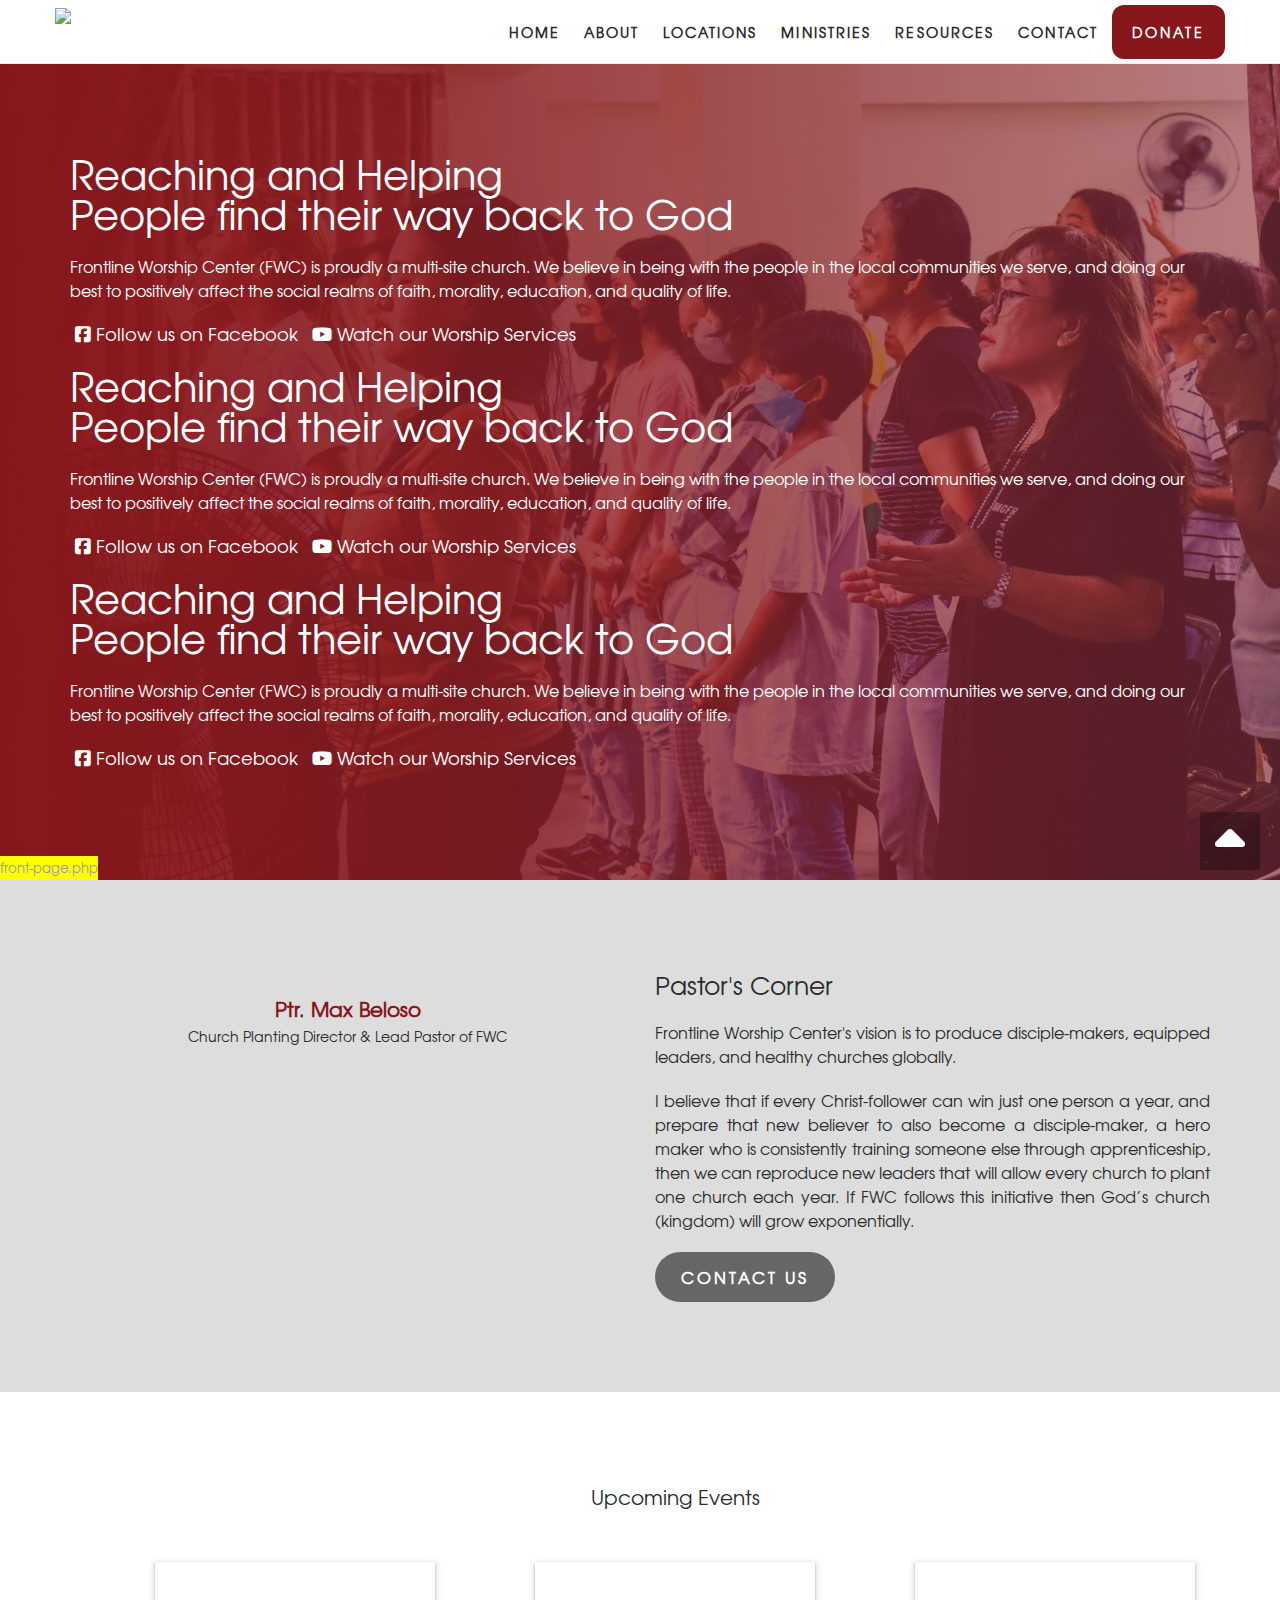
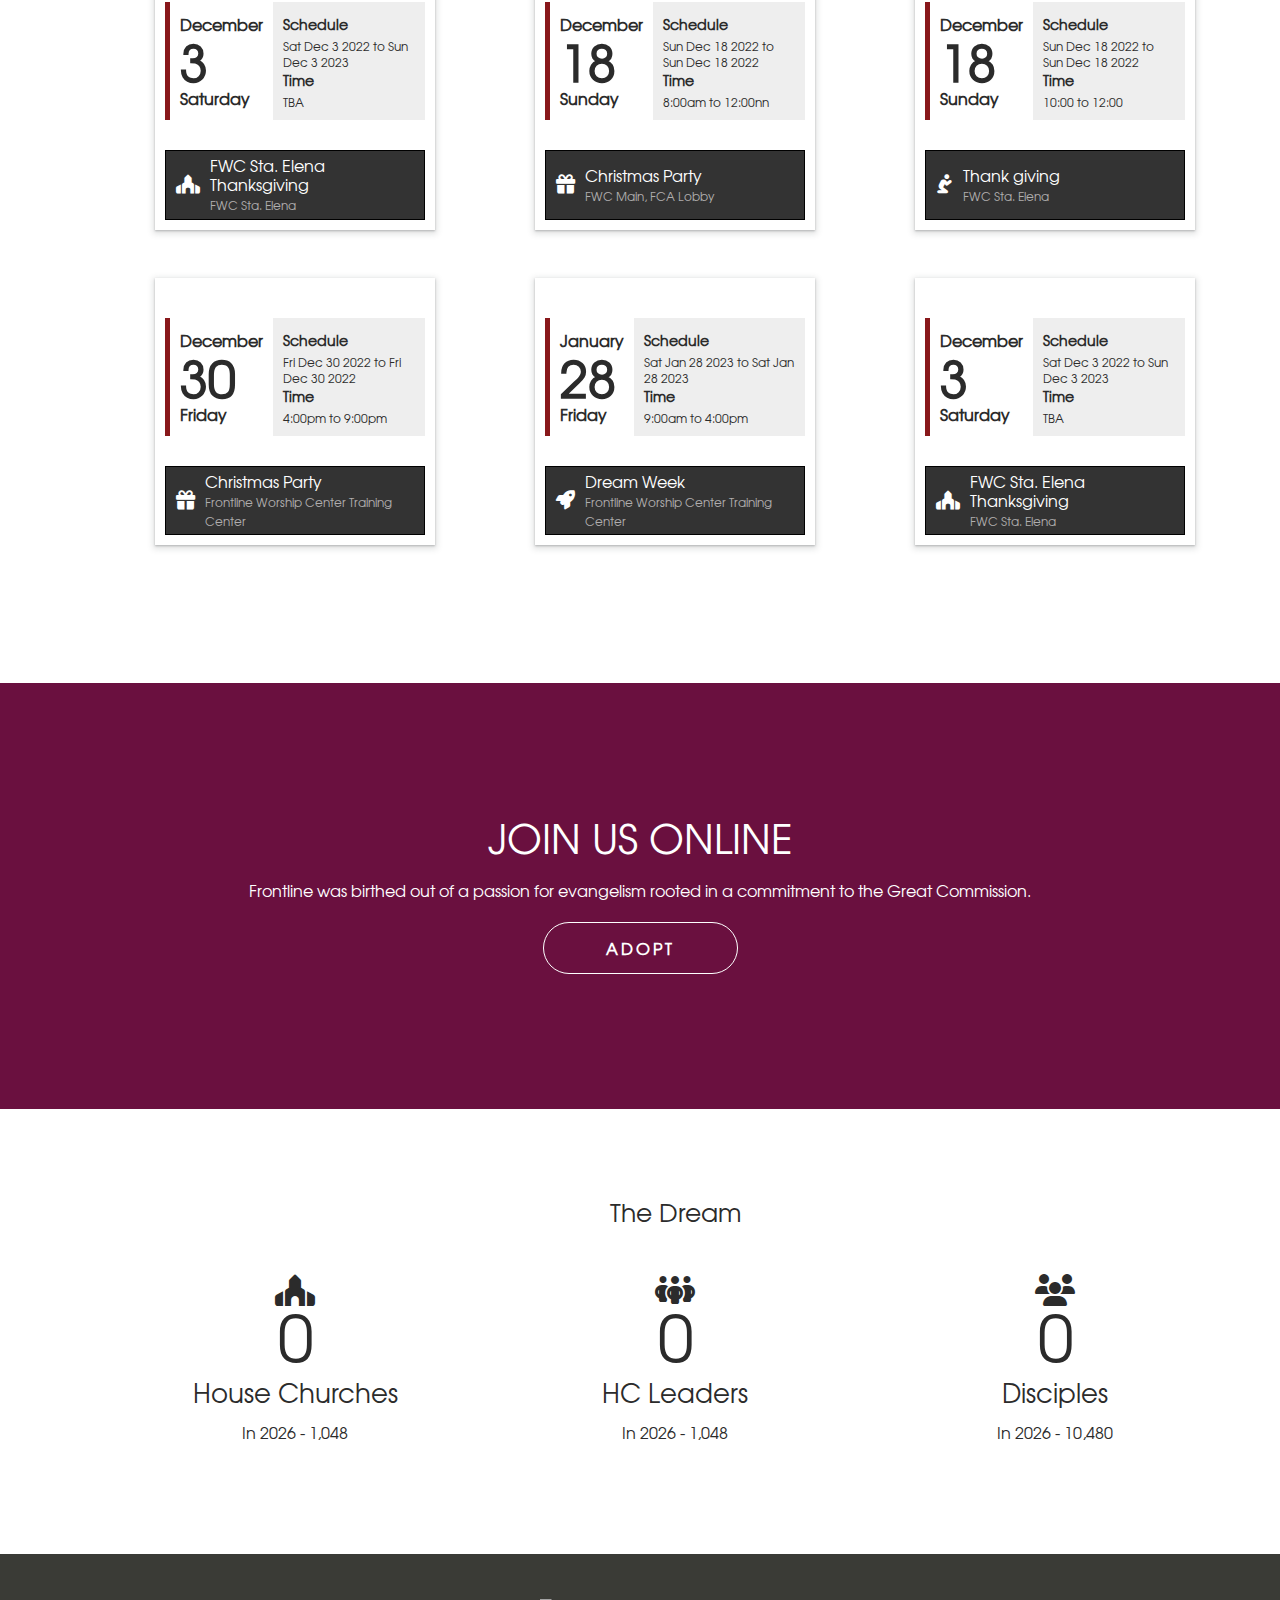
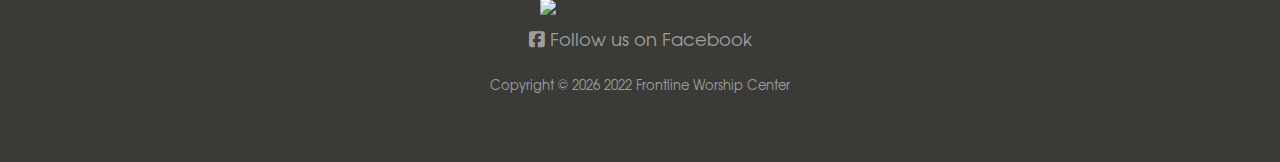
==== index.html @ 0ae0812d "first commit" ====
<!DOCTYPE html>
<html lang="en">
  <head>
    <meta charset="utf-8" />
    <meta http-equiv="X-UA-Compatible" content="IE=edge" />
    <meta name="viewport" content="width=device-width" />
    <title>Frontline Worship Center</title>
    <link rel="stylesheet" type="text/css" href="css/main.css" />
    <link
      rel="stylesheet"
      href="https://cdnjs.cloudflare.com/ajax/libs/font-awesome/6.2.1/css/all.min.css"
    />
    <link
      rel="stylesheet"
      href="https://cdnjs.cloudflare.com/ajax/libs/tiny-slider/2.9.4/tiny-slider.css"
    />
    <!--[if (lt IE 9)
      ]><script src="https://cdnjs.cloudflare.com/ajax/libs/tiny-slider/2.9.4/min/tiny-slider.helper.ie8.js"></script
    ><![endif]-->
  </head>

  <body
    id="top"
    class="home page-template-default page page-id-25 logged-in admin-bar customize-support"
    data-new-gr-c-s-check-loaded="14.1087.0"
    data-gr-ext-installed=""
  >
    <header>
      <div class="container no-pd">
        <nav>
          <div id="logo">
            <a href="http://frontlineworshipcenter.org/"
              ><img
                src="https://frontlineworshipcenter.org/wp-content/themes/practice/img/logo.png"
                id="logo"
            /></a>
          </div>

          <label for="drop" class="toggle toggle-btn t-right"
            ><span class="fa fa-bars fa-2x color--darkgray"></span
          ></label>
          <input type="checkbox" id="drop" />
          <div class="menu-main-menu-container">
            <ul id="menu-main-menu" class="menu">
              <li
                id="menu-item-27"
                class="menu-item menu-item-type-post_type menu-item-object-page menu-item-home current-menu-item page_item page-item-25 current_page_item menu-item-27"
              >
                <a
                  href="https://frontlineworshipcenter.org/"
                  aria-current="page"
                  >Home</a
                >
              </li>
              <li
                id="menu-item-14"
                class="menu-item menu-item-type-post_type menu-item-object-page menu-item-14"
              >
                <a href="https://frontlineworshipcenter.org/about/">About</a>
              </li>
              <li
                id="menu-item-32"
                class="menu-item menu-item-type-post_type menu-item-object-page menu-item-32"
              >
                <a href="https://frontlineworshipcenter.org/locations/"
                  >Locations</a
                >
              </li>
              <li
                id="menu-item-67"
                class="menu-item menu-item-type-post_type menu-item-object-page menu-item-67"
              >
                <a href="https://frontlineworshipcenter.org/ministries/"
                  >Ministries</a
                >
              </li>
              <li
                id="menu-item-634"
                class="menu-item menu-item-type-post_type menu-item-object-page menu-item-634"
              >
                <a href="https://frontlineworshipcenter.org/resources/"
                  >Resources</a
                >
              </li>
              <li
                id="menu-item-61"
                class="menu-item menu-item-type-post_type menu-item-object-page menu-item-61"
              >
                <a href="https://frontlineworshipcenter.org/contact/"
                  >Contact</a
                >
              </li>
              <li
                id="menu-item-142"
                class="menu-item menu-item-type-post_type menu-item-object-page menu-item-142"
              >
                <a href="https://frontlineworshipcenter.org/donate/">Donate</a>
              </li>
            </ul>
          </div>
        </nav>
      </div>
    </header>
    <section id="banner">
      <div class="container">
        <!-- <div class="wrapper">
          <div class="banner-content"> -->
            <div class="my-slider">
              <div>
                <h2 class="banner-title">Reaching and Helping</h2>
                <h2 class="banner-title mb--20">
                  People find their way back to God
                </h2>
                <p class="mb--20">
                  Frontline Worship Center (FWC) is proudly a multi-site church.
                  We believe in being with the people in the local communities
                  we serve, and doing our best to positively affect the social
                  realms of faith, morality, education, and quality of life.
                </p>
                <ul class="social-icons mb--20">
                  <li>
                    <a href="https://www.facebook.com/fwcmainofficial/"
                      ><i class="fab fa-facebook-square"></i> Follow us on
                      Facebook</a
                    >
                  </li>
                  <li>
                    <a
                      href="https://www.youtube.com/channel/UCAuFIMvtbm4wb6sWGf7-O2Q"
                      ><i class="fab fa-youtube"></i> Watch our Worship
                      Services</a
                    >
                  </li>
                </ul>
              </div>
              <div>
                <h2 class="banner-title">Reaching and Helping</h2>
                <h2 class="banner-title mb--20">
                  People find their way back to God
                </h2>
                <p class="mb--20">
                  Frontline Worship Center (FWC) is proudly a multi-site church.
                  We believe in being with the people in the local communities
                  we serve, and doing our best to positively affect the social
                  realms of faith, morality, education, and quality of life.
                </p>
                <ul class="social-icons mb--20">
                  <li>
                    <a href="https://www.facebook.com/fwcmainofficial/"
                      ><i class="fab fa-facebook-square"></i> Follow us on
                      Facebook</a
                    >
                  </li>
                  <li>
                    <a
                      href="https://www.youtube.com/channel/UCAuFIMvtbm4wb6sWGf7-O2Q"
                      ><i class="fab fa-youtube"></i> Watch our Worship
                      Services</a
                    >
                  </li>
                </ul>
              </div>
              <div>
                <h2 class="banner-title">Reaching and Helping</h2>
                <h2 class="banner-title mb--20">
                  People find their way back to God
                </h2>
                <p class="mb--20">
                  Frontline Worship Center (FWC) is proudly a multi-site church.
                  We believe in being with the people in the local communities
                  we serve, and doing our best to positively affect the social
                  realms of faith, morality, education, and quality of life.
                </p>
                <ul class="social-icons mb--20">
                  <li>
                    <a href="https://www.facebook.com/fwcmainofficial/"
                      ><i class="fab fa-facebook-square"></i> Follow us on
                      Facebook</a
                    >
                  </li>
                  <li>
                    <a
                      href="https://www.youtube.com/channel/UCAuFIMvtbm4wb6sWGf7-O2Q"
                      ><i class="fab fa-youtube"></i> Watch our Worship
                      Services</a
                    >
                  </li>
                </ul>
              </div>
            </div>
          </div>
        </div>
      </div>
    </section>

    <!-- <section id="services">
      <div class="container">
        <div class="wrapper">
          <div class="row">
            <div class="col-sm-4 col-md-4">
              <div class="service-box t-center">
                <a
                  href="http://frontlineworshipcenter.org/locations/"
                  class="mb--20"
                  ><img
                    src="https://frontlineworshipcenter.org/wp-content/themes/practice/img/locations.png"
                    alt=""
                /></a>
                <h2 class="color--red">Locations</h2>

              </div>
            </div>
            <div class="col-sm-4 col-md-4">
              <div class="service-box t-center">
                <a
                  href="http://frontlineworshipcenter.org/ministries/"
                  class="mb--20"
                  ><img
                    src="https://frontlineworshipcenter.org/wp-content/themes/practice/img/ministries.png"
                    alt=""
                /></a>
                <h2 class="color--red">Ministries</h2>

              </div>
            </div>
            <div class="col-sm-4 col-md-4">
              <div class="service-box t-center">
                <a
                  href="http://frontlineworshipcenter.org/donate/"
                  class="mb--20"
                  ><img
                    src="https://frontlineworshipcenter.org/wp-content/themes/practice/img/projects.png"
                    alt=""
                /></a>
                <h2 class="color--red">Projects</h2>

              </div>
            </div>
          </div>
        </div>
      </div>
      <img
        src="https://frontlineworshipcenter.org/wp-content/themes/practice/img/bottomcover.png"
        alt=""
        class="bottomborder"
      />
    </section> -->

    <section id="message">
      <div class="container">
        <div class="wrapper">
          <div class="row">
            <div class="col-md-6">
              <div class="t-center mb--20">
                <img
                  src="https://frontlineworshipcenter.org/wp-content/themes/practice/img/ptrmax.jpg"
                  alt=""
                  width="280"
                />
              
                  <h2 class="color--red"><strong>Ptr. Max Beloso</strong></h2>
                  <h4>Church Planting Director &amp; Lead Pastor of FWC</h4>
              
              </div>
            </div>
            <div class="col-md-6">
              <div class="t-justify">
                <h2 class="mb--20 title">Pastor's Corner</h2>
               
                <p>
                  Frontline Worship Center's vision is to produce
                  disciple-makers, equipped leaders, and healthy churches
                  globally.
                </p>
                <p>
                  I believe that if every Christ-follower can win just one
                  person a year, and prepare that new believer to also become a
                  disciple-maker, a hero maker who is consistently training
                  someone else through apprenticeship, then we can reproduce new
                  leaders that will allow every church to plant one church each
                  year. If FWC follows this initiative then God’s church
                  (kingdom) will grow exponentially.
                </p>
                <a id="smooth-scroll" href="#contact" class="btn--gray"
                  >CONTACT US</a
                >
              </div>
            </div>
          </div>
        </div>
      </div>
    </section>



    <!-- <section id="gallery" class="bg--yellow">
      <div class="container">
        <div class="wrapper">
          <h2 class="t-center mb--20 title">UPDATES</h2>
          <div class="row">
            <div class="col-lg-4 col-md-4 col-sm-12">
              <div class="gallery-box mb--20 t-center">
                <a
                  href="https://frontlineworshipcenter.org/galleries/go-together/"
                >
                  <img
                    width="360"
                    height="275"
                    src="https://frontlineworshipcenter.org/wp-content/uploads/2020/09/go-together-360x275.png"
                    class="attachment-card-thumbnail size-card-thumbnail wp-post-image"
                    alt=""
                    decoding="async"
                    loading="lazy"
                  />
                </a>

                <div class="overlay">
                  <div class="text">Go Together</div>
                </div>
              </div>
              <div class="t-center mb--60">
                <p class="t-center desc">
                  This global pandemic did not stop us from Dreaming Big for
                  God's Kingdom, and Going Together on our mission of Reaching
                  and helping People find their
                </p>
                <a
                  href="https://frontlineworshipcenter.org/galleries/go-together/"
                  class="btn btn--red"
                  >VIEW MORE</a
                >
              </div>
            </div>
            <div class="col-lg-4 col-md-4 col-sm-12">
              <div class="gallery-box mb--20 t-center">
                <a
                  href="https://frontlineworshipcenter.org/galleries/fwc-august-2020-newsletter/"
                >
                  <img
                    width="360"
                    height="275"
                    src="https://frontlineworshipcenter.org/wp-content/uploads/2020/09/fwc-august2020-newsletter-360x275.png"
                    class="attachment-card-thumbnail size-card-thumbnail wp-post-image"
                    alt=""
                    decoding="async"
                    loading="lazy"
                  />
                </a>

                <div class="overlay">
                  <div class="text">FWC August 2020 Newsletter</div>
                </div>
              </div>
              <div class="t-center mb--60">
                <p class="t-center desc">
                  The church was all caught by surprise by the COVID-19
                  Pandemic. Most would say it's one of the biggest challenges we
                  ever faced in the past decades,
                </p>
                <a
                  href="https://frontlineworshipcenter.org/galleries/fwc-august-2020-newsletter/"
                  class="btn btn--red"
                  >VIEW MORE</a
                >
              </div>
            </div>
            <div class="col-lg-4 col-md-4 col-sm-12">
              <div class="gallery-box mb--20 t-center">
                <a
                  href="https://frontlineworshipcenter.org/galleries/covid-19-frontline-relief-operation/"
                >
                  <img
                    width="360"
                    height="300"
                    src="https://frontlineworshipcenter.org/wp-content/uploads/2020/05/96286646_10216281516135284_6735137550584774656_o-360x300.jpg"
                    class="attachment-card-thumbnail size-card-thumbnail wp-post-image"
                    alt=""
                    decoding="async"
                    loading="lazy"
                  />
                </a>

                <div class="overlay">
                  <div class="text">Covid 19 – Frontline Relief Operation</div>
                </div>
              </div>
              <div class="t-center mb--60">
                <p class="t-center desc">
                  Philippine Frontline Ministries Inc. would like to thank
                  everyone who has given far for this campaign in order to help
                  people in need with food and
                </p>
                <a
                  href="https://frontlineworshipcenter.org/galleries/covid-19-frontline-relief-operation/"
                  class="btn btn--red"
                  >VIEW MORE</a
                >
              </div>
            </div>
            <div class="col-lg-4 col-md-4 col-sm-12">
              <div class="gallery-box mb--20 t-center">
                <a
                  href="https://frontlineworshipcenter.org/galleries/frontline-to-frontliners/"
                >
                  <img
                    width="360"
                    height="300"
                    src="https://frontlineworshipcenter.org/wp-content/uploads/2020/05/IMG_20200427_081750-360x300.jpg"
                    class="attachment-card-thumbnail size-card-thumbnail wp-post-image"
                    alt=""
                    decoding="async"
                    loading="lazy"
                  />
                </a>

                <div class="overlay">
                  <div class="text">Frontline to Frontliners</div>
                </div>
              </div>
              <div class="t-center mb--60">
                <p class="t-center desc">
                  They cannot QUARANTINE our Mission of Reaching and Helping
                  People Find their Way back to God! Even during the Enhance
                  Community Quarantine
                </p>
                <a
                  href="https://frontlineworshipcenter.org/galleries/frontline-to-frontliners/"
                  class="btn btn--red"
                  >VIEW MORE</a
                >
              </div>
            </div>
            <div class="col-lg-4 col-md-4 col-sm-12">
              <div class="gallery-box mb--20 t-center">
                <a
                  href="https://frontlineworshipcenter.org/galleries/one-weekend/"
                >
                  <img
                    width="360"
                    height="300"
                    src="https://frontlineworshipcenter.org/wp-content/uploads/2019/12/oneweekend-360x300.jpg"
                    class="attachment-card-thumbnail size-card-thumbnail wp-post-image"
                    alt=""
                    decoding="async"
                    loading="lazy"
                  />
                </a>

                <div class="overlay">
                  <div class="text">One Weekend</div>
                </div>
              </div>
              <div class="t-center mb--60">
                <p class="t-center desc">
                  This is a 2 day retreat designed for new believers who have
                  started FWC’s BeOneMakeOne process. This is a life changing
                  experience that helps new
                </p>
                <a
                  href="https://frontlineworshipcenter.org/galleries/one-weekend/"
                  class="btn btn--red"
                  >VIEW MORE</a
                >
              </div>
            </div>
            <div class="col-lg-4 col-md-4 col-sm-12">
              <div class="gallery-box mb--20 t-center">
                <a
                  href="https://frontlineworshipcenter.org/galleries/prayer-overflow/"
                >
                  <img
                    width="360"
                    height="300"
                    src="https://frontlineworshipcenter.org/wp-content/uploads/2019/12/prayer-overflow-7-360x300.jpg"
                    class="attachment-card-thumbnail size-card-thumbnail wp-post-image"
                    alt=""
                    decoding="async"
                    loading="lazy"
                  />
                </a>

                <div class="overlay">
                  <div class="text">Prayer Overflow</div>
                </div>
              </div>
              <div class="t-center mb--60">
                <p class="t-center desc">
                  Acts 4:31 “And when they had prayed, the place where they had
                  gathered together was shaken, and they were all filled with
                  the Holy Spirit and began
                </p>
                <a
                  href="https://frontlineworshipcenter.org/galleries/prayer-overflow/"
                  class="btn btn--red"
                  >VIEW MORE</a
                >
              </div>
            </div>
            <div class="col-lg-4 col-md-4 col-sm-12">
              <div class="gallery-box mb--20 t-center">
                <a
                  href="https://frontlineworshipcenter.org/galleries/anniversary-photos/"
                >
                  <img
                    width="360"
                    height="300"
                    src="https://frontlineworshipcenter.org/wp-content/uploads/2019/12/anniversary-360x300.jpg"
                    class="attachment-card-thumbnail size-card-thumbnail wp-post-image"
                    alt=""
                    decoding="async"
                    loading="lazy"
                  />
                </a>

                <div class="overlay">
                  <div class="text">Anniversary Photos</div>
                </div>
              </div>
              <div class="t-center mb--60">
                <p class="t-center desc">
                  During Frontline Worship Center 18th Anniversary held in May
                  2018 we commissioned 25 new church planters who are ready to
                  take the challenge of
                </p>
                <a
                  href="https://frontlineworshipcenter.org/galleries/anniversary-photos/"
                  class="btn btn--red"
                  >VIEW MORE</a
                >
              </div>
            </div>
      </div>
    </section> -->

    <section class="events reset-p pd-10vh">
      <div class="container">
        <h2 class="t-center mb--50">Upcoming Events</h2>
        <div class="events__wrapper">
          

          
          <div class="events__item p-10">
            <div class="eventDate-time d--flex py-30">
              <div class="theDate p-10">
                <p><b>December</b></p>
                <h2>3</h2>
                <p><b>Saturday</b></p>
              </div>
             <div class="theTime p-10">
              <p class="font-14px"><b>Schedule</b></p>
              <p class="line-h-1"><small>Sat Dec 3 2022 to Sun Dec 3 2023</small></p>
              <p class="font-14px"><b>Time</b></p>
              <p class="line-h-1"><small>TBA</small></p>
             </div>
            </div>
            <div class="eventDesc add-border-1">
              <ul class="d--flex align-center">
                <li><i class="fa-solid fa-place-of-worship"></i></li>
                <li>
                  <p class="line-h-1p2">
                    FWC Sta. Elena Thanksgiving <br>
                    <small class="t-address">FWC Sta. Elena</small>
                  </p>
                </li>
              </ul>
            </div>
          </div>

          
          <div class="events__item p-10">
            <div class="eventDate-time d--flex py-30">
              <div class="theDate p-10">
                <p><b>December</b></p>
                <h2>18</h2>
                <p><b>Sunday</b></p>
              </div>
             <div class="theTime p-10">
              <p class="font-14px"><b>Schedule</b></p>
              <p class="line-h-1"><small>Sun Dec 18 2022 to Sun Dec 18 2022</small></p>
              <p class="font-14px"><b>Time</b></p>
              <p class="line-h-1"><small>8:00am to 12:00nn</small></p>
             </div>
            </div>
            <div class="eventDesc add-border-1 d--flex align-center">
              <ul class="d--flex align-center">
                <li><i class="fa-solid fa-gift"></i></li>
                <li>
                  <p class="line-h-1p2">
                    Christmas Party <br>
                    <small class="t-address">FWC Main,
                      FCA Lobby</small>
                  </p>
                </li>
              </ul>
            </div>
          </div>

          
          <div class="events__item p-10">
            <div class="eventDate-time d--flex py-30">
              <div class="theDate p-10">
                <p><b>December</b></p>
                <h2>18</h2>
                <p><b>Sunday</b></p>
              </div>
             <div class="theTime p-10">
              <p class="font-14px"><b>Schedule</b></p>
              <p class="line-h-1"><small>Sun Dec 18 2022 to Sun Dec 18 2022</small></p>
              <p class="font-14px"><b>Time</b></p>
              <p class="line-h-1"><small>10:00 to 12:00</small></p>
             </div>
            </div>
            <div class="eventDesc add-border-1 d--flex align-center">
              <ul class="d--flex align-center">
                <i class="fa-solid fa-person-praying"></i>
                <li>
                  <p class="line-h-1p2">
                    Thank giving <br>
                    <small class="t-address">FWC Sta. Elena</small>
                  </p>
                </li>
              </ul>
            </div>
          </div>

          
          <div class="events__item p-10">
            <div class="eventDate-time d--flex py-30">
              <div class="theDate p-10">
                <p><b>December</b></p>
                <h2>30</h2>
                <p><b>Friday</b></p>
              </div>
             <div class="theTime p-10">
              <p class="font-14px"><b>Schedule</b></p>
              <p class="line-h-1"><small>Fri Dec 30 2022 to Fri Dec 30 2022</small></p>
              <p class="font-14px"><b>Time</b></p>
              <p class="line-h-1"><small>4:00pm to 9:00pm</small></p>
             </div>
            </div>
            <div class="eventDesc add-border-1">
              <ul class="d--flex align-center">
                <li><i class="fa-solid fa-gift"></i></li>
                <li>
                  <p class="line-h-1p2">
                    Christmas Party <br>
                    <small class="t-address">Frontline Worship Center
                      Training Center</small>
                  </p>
                </li>
              </ul>
            </div>
          </div>

          
          <div class="events__item p-10">
            <div class="eventDate-time d--flex py-30">
              <div class="theDate p-10">
                <p><b>January</b></p>
                <h2>28</h2>
                <p><b>Friday</b></p>
              </div>
             <div class="theTime p-10">
              <p class="font-14px"><b>Schedule</b></p>
              <p class="line-h-1"><small>Sat Jan 28 2023 to Sat Jan 28 2023</small></p>
              <p class="font-14px"><b>Time</b></p>
              <p class="line-h-1"><small>9:00am to 4:00pm</small></p>
             </div>
            </div>
            <div class="eventDesc add-border-1">
              <ul class="d--flex align-center">
                <i class="fa-solid fa-rocket"></i>
                <li>
                  <p class="line-h-1p2">
                    Dream Week <br>
                    <small class="t-address">Frontline Worship Center
                      Training Center</small>
                  </p>
                </li>
              </ul>
            </div>
          </div>

          <div class="events__item p-10">
            <div class="eventDate-time d--flex py-30">
              <div class="theDate p-10">
                <p><b>December</b></p>
                <h2>3</h2>
                <p><b>Saturday</b></p>
              </div>
             <div class="theTime p-10">
              <p class="font-14px"><b>Schedule</b></p>
              <p class="line-h-1"><small>Sat Dec 3 2022 to Sun Dec 3 2023</small></p>
              <p class="font-14px"><b>Time</b></p>
              <p class="line-h-1"><small>TBA</small></p>
             </div>
            </div>
            <div class="eventDesc add-border-1">
              <ul class="d--flex align-center">
                <li><i class="fa-solid fa-place-of-worship"></i></li>
                <li>
                  <p class="line-h-1p2">
                    FWC Sta. Elena Thanksgiving <br>
                    <small class="t-address">FWC Sta. Elena</small>
                  </p>
                </li>
              </ul>
            </div>
          </div>


        </div>
      </div>
    </section>

    <section id="call-to-action">
      <div class="container">
        <div class="row">
          <div class="col-lg-12 col-mg-12 col-sm-12">
            <div class="t-center">
              <h2 class="t-center mb--20 banner-title">JOIN US ONLINE</h2>
              <p>
                Frontline was birthed out of a passion for evangelism rooted in
                a commitment to the Great Commission.
              </p>
              <a
                id="smooth-scroll"
                href="http://frontlineworshipcenter.org/donate-form/"
                class="btn--trans"
                >ADOPT</a
              >
            </div>
          </div>
        </div>
      </div>
    </section>

    
    <section class="theDream counter-body t-center pd-10vh">
      <div class="container">
        <h3 class="mb--4 text--center mb--50">The Dream</h3>
        <div class="theDream__wrapper">
          <div class="theDream__card mb--4">
            <div class="cardContent">
              <div class="cardText">
                <i class="fa-solid fa-place-of-worship"></i>
                <h3 class="mb--2 counter" data-target="90">0</h3>
                <h4>House Churches</h4>
                <p>In 2026 - 1,048</p>
              </div>
            </div>
          </div>
          <div class="theDream__card mb--4">
            <div class="cardContent">
              <div class="cardText">
                <i class="fa-solid fa-people-group"></i>
                <h3 class="mb--2 counter" data-target="90">0</h3>
                <h4>HC Leaders</h4>
                <p>In 2026 - 1,048</p>
              </div>
            </div>
          </div>
          <div class="theDream__card">
            <div class="cardContent">
              <div class="cardText">
                <i class="fa-solid fa-users"></i>
                <h3 class="mb--2 counter" data-target="900">0</h3>
                <h4>Disciples</h4>
                <p>In 2026 - 10,480</p>
              </div>
            </div>
          </div>
        </div>
      </div>
    </section>

<!-- 
    <section id="contact">
      <div class="container">
        <div class="wrapper">
          <h2 class="t-center mb--20 title">GET IN TOUCH</h2>
          <div class="row">
            <div class="col-md-6">
              <h1 class="color--red">Address</h1>
              <p class="mb--40">
                202 Maharlika Highway, Brgy. San Francisco, San Pablo City,
                Laguna, Philipines
              </p>

              <h1 class="color--red">Contact Number</h1>
              <p class="mb--40">(+6349) 503-1559 | (+63)917 8951 224</p>

              <h1 class="color--red">Working Days</h1>
              <p class="mb--40">Monday-Friday (+8:00PHT) 7:00am - 4:30pm</p>

              <h1 class="color--red">Email Us</h1>
              <p class="mb--40">rolly.delmonte@thefrontline.asia</p>
            </div>
            <div class="col-md-6">
              <p class="mb--30">
                Please send us a message by filling out the form below and we
                will get back with you shortly.
              </p>
              <div
                role="form"
                class="wpcf7"
                id="wpcf7-f63-o1"
                lang="en-US"
                dir="ltr"
              >
                <div class="screen-reader-response">
                  <p role="status" aria-live="polite" aria-atomic="true"></p>
                  <ul></ul>
                </div>
                <form
                  action="/#wpcf7-f63-o1"
                  method="post"
                  class="wpcf7-form init"
                  novalidate="novalidate"
                  data-status="init"
                >
                  <div style="display: none">
                    <input type="hidden" name="_wpcf7" value="63" />
                    <input type="hidden" name="_wpcf7_version" value="5.6.4" />
                    <input type="hidden" name="_wpcf7_locale" value="en_US" />
                    <input
                      type="hidden"
                      name="_wpcf7_unit_tag"
                      value="wpcf7-f63-o1"
                    />
                    <input
                      type="hidden"
                      name="_wpcf7_container_post"
                      value="0"
                    />
                    <input
                      type="hidden"
                      name="_wpcf7_posted_data_hash"
                      value=""
                    />
                    <input
                      type="hidden"
                      name="_wpcf7_recaptcha_response"
                      value=""
                    />
                  </div>
                  <div>
                    <label for="fullname">Your Name * </label>
                    <span class="wpcf7-form-control-wrap" data-name="fullname"
                      ><input
                        type="text"
                        name="fullname"
                        value=""
                        size="40"
                        class="wpcf7-form-control wpcf7-text wpcf7-validates-as-required input required mb--20"
                        aria-required="true"
                        aria-invalid="false"
                        placeholder="Please enter your name."
                    /></span>
                  </div>
                  <div>
                    <label for="email">Your Email *</label>
                    <span class="wpcf7-form-control-wrap" data-name="email"
                      ><input
                        type="email"
                        name="email"
                        value=""
                        size="40"
                        class="wpcf7-form-control wpcf7-text wpcf7-email wpcf7-validates-as-required wpcf7-validates-as-email input required mb--20"
                        aria-required="true"
                        aria-invalid="false"
                        placeholder="Enter your email."
                    /></span>
                  </div>
                  <div>
                    <label for="phone">Contact Number *</label>
                    <span class="wpcf7-form-control-wrap" data-name="phone"
                      ><input
                        type="tel"
                        name="phone"
                        value=""
                        size="40"
                        class="wpcf7-form-control wpcf7-text wpcf7-tel wpcf7-validates-as-required wpcf7-validates-as-tel input required mb--20"
                        aria-required="true"
                        aria-invalid="false"
                        placeholder="Please enter your phone number."
                    /></span>
                  </div>
                  <div>
                    <label for="subject">Subject * </label>
                    <span class="wpcf7-form-control-wrap" data-name="subject"
                      ><input
                        type="text"
                        name="subject"
                        value=""
                        size="40"
                        class="wpcf7-form-control wpcf7-text wpcf7-validates-as-required input required mb--20"
                        aria-required="true"
                        aria-invalid="false"
                        placeholder="Say Hi!."
                    /></span>
                  </div>
                  <div>
                    <label for="message">Message *</label>
                    <span class="wpcf7-form-control-wrap" data-name="message">
                      <textarea
                        name="message"
                        cols="40"
                        rows="10"
                        class="wpcf7-form-control wpcf7-textarea wpcf7-validates-as-required textarea required mb--20"
                        aria-required="true"
                        aria-invalid="false"
                        placeholder="Whats On Your Mind"
                      ></textarea>
                    </span>
                  </div>
                  <div class="t-center">
                    <input
                      type="submit"
                      value="SUBMIT"
                      class="wpcf7-form-control has-spinner wpcf7-submit btn--red"
                    /><span class="wpcf7-spinner"></span>
                  </div>
                  <div class="wpcf7-response-output" aria-hidden="true"></div>
                </form>
              </div>
            </div>
          </div>
        </div>
      </div>
    </section> -->

    <footer>
      <div class="container">
        <div class="wrapper">
          <div class="row">
            <div class="col-sm-12 t-center">
              <img
                src="https://frontlineworshipcenter.org/wp-content/themes/practice/img/logo-white.png"
                class="aligncenter"
                id="logo"
              />
              <ul class="social-icons mb--20">
                <li>
                  <a href="https://www.facebook.com/fwcmainofficial/"
                    ><i class="fab fa-facebook-square"></i> Follow us on
                    Facebook</a
                  >
                </li>
              </ul>
              <p>
                Copyright ©
                <script>
                  document.write(new Date().getFullYear());
                </script>
                2022 Frontline Worship Center
              </p>
            </div>
          </div>
        </div>
      </div>
      <p class="page-name">front-page.php</p>
    </footer>
    <a href="#top" id="smooth-scroll" class="bck-top" style="display: block"
      ><span class="fa fa-3x fa-caret-up"></span
    ></a>
    <script src="https://cdnjs.cloudflare.com/ajax/libs/tiny-slider/2.9.2/min/tiny-slider.js"></script>
    <script>
      var slider = tns({
        container: ".my-slider",
        items: 1,
        slideBy: "page",
        autoplay: true,
        autoplayButtonOutput: false,
        axis: "vertical",
        // controls: "true",
        controlsPosition: "bottom",
        speed: 400,
        nav: false,
      });

    

    </script>

<script>
  let section_counter = document.querySelector(".counter-body");
  let counter = document.querySelectorAll(".counter");

  // console.log(section_counter)

  let counterObserver = new IntersectionObserver(
    (entries, observer) => {
      let [entry] = entries;
      if (!entry.isIntersecting) return;

      //let divider = 250;

      counter.forEach((counter) => {
        function updateCounter() {
          const targetNumber = +counter.dataset.target;
          const initialNumber = +counter.innerText;
          //const incrementPerNumber = targetNumber / divider;

          const incrementPerNumber = 1;

          console.log(incrementPerNumber);

          if (initialNumber < targetNumber) {
            counter.innerText = Math.ceil(
              initialNumber + incrementPerNumber
            );
            setTimeout(updateCounter, 10);
          } else {
            counter.innerText = targetNumber;
          }
        }
        updateCounter();
      });
      observer.unobserve(section_counter);
    },
    {
      root: null,
      threshold: window.innerWidth > 768 ? 0.4 : 0.3,
    }
  );

  counterObserver.observe(section_counter);
</script>
  </body>
</html>
---- css/main.css ----
/**
 * Frontline Business Solutions, Inc.
 * Author : FBS Team
 * ===================================================================
 * Table of Contents
 *
 * 1.0 - Resets
 * 2.0 - Repeatable Patterns
 * 3.0 - Structure / Grid / Column
 * 4.0 - Header
 * 5.0 - Main Content
 * 6.0 - Footer
 * 7.0 - Clearing
 * 8.0 - Mobile CSS / Media Queries
 * 9.0 - Font
 */
/* =================================================================== 
 * 1.0 :: Resets
 * ===================================================================
 */
@font-face {
  font-family: "tex_gyre_adventorregular";
  src: url("../font/texgyreadventor-regular-webfont.woff") format("woff");
  font-weight: normal;
  font-style: normal;
  font-display: swap;
}
@font-face {
  font-family: "FontAwesome";
  src: url("../font/fontawesome-webfont.eot?v=4.7.0");
  src: url("../font/fontawesome-webfont.eot?#iefix&v=4.7.0")
      format("embedded-opentype"),
    url("../font/fontawesome-webfont.woff2?v=4.7.0") format("woff2"),
    url("../font/fontawesome-webfont.woff?v=4.7.0") format("woff"),
    url("../font/fontawesome-webfont.ttf?v=4.7.0") format("truetype"),
    url("../fonts/fontawesome-webfont.svg?v=4.7.0#fontawesomeregular")
      format("svg");
  font-weight: normal;
  font-style: normal;
}

html,
body,
div,
span,
applet,
object,
iframe,
h1,
h2,
h3,
h4,
h5,
h6,
p,
blockquote,
pre,
a,
abbr,
acronym,
address,
big,
cite,
code,
del,
dfn,
em,
font,
ins,
kbd,
q,
s,
samp,
small,
strike,
strong,
sub,
sup,
tt,
var,
dl,
dt,
dd,
ol,
ul,
li,
fieldset,
form,
label,
legend,
table,
caption,
tbody,
tfoot,
thead,
tr,
th,
td {
  border: 0;
  font-family: inherit;
  font-size: 100%;
  font-style: inherit;
  font-weight: inherit;
  margin: 0;
  outline: 0;
  padding: 0;
  vertical-align: baseline;
}

body {
  line-height: 1;
  color: #2b2b2b;
  font: 16px/24px tex_gyre_adventorregular, Helvetica, sans-serif;
  overflow: hidden;
}

table {
  border-collapse: collapse;
  border-spacing: 0;
}

html {
  font-size: 100%;
  overflow-y: scroll;
  -webkit-text-size-adjust: 100%;
  -ms-text-size-adjust: 100%;
}

article,
aside,
footer,
header,
nav,
section,
time {
  display: block;
}

/* =================================================================== 
* 2.0 :: Repeatable Patterns
* ===================================================================
*/

/* Links */

:focus {
  outline: 0;
}

a {
  color: inherit;
  text-decoration: none;
}

/* Formating */
b,
strong {
  font-weight: bold !important;
}

em {
  font-style: italic !important;
}

small {
  font-size: 75% !important;
}

sub,
sup {
  font-size: 75%;
  line-height: 0;
  position: relative;
  vertical-align: baseline;
}

sup {
  top: -0.5em;
}

sub {
  bottom: -0.25em;
}

h1,
h2,
h3,
h4,
h5,
h6 {
  clear: both;
  font-weight: normal;
}

h1 {
  font-size: 25px;
  line-height: 35px;
}

h2 {
  font-size: 20px;
  line-height: 30px;
}

h3 {
  font-size: 18px;
  line-height: 25px;
}

h4 {
  font-size: 14px;
  margin-bottom: 0;
}

h5 {
  font-size: 12px;
  line-height: 18px;
  margin-bottom: 0;
}

h6 {
  font-size: 9px;
  line-height: 15px;
  margin-bottom: 0;
}

p {
  margin-bottom: 20px;
}

/* p:last-child {
  margin-bottom: 0!important
}
*/
.color--red {
  color: #88171b !important;
}

.color--blue {
  color: #2a276b !important;
}

.color--gold {
  color: #a67a41 !important;
}

.color--black {
  color: #2b2b2b !important;
}

.color--white {
  color: #fff !important;
}

.color--darkgray {
  color: #3a3b36 !important;
}

.color--lightgray {
  color: #ddd !important;
}
/* Alignment */

.left {
  float: left !important;
}

.right {
  float: right !important;
}

.t-center {
  text-align: center !important;
}

.t-left {
  text-align: left !important;
}

.t-right {
  text-align: right !important;
}

.t-justify {
  text-align: justify !important;
}

/* Images */

img {
  border: 0;
  -ms-interpolation-mode: bicubic;
  max-width: 100%;
}

img.alignleft {
  float: left;
  margin: 0 12px 12px 0;
}

figure.alignleft {
  float: left;
  margin: 0 20px 15px 0;
}

img.alignright {
  float: right;
  margin: 0 0 12px 25px;
}

img.aligncenter {
  display: block;
  margin-left: auto;
  margin-right: auto;
  margin-bottom: 12px;
}

img.img-absolute {
  position: absolute;
}
/* UL, OL */

.list-text {
  margin: 0 20px 20px;
}

/* Margin */

.mb--10 {
  margin-bottom: 10px !important;
}

.mb--20 {
  margin-bottom: 20px !important;
}

.mb--30 {
  margin-bottom: 30px !important;
}

.mb--40 {
  margin-bottom: 40px !important;
}

.mb--50 {
  margin-bottom: 50px !important;
}

.mb--60 {
  margin-bottom: 60px !important;
}

.no-pd {
  padding: 0 !important;
}

.no-mg {
  margin: 0 !important;
}

button,
input[type="submit"],
input[type="button"],
input[type="reset"] {
  border: 0;
  cursor: pointer;
  display: inline-block;
}

input[disabled] {
  cursor: default;
}

input[type="checkbox"]:focus,
input[type="radio"]:focus,
input[type="file"]:focus,
input[type="hidden"]:focus {
  border: none;
  outline: 0;
}

input[type="checkbox"],
input[type="radio"],
input[type="file"],
input[type="hidden"],
input[type="image"],
input[type="color"] {
  border: 0 !important;
  border-radius: 0 !important;
  padding: 0 !important;
}

button,
input,
textarea {
  font-family: inherit;
}

button,
input {
  line-height: normal;
}

textarea {
  font-size: 100%;
  overflow: auto;
  vertical-align: top;
}

input[type="text"],
input[type="email"],
input[type="tel"],
input[type="number"],
select,
textarea {
  background: #fff;
  border: 1px solid #c4c4c4;
  padding: 10px;
}

input[type="password"]:focus,
input[type="text"]:focus,
input[type="email"]:focus,
input[type="number"]:focus,
input[type="tel"]:focus,
select:focus,
textarea:focus {
  -webkit-box-shadow: inset 0 1px 5px #d6d6d6 !important;
  -moz-box-shadow: inset 0 1px 5px #d6d6d6 !important;
  box-shadow: inset 0 1px 5px #d6d6d6 !important;
}

form label {
  color: #88171b;
  display: block;
  font-weight: bold;
}

form textarea,
select,
form input[type="text"],
form input[type="tel"],
form input[type="number"],
form input[type="email"] {
  width: 100%;
}

form textarea {
  height: 250px;
}

.btn--gray,
.btn--red,
.btn--trans {
  min-width: 195px;
  text-align: center;
}
.btn--gray {
  background: #666;
  color: #fff;
  display: inline-block;
  padding: 13px 25px !important;
  text-decoration: none;
  border-radius: 30px !important;
  font-weight: bold;
  letter-spacing: 3px;
  min-width: 180px;
  text-align: center;
}
.btn--trans:hover {
  background-color: #fff;
  color: #6a103f;
  transition: all 0.5s;
}

.btn--gray:hover {
  background: #333;
}

.btn--big {
  display: block;
  font-size: 18px;
  margin-left: auto;
  margin-right: auto;
  padding: 10px 0;
  width: 100%;
  max-width: 200px;
}

.btn--white {
  background: #f2f2f2;
  color: #222;
  padding: 8px 25px;
}

.btn--red {
  background: linear-gradient(90deg, rgba(165, 30, 34, 1), rgb(94, 17, 19));
  color: #fff;
  display: inline-block;
  padding: 13px 25px !important;
  text-decoration: none;
  letter-spacing: 3px;
  border-radius: 30px;
  font-weight: bold;
  transition: all 0.5s;
  min-width: 180px;
  text-align: center;
}

.btn--red:hover {
  background: linear-gradient(-90deg, rgba(165, 30, 34, 1), rgb(94, 17, 19));
}

.btn--white:hover {
  background: #ddd;
}

.bg--blue {
  background: #2a276b;
  color: #fff;
  padding: 20px;
}

.bg--gold {
  background: #a67a41;
  color: #fff;
  padding: 20px;
}

.bg--red {
  background: linear-gradient(
    90deg,
    rgba(165, 30, 34, 1),
    rgb(94, 17, 19)
  ) !important;
  color: #fff !important;
  /* padding: 20px; */
}

.bg--gray {
  background: #ddd;
  padding: 10vh 0;
}

.bg--darkgray {
  background: #3a3b36;
  padding: 20px;
}

.bg--lightgray {
  background: #ddd;
  padding: 20px;
}

.bg--yellow {
  background: #f5efe3;
  padding: 20px;
}

.bg--highlight {
  box-shadow: 0px 0px 8px #b1b1b1;
}

.bg--white {
  background: #fff;
  padding: 40px;
}

.flex {
  display: flex;
  align-items: center;
  justify-content: center;
}

.disabled {
  pointer-events: none;
  cursor: default;
  background: #dddddd;
}

/* ===================================================================
* 3.0 :: Structure / Grid/ Column
* ===================================================================
*/

/* Uncomment and set these variables to customize the grid. */
* {
  -webkit-box-sizing: border-box;
  -moz-box-sizing: border-box;
  box-sizing: border-box;
}
*:before,
*:after {
  -webkit-box-sizing: border-box;
  -moz-box-sizing: border-box;
  box-sizing: border-box;
}

.container {
  margin-right: auto;
  margin-left: auto;
  padding-left: 15px;
  padding-right: 15px;
}
@media (min-width: 768px) {
  .container {
    width: 100%;
  }
}
@media (min-width: 992px) {
  .container {
    width: 970px;
  }
}
@media (min-width: 1200px) {
  .container {
    width: 1170px;
  }
}
.container-fluid {
  margin-right: auto;
  margin-left: auto;
  padding-left: 15px;
  padding-right: 15px;
}
.row {
  margin-left: -15px;
  margin-right: -15px;
}
.col-xs-1,
.col-sm-1,
.col-md-1,
.col-lg-1,
.col-xs-2,
.col-sm-2,
.col-md-2,
.col-lg-2,
.col-xs-3,
.col-sm-3,
.col-md-3,
.col-lg-3,
.col-xs-4,
.col-sm-4,
.col-md-4,
.col-lg-4,
.col-xs-5,
.col-sm-5,
.col-md-5,
.col-lg-5,
.col-xs-6,
.col-sm-6,
.col-md-6,
.col-lg-6,
.col-xs-7,
.col-sm-7,
.col-md-7,
.col-lg-7,
.col-xs-8,
.col-sm-8,
.col-md-8,
.col-lg-8,
.col-xs-9,
.col-sm-9,
.col-md-9,
.col-lg-9,
.col-xs-10,
.col-sm-10,
.col-md-10,
.col-lg-10,
.col-xs-11,
.col-sm-11,
.col-md-11,
.col-lg-11,
.col-xs-12,
.col-sm-12,
.col-md-12,
.col-lg-12 {
  position: relative;
  min-height: 1px;
  padding-left: 15px;
  padding-right: 15px;
}
.col-xs-1,
.col-xs-2,
.col-xs-3,
.col-xs-4,
.col-xs-5,
.col-xs-6,
.col-xs-7,
.col-xs-8,
.col-xs-9,
.col-xs-10,
.col-xs-11,
.col-xs-12 {
  float: left;
}
.col-xs-12 {
  width: 100%;
}
.col-xs-11 {
  width: 91.66666667%;
}
.col-xs-10 {
  width: 83.33333333%;
}
.col-xs-9 {
  width: 75%;
}
.col-xs-8 {
  width: 66.66666667%;
}
.col-xs-7 {
  width: 58.33333333%;
}
.col-xs-6 {
  width: 50%;
}
.col-xs-5 {
  width: 41.66666667%;
}
.col-xs-4 {
  width: 33.33333333%;
}
.col-xs-3 {
  width: 25%;
}
.col-xs-2 {
  width: 16.66666667%;
}
.col-xs-1 {
  width: 8.33333333%;
}
@media (min-width: 768px) {
  .col-sm-1,
  .col-sm-2,
  .col-sm-3,
  .col-sm-4,
  .col-sm-5,
  .col-sm-6,
  .col-sm-7,
  .col-sm-8,
  .col-sm-9,
  .col-sm-10,
  .col-sm-11,
  .col-sm-12 {
    float: left;
  }
  .col-sm-12 {
    width: 100%;
  }
  .col-sm-11 {
    width: 91.66666667%;
  }
  .col-sm-10 {
    width: 83.33333333%;
  }
  .col-sm-9 {
    width: 75%;
  }
  .col-sm-8 {
    width: 66.66666667%;
  }
  .col-sm-7 {
    width: 58.33333333%;
  }
  .col-sm-6 {
    width: 50%;
  }
  .col-sm-5 {
    width: 41.66666667%;
  }
  .col-sm-4 {
    width: 33.33333333%;
  }
  .col-sm-3 {
    width: 25%;
  }
  .col-sm-2 {
    width: 16.66666667%;
  }
  .col-sm-1 {
    width: 8.33333333%;
  }
}
@media (min-width: 992px) {
  .col-md-1,
  .col-md-2,
  .col-md-3,
  .col-md-4,
  .col-md-5,
  .col-md-6,
  .col-md-7,
  .col-md-8,
  .col-md-9,
  .col-md-10,
  .col-md-11,
  .col-md-12 {
    float: left;
  }
  .col-md-12 {
    width: 100%;
  }
  .col-md-11 {
    width: 91.66666667%;
  }
  .col-md-10 {
    width: 83.33333333%;
  }
  .col-md-9 {
    width: 75%;
  }
  .col-md-8 {
    width: 66.66666667%;
  }
  .col-md-7 {
    width: 58.33333333%;
  }
  .col-md-6 {
    width: 50%;
  }
  .col-md-5 {
    width: 41.66666667%;
  }
  .col-md-4 {
    width: 33.33333333%;
  }
  .col-md-3 {
    width: 25%;
  }
  .col-md-2 {
    width: 16.66666667%;
  }
  .col-md-1 {
    width: 8.33333333%;
  }
}
@media (min-width: 1200px) {
  .col-lg-1,
  .col-lg-2,
  .col-lg-3,
  .col-lg-4,
  .col-lg-5,
  .col-lg-6,
  .col-lg-7,
  .col-lg-8,
  .col-lg-9,
  .col-lg-10,
  .col-lg-11,
  .col-lg-12 {
    float: left;
  }
  .col-lg-12 {
    width: 100%;
  }
  .col-lg-11 {
    width: 91.66666667%;
  }
  .col-lg-10 {
    width: 83.33333333%;
  }
  .col-lg-9 {
    width: 75%;
  }
  .col-lg-8 {
    width: 66.66666667%;
  }
  .col-lg-7 {
    width: 58.33333333%;
  }
  .col-lg-6 {
    width: 50%;
  }
  .col-lg-5 {
    width: 41.66666667%;
  }
  .col-lg-4 {
    width: 33.33333333%;
  }
  .col-lg-3 {
    width: 25%;
  }
  .col-lg-2 {
    width: 16.66666667%;
  }
  .col-lg-1 {
    width: 8.33333333%;
  }
}
.clearfix:before,
.clearfix:after,
.container:before,
.container:after,
.container-fluid:before,
.container-fluid:after,
.row:before,
.row:after {
  content: " ";
  display: table;
}
.clearfix:after,
.container:after,
.container-fluid:after,
.row:after {
  clear: both;
}

/* =================================================================== 
* 4.0 :: Header
* ===================================================================
*/

header {
  background-color: #fff;
  width: 100%;
  z-index: 9999;
  border-bottom: 1px solid #eee;
  height: 64px;
}
header #logo {
  float: left;
  width: 220px;
  padding: 4px 0;
}
.toggle,
[id^="drop"] {
  display: none;
}

/* Giving a background-color to the nav container. */
nav {
  margin: 0;
  padding: 0;
}

/* Since we'll have the "ul li" "float:left"
* we need to add a clear after the container. */
nav:after {
  content: "";
  display: table;
  clear: both;
}

/* Removing padding, margin and "list-style" from the "ul",
* and adding "position:reltive" */
nav ul {
  float: right;
  padding: 0;
  list-style: none;
  position: relative;
}

/* Positioning the navigation items inline */
nav ul li {
  display: inline-block;
}

/* Styling the links */
/* nav a { display: block; padding: 20px; color: #2b2b2b; font-size: 14px; text-decoration: none; } */
/* nav a.btn--action { background: #88171b; color: #fff; display: inline-block; text-decoration: none; letter-spacing: 3px; border-radius: 12px; padding: 15px 20px; margin: 5px; } */

nav ul li:last-child a {
  background: #88171b;
  color: #fff;
  display: inline-block;
  text-decoration: none;
  letter-spacing: 3px;
  border-radius: 12px;
  padding: 15px 20px;
}

nav ul li:last-child a:hover {
  background: #6d1316 !important;
}
nav ul li:last-child a:after {
  background: transparent !important;
}
/* 
nav a.btn--action:hover { background: #6d1316!important; }
nav a.btn--action:after { background: transparent!important; } */

/* Background color change on Hover */
nav li a {
  font-size: 14px;
  font-weight: bold;
  text-transform: uppercase;
  text-decoration: none;
  letter-spacing: 0.15em;
  display: inline-block;
  padding: 20px 10px;
  position: relative;
}

nav li a:after {
  background: none repeat scroll 0 0 transparent;
  bottom: -1px;
  content: "";
  display: block;
  height: 7px;
  left: 50%;
  position: absolute;
  background: #6d1316;
  transition: width 0.3s ease 0s, left 0.3s ease 0s;
  width: 0;
}

.active:after {
  background: none repeat scroll 0 0 transparent;
  bottom: -1px;
  content: "";
  display: block;
  height: 7px;
  left: 0;
  position: absolute;
  background: #6d1316;
  transition: width 0.3s ease 0s, left 0.3s ease 0s;
  width: 100%;
}
nav li a:hover:after {
  width: 100%;
  left: 0;
}

/* nav a:hover { background-color: #6d1316; color: #fff; } */

/* Hide Dropdowns by Default
* and giving it a position of absolute */
nav ul ul {
  display: none;
  position: absolute; /* has to be the same number as the "line-height" of "nav a" */
  top: 64px;
  background-color: #e3e3e3;
}

/* Display Dropdowns on Hover */
nav ul li:hover > ul {
  display: inherit;
}

/* Fisrt Tier Dropdown */
nav ul ul li {
  float: none;
  display: list-item;
  position: relative;
}

/* Second, Third and more Tiers 
* We move the 2nd and 3rd etc tier dropdowns to the left
* by the amount of the width of the first tier.
*/
nav ul ul ul li {
  position: relative;
  top: -60px;
  left: 170px; /* has to be the same number as the "width" of "nav ul ul li" */
}

/* Change ' +' in order to change the Dropdown symbol */
li > a:after {
  content: " \25bc";
}
li > a:only-child:after {
  content: "";
}

.social-icons li {
  display: inline-block;
  font-size: 18px;
  margin: 0 5px;
}
/*  .social-icons i {font-size: 34px;} */
.btn--trans {
  background: transparent;
  color: #fff;
  display: inline-block;
  padding: 13px 25px !important;
  text-decoration: none;
  border: 1px solid #fff;
  border-radius: 30px !important;
  font-weight: bold;
  letter-spacing: 3px;
}
.btn--trans:hover {
  background-color: #fff;
  color: #6a103f;
  transition: all 0.5s;
}
#banner {
  padding: 10vh 0 10vh;
  color: #fff;
  background: linear-gradient(
      90deg,
      rgba(136, 23, 27, 1),
      rgba(136, 23, 27, 0.5)
    ),
    url(../img/bg4.jpg) rgb(106, 16, 63);
  background-size: cover;
  background-position: center center;
  background-repeat: no-repeat;
  background-attachment: fixed;
}

.banner-content {
  width: 70%;
  /* height: 300px; */
  text-align: left;
  top: 0;
  bottom: 0;
  /* position: absolute; */
  /* margin: auto; */
}
.banner-title {
  font-size: 40px;
  line-height: 40px;
  text-align: left;
}
.social-icons li {
  display: inline-block;
  font-size: 18px;
  margin: 0 5px;
}
.cls-1,
.cls-2 {
  font-size: 27px;
}

.cls-2 {
  fill: #fff;
  font-family: "FontAwesome";
}

@media (max-width: 1000px) {
  .banner-content {
    width: 75%;
    height: auto;
    margin: auto;
  }
  header {
    display: inline-block;
  }
  nav {
    margin: 0;
  }
  nav a {
    color: #fff;
    width: 100%;
    text-align: center;
  }
  nav ul {
    float: none;
  }

  /* Hide the navigation menu by default */
  /* Also hide the  */
  .toggle + a,
  .menu {
    display: none;
  }

  /* Stylinf the toggle lable */
  .toggle {
    display: block;
    padding: 15px;
    color: #fff;
    font-size: 17px;
    text-decoration: none;
    border: none;
  }

  li > label:after {
    content: " \25bc";
    color: #fff !important;
  }

  .toggle:hover {
    background-color: #757575;
  }

  .toggle-btn:hover {
    background-color: #eee !important;
  }

  /* Display Dropdown when clicked on Parent Lable */
  [id^="drop"]:checked + div ul {
    display: block;
  }

  /* Change menu item's width to 100% */
  nav ul li {
    display: block;
    width: 100%;
    background: #2b2b2b;
    border-bottom: 1px solid #4a4a4a;
  }

  nav ul ul .toggle,
  nav ul ul a {
    padding: 0 40px;
  }

  nav ul ul ul a {
    padding: 0 80px;
  }

  nav a:hover,
  nav ul ul ul a {
    background-color: #757575;
  }

  nav ul li ul li .toggle,
  nav ul ul a,
  nav ul ul ul a {
    padding: 14px 20px 14px 40px;
    color: #fff;
    font-size: 17px;
  }

  nav ul li ul li .toggle,
  nav ul ul a {
    background-color: #212121;
  }

  nav ul li:last-child a {
    border-radius: 0;
  }
  nav a:after {
    background: transparent;
  }

  /* Hide Dropdowns by Default */
  nav ul ul {
    float: none;
    position: static;
    color: #ffffff;
    /* has to be the same number as the "line-height" of "nav a" */
  }

  /* Hide menus on hover */
  nav ul ul li:hover > ul,
  nav ul li:hover > ul {
    display: none;
  }

  /* Fisrt Tier Dropdown */
  nav ul ul li {
    display: block;
    width: 100%;
  }

  nav ul ul ul li {
    position: static;
    /* has to be the same number as the "width" of "nav ul ul li" */
  }

  nav a.btn--action {
    border-radius: 0;
    margin: 0;
    text-align: center;
    width: 100%;
  }
}
@media (max-width: 768px) {
  #logo {
    display: block;
    padding: 0;
    width: 100%;
    text-align: center;
    float: none;
  }

  #banner,
  .single-blog-banner {
    padding: 5vh 0 5vh !important;
  }
  .banner-content {
    position: relative;
    width: 95%;
  }
  figure.alignleft {
    text-align: center;
    margin: 0 0 20px;
  }
  figure.alignleft img {
    width: 100%;
  }
  #message .btn--gray,
  #message .btn--red {
    margin: auto;
    display: block;
  }
  #services .btn--red {
    margin: auto;
    display: block;
  }
  #services .banner-title {
    text-align: center;
  }
  .desc {
    height: auto !important;
  }
  #resources .bg--highlight > [class*="col-"] {
    text-align: center;
  }
  #resources .bg--highlight > [class*="col-"] .btn--red {
    float: none !important;
  }
}
@media (max-width: 400px) {
  .banner-content {
    height: auto;
  }
  .banner-title {
    font-size: 30px;
    line-height: 30px;
  }
}
@media all and (max-width: 330px) {
  nav ul li {
    display: block;
  }
  header #logo {
    width: 200px;
  }
}

/* =================================================================== 
* 5.0 :: Main Content
* ===================================================================
*/

#banner .banner-content p {
  margin: 0;
}

#services,
#career,
#activity,
#schedule,
#adopt {
  padding: 8vh 0 10vh;
  min-height: auto;
  position: relative;
}
#services .btn--red {
  width: 265px;
}
#message {
  background-color: #ddd;
  padding: 10vh 0;
}

#call-to-action {
  padding: 15vh 0;
  color: #fff;
  background: linear-gradient(
      90deg,
      rgba(136, 23, 27, 0.6),
      rgba(136, 23, 27, 0.6)
    ),
    url(../img/bg3.jpg) rgb(106, 16, 63);
  background-size: cover;
  background-position: center;
  background-repeat: no-repeat;
  background-attachment: fixed;
}

#call-to-action h1 {
  font-size: 30px;
}
#contact {
  background-color: #eee;
  color: #3a3b36;
  padding: 10vh 0;
  min-height: 100vh;
}

.title {
  font-size: 25px;
}

.service-box {
  padding: 20px;
}

.service-box:hover {
  box-shadow: 0px 0px 8px #b1b1b1;
}

.service-box a img {
  height: 110px;
  display: inline-block;
  text-align: center;
}

.testi-box {
  padding: 20px;
}
.videoWrapper {
  position: relative;
  padding-bottom: 56.25%; /* 16:9 */
  padding-top: 25px;
  height: 0;
}
.videoWrapper iframe {
  position: absolute;
  top: 0;
  left: 0;
  width: 100%;
  height: 100%;
}

#gallery {
  color: #3a3b36;
  padding: 10vh 0;
}

.gallery-box {
  position: relative;
  width: 100%;
  box-shadow: 0px 0px 8px #b1b1b1;
}

.image {
  display: block;
  width: 100%;
  height: auto;
  box-shadow: 0px 0px 8px #b1b1b1;
}

.overlay {
  position: absolute;
  bottom: 0;
  left: 0;
  right: 0;
  background-color: rgba(255, 255, 255, 0.9);
  overflow: hidden;
  width: 100%;
  height: 0;
  transition: 0.5s ease;
}

.overlay .text a {
  width: 200px;
}

.gallery-box:hover .overlay {
  height: 100%;
}
.text {
  color: #88171b;
  /*     font-weight: bold; */
  font-size: 20px;
  position: absolute;
  top: 50%;
  left: 50%;
  width: 100%;
  -webkit-transform: translate(-50%, -50%);
  -ms-transform: translate(-50%, -50%);
  transform: translate(-50%, -50%);
  text-align: center;
}

.text p {
  font-size: 16px;
}

.desc {
  height: 125px;
}

.location-name {
  height: 150px;
  background: #fff;
  font-size: 20px;
}

.location-address {
  height: 100px;
}
.webservice-box {
  text-align: center;
}
.webservice-box img {
  padding: 5px;
}

ul.list-items {
  margin-left: 20px;
  list-style-type: none;
}

ul.list-items li span.fa {
  margin-left: -20px;
}

.bck-top {
  position: fixed;
  bottom: 30px;
  right: 20px;
  z-index: 9999;
  display: none;
  text-align: center;
  padding: 5px 15px;
  text-decoration: none;
  color: #fff;
  background-color: rgba(0, 0, 0, 0.3);
  border-radius: 3px;
}

.bck-top:hover {
  background-color: rgba(0, 0, 0, 0.5);
}

/* .active {
background-color: rgba(43, 43, 43, .1);
pointer-events: none;
cursor: default;
} */

/* Accordion */
.tab {
  position: relative;
  margin-bottom: 2px;
  width: 100%;
  color: #fff;
  overflow: hidden;
}
.tab input {
  position: absolute;
  opacity: 0;
  z-index: -1;
}
.tab label {
  position: relative;
  display: block;
  padding: 0 0 0 1em;
  background: #6a103f;
  /*   background: rgba(255, 255, 255, .8); */
  /*   font-weight: bold; */
  line-height: 3;
  cursor: pointer;
}
.tab-content {
  max-height: 0;
  overflow: hidden;
  background: rgba(255, 255, 255, 0.2);
  -webkit-transition: max-height 0.35s;
  -o-transition: max-height 0.35s;
  transition: max-height 0.35s;
}
.tab-content div {
  margin: 1em;
}
.tab input:checked ~ .tab-content {
  max-height: 100vh;
}
.tab label::after {
  position: absolute;
  right: 0;
  top: 0;
  display: block;
  width: 3em;
  height: 3em;
  line-height: 2.8;
  text-align: center;
  -webkit-transition: all 0.35s;
  -o-transition: all 0.35s;
  transition: all 0.35s;
}
.tab input[type="checkbox"] + label::after {
  content: "+";
}
.tab input[type="radio"] + label::after {
  content: "\25BC";
}
.tab input[type="checkbox"]:checked + label::after {
  transform: rotate(315deg);
}
.tab input[type="radio"]:checked + label::after {
  transform: rotateX(180deg);
}

/* Blog */
.blog-content {
  padding: 20px;
  overflow: hidden;
  margin-right: 10px;
  margin-top: 20px;
  border: 2px solid #444444;
  -webkit-transition: 0.5s ease;
  transition: 0.5s ease;
  height: 500px;
}
.blog-content:hover {
  box-shadow: 1px 5px 20px rgba(0, 0, 0, 0.2);
  background-color: #6a6a6a;
  border: 2px solid #ccc;
  color: #fff;
  outline: 1px solid white;
  outline-offset: -14px;
}

.ministries-section img,
.ministries-section-single .thumbnail img,
.gallery-box img {
  object-fit: cover;
  width: 100%;
  height: 300px;
  display: block;
}

.single-blog-banner {
  padding: 20vh 0 10vh;
  color: #fff;
  background-size: cover;
  background-position: 10% center;
  background-repeat: no-repeat;
  background-attachment: fixed;
}

.bottomborder {
  position: absolute;
  bottom: 0;
  width: 100%;
}

#map iframe {
  width: 100%;
  display: block;
}

.hide {
  display: none;
}

.show {
  display: inline-block;
}

/* ===================================================================
* 6.0 :: Footer
* ===================================================================
*/
footer {
  background: #3a3b36;
  color: #9e9e9e;
  font-size: 13px;
  padding: 5vh 0;
}

footer #logo {
  width: 200px;
}

footer ul li {
  list-style-type: none;
}

footer .partners a:hover {
  color: #b2226f;
}
/* ===================================================================
* 7.0 :: Clearing
* ===================================================================
*/
*,
*:before,
*:after {
  -webkit-box-sizing: border-box;
  -moz-box-sizing: border-box;
  box-sizing: border-box;
}

.clearfix:after,
.inside:after,
li:after,
form:after,
article:after {
  content: " ";
  clear: both;
  display: block;
  font-size: 0;
  height: 0;
  visibility: hidden;
}

.half-container {
  min-height: 600px;
}

.half-container .content {
  width: 75%;
}
.bg-half-city {
  background: url(../img/atisan.jpg);
  min-height: 600px;
  background-size: cover;
}

.donation-content {
  padding: 40px;
  font-size: 18px;
}

.donation-content label {
  margin-bottom: 10px;
}

.donation-content input,
select {
  border-radius: 5px;
  font-size: 18px;
  color: #757575;
  font-family: inherit;
}
.payment-method {
  width: 100%;
  display: inline-block;
  border-radius: 5px;
  transition: all 0.3s;
}

.payment-method:hover {
  background: #88171b !important;
  color: #fff !important;
}

.active-payment {
  background: #88171b !important;
  color: #fff !important;
}

/* ===================================================================
* 8.0 :: Mobile CSS
* ===================================================================
*/

@media (max-width: 992px) {
  #message,
  #services,
  #gallery,
  #call-to-action,
  #contact {
    padding: 10vh 0 !important;
  }
}

/* ===================================================================
* 9.0 :: Font
* ===================================================================
*/

.fa {
  display: inline-block;
  font: normal normal normal 14px/1 FontAwesome;
  font-size: inherit;
  text-rendering: auto;
  -webkit-font-smoothing: antialiased;
  -moz-osx-font-smoothing: grayscale;
}
.fa-youtube-square:before {
  content: "\f166";
}
.fa-youtube:before {
  content: "\f167";
}
.fa-twitter-square:before {
  content: "\f081";
}
.fa-facebook-square:before {
  content: "\f082";
}
.fa-instagram:before {
  content: "\f16d";
}
.fa-globe:before {
  content: "\f0ac";
}
.fa-globe:hover:before {
  color: #6a103f;
  transition: all linear 0.5s;
}
.fa-search:before {
  content: "\f002";
}
.fa-calculator:before {
  content: "\f1ec";
}
.fa-server:before {
  content: "\f233";
}
.fa-yelp:before {
  content: "\f1e9";
}
.fa-linkedin-square:before {
  content: "\f08c";
}
.fa-bars:before {
  content: "\f0c9";
}
.fa-check-circle:before {
  content: "\f058";
}
.fa-phone:before {
  content: "\f095";
}
.fa-home:before {
  content: "\f015";
}
.fa-envelope:before {
  content: "\f0e0";
}
.fa-arrow-circle-o-up:before {
  content: "\f01b";
}
.fa-caret-up:before {
  content: "\f0d8";
}
.fa-globe:hover:before,
.fa-search:hover:before,
.fa-calculator:hover:before,
.fa-server:hover:before {
  color: #6a103f;
  transition: all linear 0.5s;
}

.fa-facebook-square:hover:before {
  color: #9e9e9e;
  transition: all linear 0.5s;
}

.fa-1x {
  font-size: 1.33333333em;
  line-height: 0.75em;
  vertical-align: -15%;
}
.fa-2x {
  font-size: 2em;
}
.fa-3x {
  font-size: 3em;
}
.fa-4x {
  font-size: 4em;
}
.fa-5x {
  font-size: 5em;
}
.fa-6x {
  font-size: 6.5em;
}
.fa-7x {
  font-size: 7em;
}
.fa-8x {
  font-size: 8em;
}

/* ===================================================================
* 10.0 :: Slider
* ===================================================================
*/

.slider {
  min-height: 550px;
  position: relative;
  overflow: hidden;
  display: -webkit-box;
  display: -webkit-flex;
  display: -ms-flexbox;
  display: flex;
  -webkit-flex-flow: row nowrap;
  -ms-flex-flow: row nowrap;
  flex-flow: row nowrap;
  -webkit-box-align: end;
  -webkit-align-items: flex-end;
  -ms-flex-align: end;
  align-items: flex-end;
  -webkit-box-pack: center;
  -webkit-justify-content: center;
  -ms-flex-pack: center;
  justify-content: center;
}
.slider__nav {
  width: 12px;
  height: 12px;
  margin: 2rem 12px;
  border-radius: 50%;
  z-index: 10;
  outline: 6px solid #ccc;
  outline-offset: -6px;
  box-shadow: 0 0 0 0 #333, 0 0 0 0 rgba(51, 51, 51, 0);
  cursor: pointer;
  -webkit-appearance: none;
  -moz-appearance: none;
  appearance: none;
  -webkit-backface-visibility: hidden;
  backface-visibility: hidden;
}
.slider__nav:checked {
  -webkit-animation: check 0.4s linear forwards;
  animation: check 0.4s linear forwards;
}
.slider__nav:checked:nth-of-type(1) ~ .slider__inner {
  left: 0%;
}
.slider__nav:checked:nth-of-type(2) ~ .slider__inner {
  left: -100%;
}
.slider__nav:checked:nth-of-type(3) ~ .slider__inner {
  left: -200%;
}
.slider__nav:checked:nth-of-type(4) ~ .slider__inner {
  left: -300%;
}
.slider__nav:checked:nth-of-type(5) ~ .slider__inner {
  left: -400%;
}
.slider__inner {
  position: absolute;
  top: 0;
  left: 0;
  width: 500%;
  height: auto;
  -webkit-transition: left 0.4s;
  transition: left 0.4s;
  display: -webkit-box;
  display: -webkit-flex;
  display: -ms-flexbox;
  display: flex;
  -webkit-flex-flow: row nowrap;
  -ms-flex-flow: row nowrap;
  flex-flow: row nowrap;
}
.slider__contents {
  height: 100%;
  padding: 2rem;
  text-align: center;
  display: -webkit-box;
  display: -webkit-flex;
  display: -ms-flexbox;
  display: flex;
  -webkit-box-flex: 1;
  -webkit-flex: 1;
  -ms-flex: 1;
  flex: 1;
  -webkit-flex-flow: column nowrap;
  -ms-flex-flow: column nowrap;
  flex-flow: column nowrap;
  -webkit-box-align: center;
  -webkit-align-items: center;
  -ms-flex-align: center;
  align-items: center;
  -webkit-box-pack: center;
  -webkit-justify-content: center;
  -ms-flex-pack: center;
  justify-content: center;
}
.slider__image {
  border-radius: 50%;
}
.slider__caption {
  font-weight: 500;
  margin: 2rem 0 1rem;
  text-shadow: 0 1px 1px rgba(0, 0, 0, 0.1);
  text-transform: capitalize;
}
.slider__txt {
  color: #fff;
  margin-bottom: 3rem;
  max-width: 80%;
}

@-webkit-keyframes check {
  50% {
    outline-color: #333;
    box-shadow: 0 0 0 12px #333, 0 0 0 36px rgba(51, 51, 51, 0.2);
  }
  100% {
    outline-color: #333;
    box-shadow: 0 0 0 0 #333, 0 0 0 0 rgba(51, 51, 51, 0);
  }
}

@keyframes check {
  50% {
    outline-color: #333;
    box-shadow: 0 0 0 12px #333, 0 0 0 36px rgba(51, 51, 51, 0.2);
  }
  100% {
    outline-color: #333;
    box-shadow: 0 0 0 0 #333, 0 0 0 0 rgba(51, 51, 51, 0);
  }
}

.page-name {
  position: fixed;
  background: yellow;
  bottom: 0;
  left: 0;
}

/* ===================================================================
* 11.0 :: STRIPE
* ===================================================================
*/

.StripeElement {
  font-size: 18px;
  box-sizing: border-box;
  /* height: 40px; */
  padding: 12px;
  border: 1px solid #c4c4c4;
  border-radius: 5px;
  background-color: white;
  /* box-shadow: 0 1px 3px 0 #e6ebf1;
-webkit-transition: box-shadow 150ms ease;
transition: box-shadow 150ms ease; */
}

.StripeElement--focus {
  -webkit-box-shadow: inset 0 1px 5px #d6d6d6 !important;
  -moz-box-shadow: inset 0 1px 5px #d6d6d6 !important;
  box-shadow: inset 0 1px 5px #d6d6d6 !important;
}

.StripeElement--invalid {
  border-color: #fa755a;
}

.StripeElement--webkit-autofill {
  background-color: #fefde5 !important;
}

/* ===================================================================
* 12.0 :: CONTACT FORM
* ===================================================================
*/

div.wpcf7-response-output {
  border: 2px solid #398f14;
  background: #398f14;
  text-align: center;
  color: #fff;
}

/* VIDEOS */

.btn-videos {
  background: #88171b;
  color: #fff;
  display: inline-block;
  padding: 13px 25px !important;
  text-decoration: none;
  border: 1px solid #fff;
  border-radius: 30px !important;
  font-weight: bold;
  text-align: center;
  margin: 10px auto;
}
.btn-videos:hover {
  background: #660c0f;
}

.videos .wrapper {
  padding: 50px 0;
}

.pagination {
  padding: 10px 0;
  margin-bottom: 10px;
}

.pagination > * {
  display: inline-block;
  margin-right: 2px;
  color: #88171b;
  font-size: 12px;
}

.pagination .current {
  font-weight: bolder;
  color: #fff;
  background: #88171b;
  padding: 0px 5px;
  border-radius: 50%;
  width: 25px;
  height: 25px;
  text-align: center;
}

/* CSS - MC */
ul {
  list-style: none;
}

.pd-10vh {
  padding: 10vh;
}

.d--flex {
  display: flex;
}

.align-center {
  align-items: center;
}

.text-left {
  text-align: left;
}
.reset-p p{
  margin-bottom: 0;
}

.py-10 {
  padding: 10px 0;
}

.py-20 {
  padding: 20px 0;
}

.py-30 {
  padding: 30px 0;
}

.py-50 {
  padding: 50px 0;
}

.p-10 {
  padding: 10px;
}

.p-20 {
  padding: 20px;
}

.p-30 {
  padding: 30px;
}

.add-border-1 {
  border: 1px solid black;
}

.mb-8{
  margin-bottom: 8px;
}
.line-h-1 {
  line-height: 1;
}

.line-h-1p2 {
  line-height: 1.2;
}
.t-address {
  color: rgb(176, 174, 174);
}

.font-14px {
  font-size: 14px;
}

.events .events__item {
  box-shadow: rgba(60, 64, 67, 0.3) 0px 1px 2px 0px, rgba(60, 64, 67, 0.15) 0px 2px 6px 2px;
}

.events .events__item {
  width: 280px !important;
  margin: 0 auto;
  margin-bottom: 3rem;
}

.eventDesc {
  background-color: #333333;
  color: white;
  min-height: 69.56px;
}

.eventDesc i {
  color: white;
  padding: 10px;
  font-size: larger;
}

.eventDesc p {
  padding:5px 5px 5px 0px;
}

.eventDate-time {
  justify-content: space-between;
}

.eventDate-time .theDate{
  border-left: 5px solid #88181b;
}

.eventDate-time .theDate h2{
  font-size: 50px;
  display: block;
  font-weight: 600;
  margin: 10px 0;
}
.eventDate-time .theDate p{
  display: block;
}

.eventDate-time .theTime {
  background-color: #eeeeee;
}

.events__wrapper{
  display: grid;
  grid-template-columns: 1fr 1fr 1fr ;
}

#tns2-mw {
  overflow: visible;
}

.tns-controls {
  display: none !important;
}

.tns-nav {
  display: none;
}

.theDream .theDream__wrapper {
  display: grid;
  grid-template-columns: repeat(3,1fr);
}

.theDream .theDream__card {
  text-align: center;
}

.theDream .cardContent h3 {
  font-size: 4rem;
  padding: 1rem 0;
}

.theDream .cardContent h4 {
  font-size: 1.6rem;
  padding: 1rem 0;
}

.theDream .cardContent i {
  font-size: 2rem;
}

.theDream h3 {
  font-size: 25px;
}
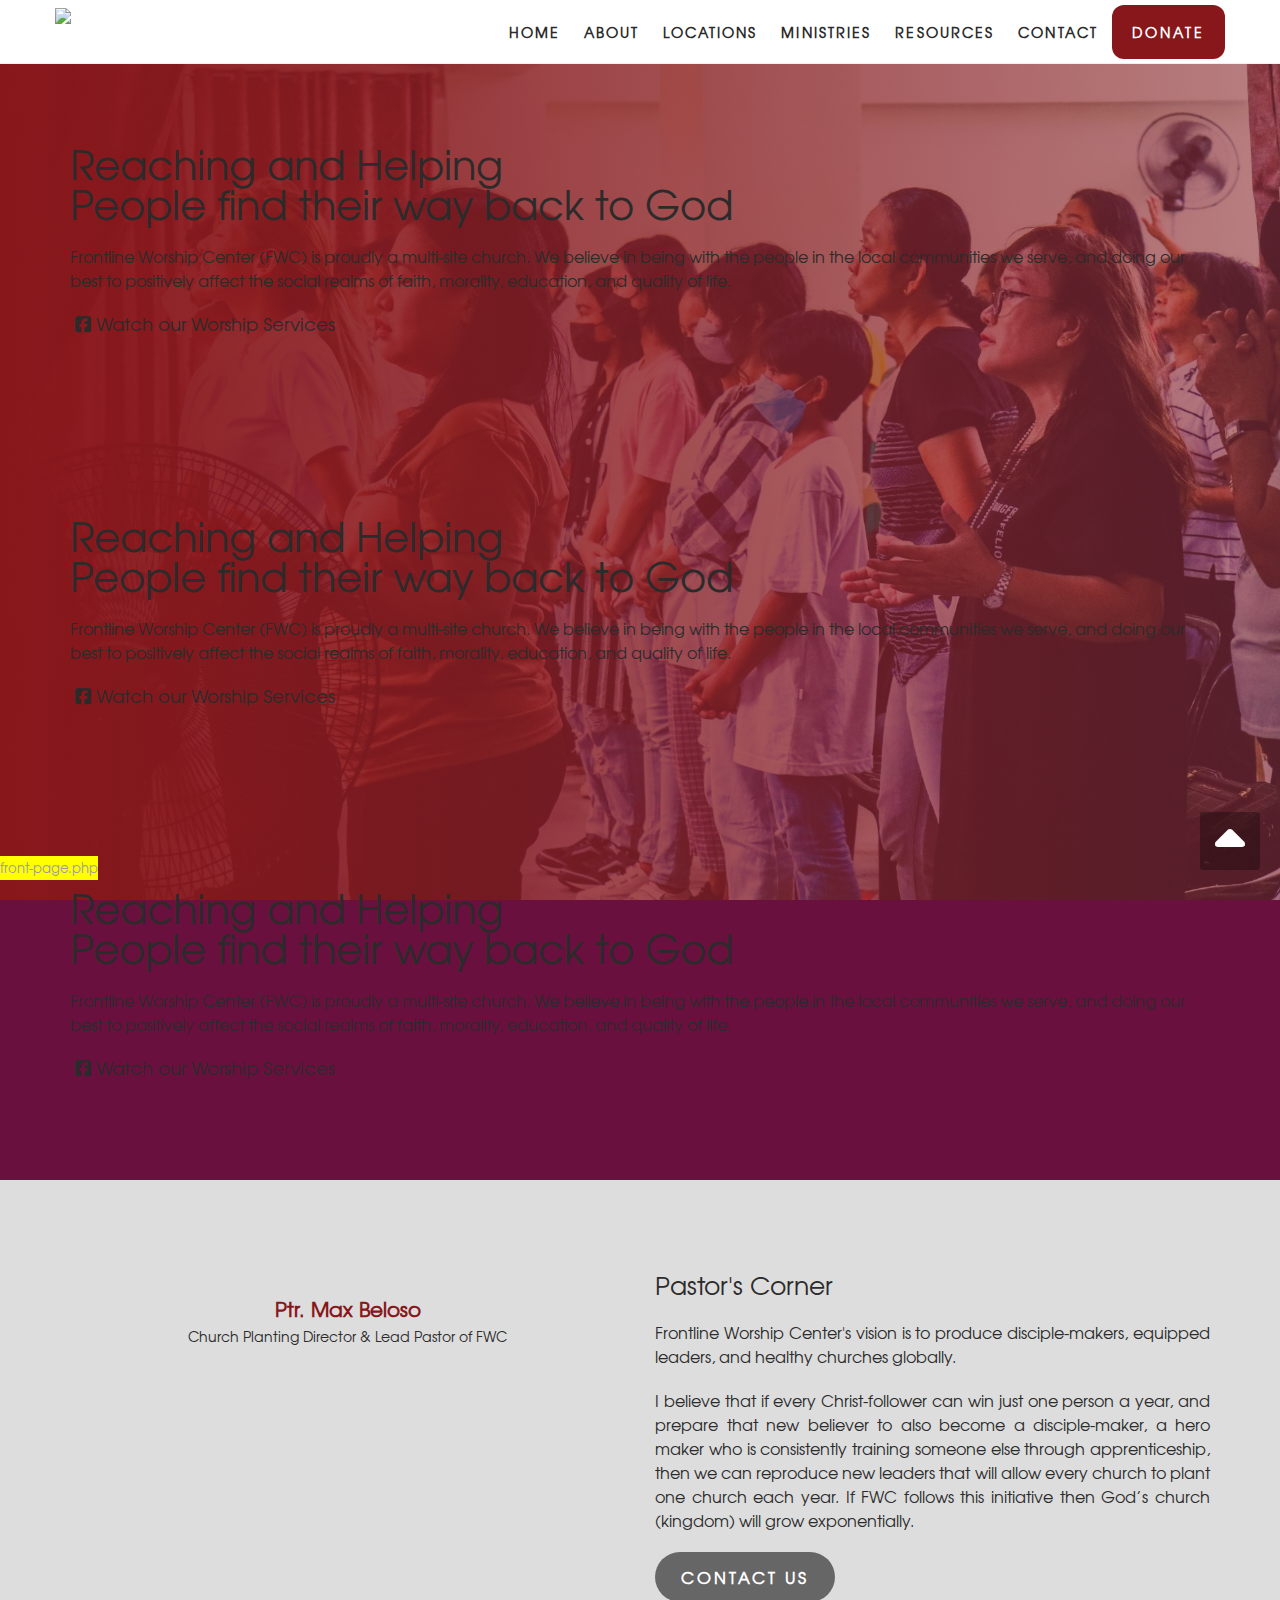
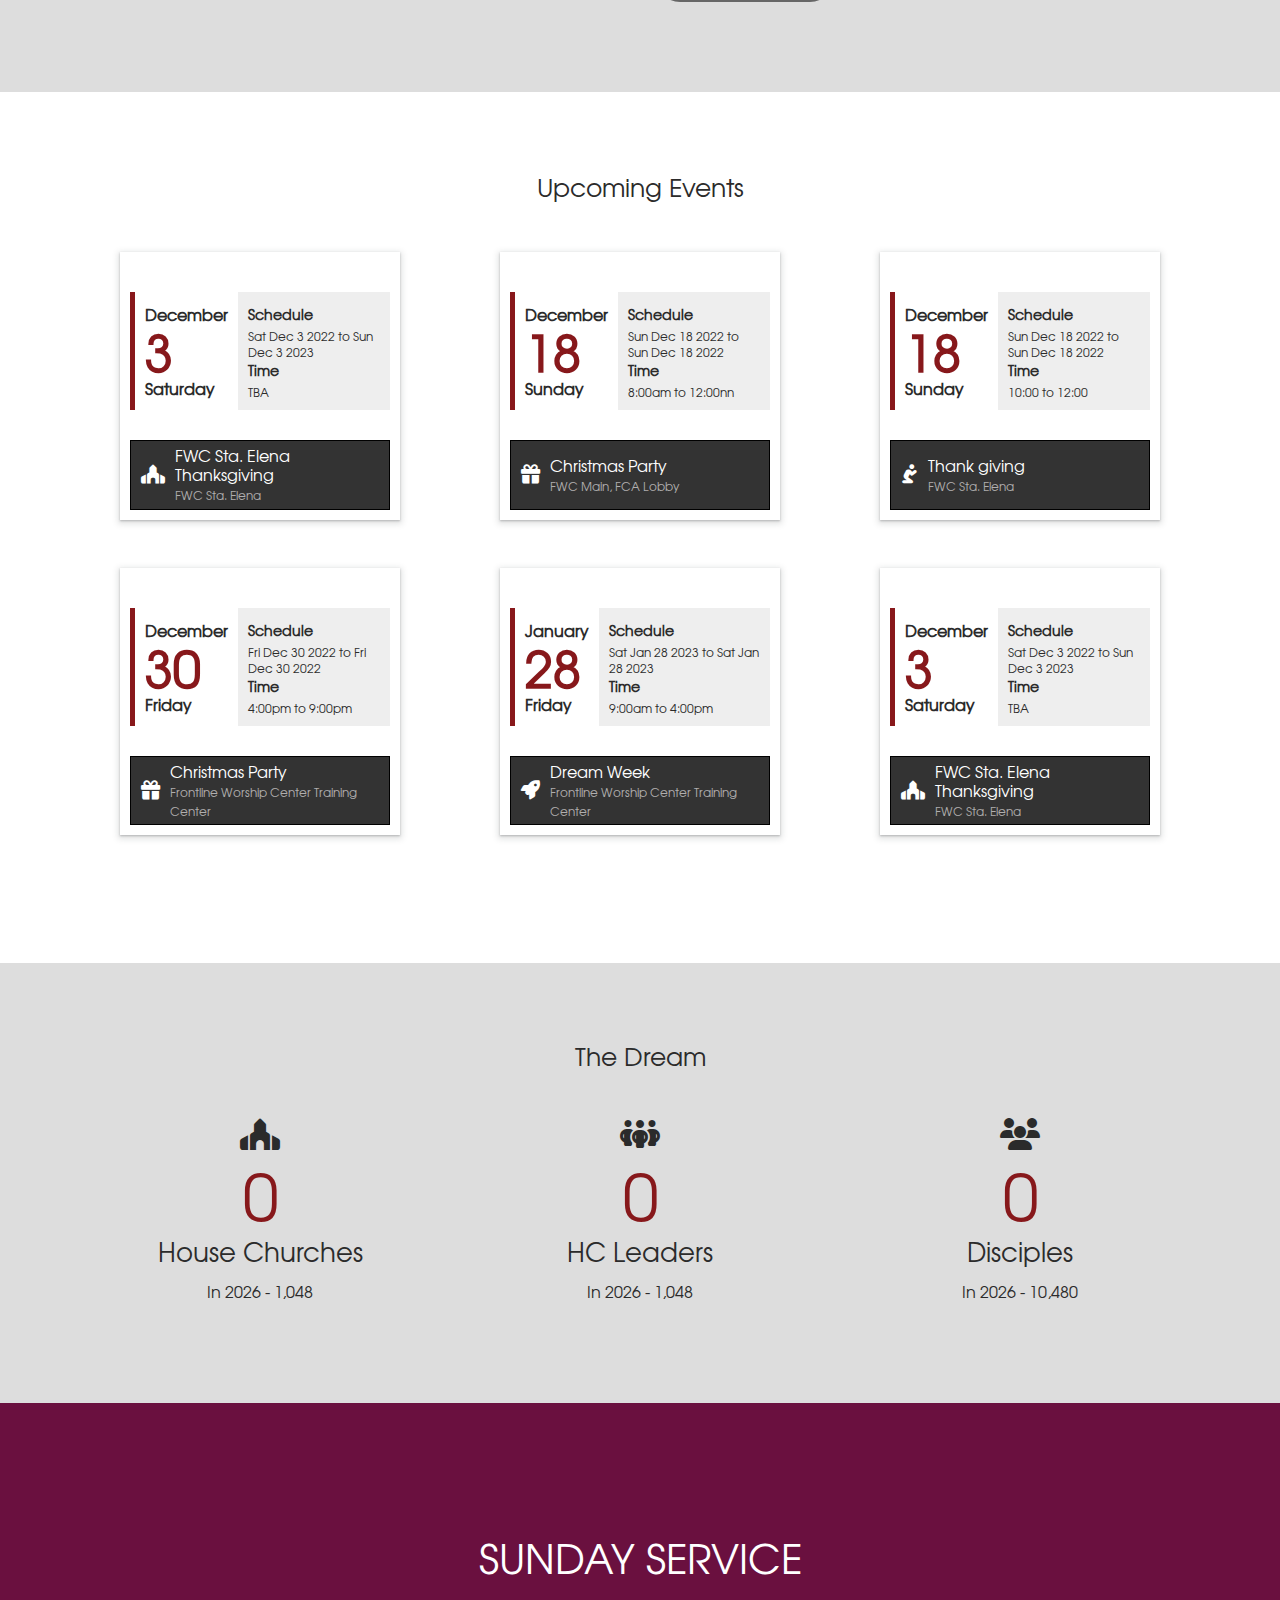
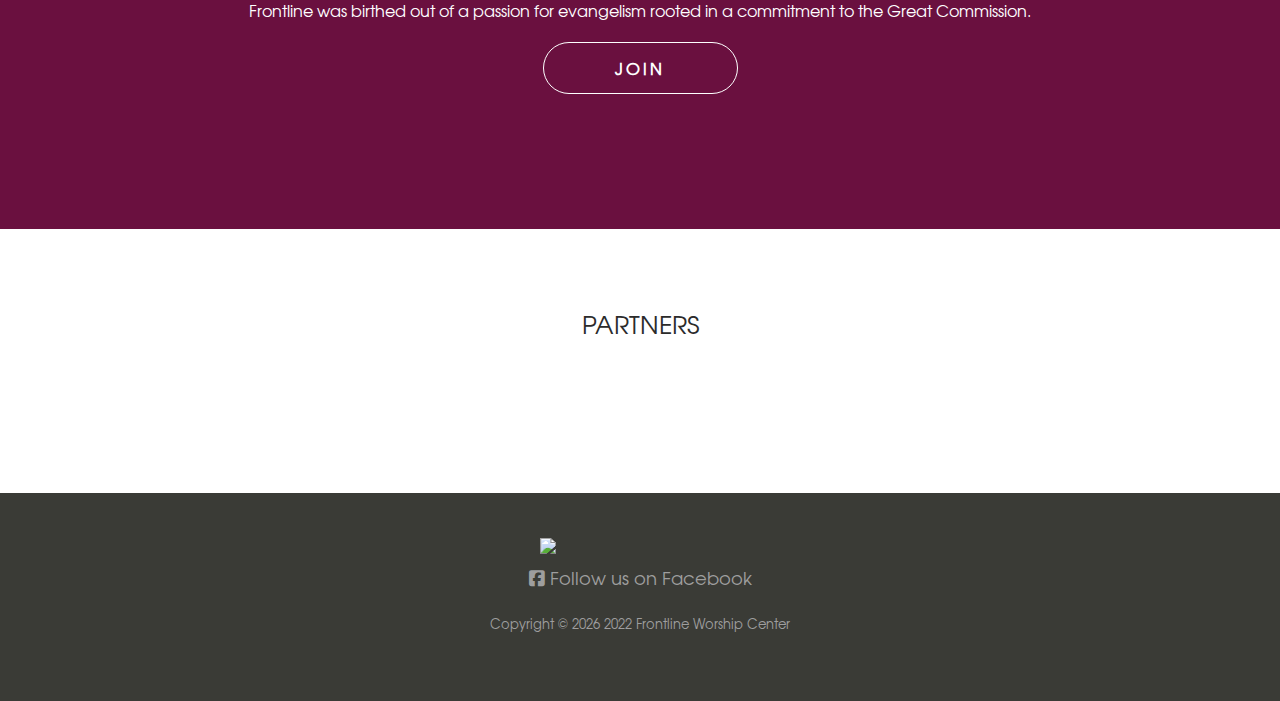
==== commit 7bfcd364: "Initiate This" ====
--- a/index.html
+++ b/index.html
@@ -101,12 +101,21 @@
         </nav>
       </div>
     </header>
-    <section id="banner">
-      <div class="container">
+
         <!-- <div class="wrapper">
           <div class="banner-content"> -->
             <div class="my-slider">
-              <div>
+              <div class="pdy--10r" style="background: linear-gradient(
+                90deg,
+                rgba(136, 23, 27, 1),
+                rgba(136, 23, 27, 0.5)
+              ),
+              url(../img/bg4.jpg) rgb(106, 16, 63);
+            background-size: cover;
+            background-position: center center;
+            background-repeat: no-repeat;
+            background-attachment: fixed;">
+                <div class="container">
                 <h2 class="banner-title">Reaching and Helping</h2>
                 <h2 class="banner-title mb--20">
                   People find their way back to God
@@ -120,20 +129,24 @@
                 <ul class="social-icons mb--20">
                   <li>
                     <a href="https://www.facebook.com/fwcmainofficial/"
-                      ><i class="fab fa-facebook-square"></i> Follow us on
-                      Facebook</a
-                    >
-                  </li>
-                  <li>
-                    <a
-                      href="https://www.youtube.com/channel/UCAuFIMvtbm4wb6sWGf7-O2Q"
-                      ><i class="fab fa-youtube"></i> Watch our Worship
+                      ><i class="fab fa-facebook-square"></i> Watch our Worship
                       Services</a
                     >
                   </li>
                 </ul>
-              </div>
-              <div>
+                </div>
+              </div>
+              <div class="pdy--10r" style="background: linear-gradient(
+                90deg,
+                rgba(136, 23, 27, 1),
+                rgba(136, 23, 27, 0.5)
+              ),
+              url(../img/bg4.jpg) rgb(106, 16, 63);
+            background-size: cover;
+            background-position: center center;
+            background-repeat: no-repeat;
+            background-attachment: fixed;">
+                <div class="container">
                 <h2 class="banner-title">Reaching and Helping</h2>
                 <h2 class="banner-title mb--20">
                   People find their way back to God
@@ -147,20 +160,24 @@
                 <ul class="social-icons mb--20">
                   <li>
                     <a href="https://www.facebook.com/fwcmainofficial/"
-                      ><i class="fab fa-facebook-square"></i> Follow us on
-                      Facebook</a
-                    >
-                  </li>
-                  <li>
-                    <a
-                      href="https://www.youtube.com/channel/UCAuFIMvtbm4wb6sWGf7-O2Q"
-                      ><i class="fab fa-youtube"></i> Watch our Worship
+                      ><i class="fab fa-facebook-square"></i> Watch our Worship
                       Services</a
                     >
                   </li>
                 </ul>
-              </div>
-              <div>
+                </div>
+              </div>
+              <div class="pdy--10r banner" style="background: linear-gradient(
+                90deg,
+                rgba(136, 23, 27, 1),
+                rgba(136, 23, 27, 0.5)
+              ),
+              url(../img/bg4.jpg) rgb(106, 16, 63);
+            background-size: cover;
+            background-position: center center;
+            background-repeat: no-repeat;
+            background-attachment: fixed;">
+                <div class="container">
                 <h2 class="banner-title">Reaching and Helping</h2>
                 <h2 class="banner-title mb--20">
                   People find their way back to God
@@ -174,24 +191,17 @@
                 <ul class="social-icons mb--20">
                   <li>
                     <a href="https://www.facebook.com/fwcmainofficial/"
-                      ><i class="fab fa-facebook-square"></i> Follow us on
-                      Facebook</a
-                    >
-                  </li>
-                  <li>
-                    <a
-                      href="https://www.youtube.com/channel/UCAuFIMvtbm4wb6sWGf7-O2Q"
-                      ><i class="fab fa-youtube"></i> Watch our Worship
+                      ><i class="fab fa-facebook-square"></i> Watch our Worship
                       Services</a
                     >
                   </li>
                 </ul>
               </div>
-            </div>
-          </div>
-        </div>
-      </div>
-    </section>
+              </div>
+            </div>
+          <!-- </div>
+        </div> -->
+
 
     <!-- <section id="services">
       <div class="container">
@@ -532,9 +542,9 @@
       </div>
     </section> -->
 
-    <section class="events reset-p pd-10vh">
+    <section class="events reset-p pdy--10r">
       <div class="container">
-        <h2 class="t-center mb--50">Upcoming Events</h2>
+        <h2 class="t-center mb--50 title">Upcoming Events</h2>
         <div class="events__wrapper">
           
 
@@ -543,7 +553,7 @@
             <div class="eventDate-time d--flex py-30">
               <div class="theDate p-10">
                 <p><b>December</b></p>
-                <h2>3</h2>
+                <h2 class="color-primary">3</h2>
                 <p><b>Saturday</b></p>
               </div>
              <div class="theTime p-10">
@@ -571,7 +581,7 @@
             <div class="eventDate-time d--flex py-30">
               <div class="theDate p-10">
                 <p><b>December</b></p>
-                <h2>18</h2>
+                <h2 class="color-primary">18</h2>
                 <p><b>Sunday</b></p>
               </div>
              <div class="theTime p-10">
@@ -600,7 +610,7 @@
             <div class="eventDate-time d--flex py-30">
               <div class="theDate p-10">
                 <p><b>December</b></p>
-                <h2>18</h2>
+                <h2 class="color-primary">18</h2>
                 <p><b>Sunday</b></p>
               </div>
              <div class="theTime p-10">
@@ -628,7 +638,7 @@
             <div class="eventDate-time d--flex py-30">
               <div class="theDate p-10">
                 <p><b>December</b></p>
-                <h2>30</h2>
+                <h2 class="color-primary">30</h2>
                 <p><b>Friday</b></p>
               </div>
              <div class="theTime p-10">
@@ -657,7 +667,7 @@
             <div class="eventDate-time d--flex py-30">
               <div class="theDate p-10">
                 <p><b>January</b></p>
-                <h2>28</h2>
+                <h2 class="color-primary">28</h2>
                 <p><b>Friday</b></p>
               </div>
              <div class="theTime p-10">
@@ -685,7 +695,7 @@
             <div class="eventDate-time d--flex py-30">
               <div class="theDate p-10">
                 <p><b>December</b></p>
-                <h2>3</h2>
+                <h2 class="color-primary">3</h2>
                 <p><b>Saturday</b></p>
               </div>
              <div class="theTime p-10">
@@ -713,12 +723,50 @@
       </div>
     </section>
 
+    <section class="theDream counter-body t-center pdy--10r">
+      <div class="container">
+        <h3 class="mb--4 text--center mb--50 title">The Dream</h3>
+        <div class="theDream__wrapper">
+          <div class="theDream__card mb--4">
+            <div class="cardContent">
+              <div class="cardText">
+                <i class="fa-solid fa-place-of-worship"></i>
+                <h3 class="mb--2 counter color-primary" data-target="90">0</h3>
+                <h4>House Churches</h4>
+                <p>In 2026 - 1,048</p>
+              </div>
+            </div>
+          </div>
+          <div class="theDream__card mb--4">
+            <div class="cardContent">
+              <div class="cardText">
+                <i class="fa-solid fa-people-group"></i>
+                <h3 class="mb--2 counter color-primary" data-target="90">0</h3>
+                <h4>HC Leaders</h4>
+                <p>In 2026 - 1,048</p>
+              </div>
+            </div>
+          </div>
+          <div class="theDream__card">
+            <div class="cardContent">
+              <div class="cardText">
+                <i class="fa-solid fa-users"></i>
+                <h3 class="mb--2 counter color-primary" data-target="900">0</h3>
+                <h4>Disciples</h4>
+                <p>In 2026 - 10,480</p>
+              </div>
+            </div>
+          </div>
+        </div>
+      </div>
+    </section>
+
     <section id="call-to-action">
       <div class="container">
         <div class="row">
           <div class="col-lg-12 col-mg-12 col-sm-12">
             <div class="t-center">
-              <h2 class="t-center mb--20 banner-title">JOIN US ONLINE</h2>
+              <h2 class="t-center mb--20 banner-title">SUNDAY SERVICE</h2>
               <p>
                 Frontline was birthed out of a passion for evangelism rooted in
                 a commitment to the Great Commission.
@@ -727,7 +775,7 @@
                 id="smooth-scroll"
                 href="http://frontlineworshipcenter.org/donate-form/"
                 class="btn--trans"
-                >ADOPT</a
+                >JOIN</a
               >
             </div>
           </div>
@@ -736,40 +784,34 @@
     </section>
 
     
-    <section class="theDream counter-body t-center pd-10vh">
+
+
+    <section class="partners pdy--10r">
       <div class="container">
-        <h3 class="mb--4 text--center mb--50">The Dream</h3>
-        <div class="theDream__wrapper">
-          <div class="theDream__card mb--4">
-            <div class="cardContent">
-              <div class="cardText">
-                <i class="fa-solid fa-place-of-worship"></i>
-                <h3 class="mb--2 counter" data-target="90">0</h3>
-                <h4>House Churches</h4>
-                <p>In 2026 - 1,048</p>
-              </div>
-            </div>
-          </div>
-          <div class="theDream__card mb--4">
-            <div class="cardContent">
-              <div class="cardText">
-                <i class="fa-solid fa-people-group"></i>
-                <h3 class="mb--2 counter" data-target="90">0</h3>
-                <h4>HC Leaders</h4>
-                <p>In 2026 - 1,048</p>
-              </div>
-            </div>
-          </div>
-          <div class="theDream__card">
-            <div class="cardContent">
-              <div class="cardText">
-                <i class="fa-solid fa-users"></i>
-                <h3 class="mb--2 counter" data-target="900">0</h3>
-                <h4>Disciples</h4>
-                <p>In 2026 - 10,480</p>
-              </div>
-            </div>
-          </div>
+        <h2 class="title t-center mb--50">PARTNERS</h2>
+        <div class="partners__wrapper">
+          <ul class="d--flex">
+            <li>
+              <a href="">
+                <img src="http://frontlineworshipcenter.org/wp-content/uploads/2020/07/CCC.jpg" alt="">
+              </a>
+            </li>
+            <li>
+              <a href="">
+                <img src="http://frontlineworshipcenter.org/wp-content/uploads/2020/07/Kazoo.jpg" alt="">
+              </a>
+            </li>
+            <li>
+              <a href="">
+                <img src="http://frontlineworshipcenter.org/wp-content/uploads/2020/07/grace.jpg" alt="">
+              </a>
+            </li>
+            <li>
+              <a href="">
+                <img src="http://frontlineworshipcenter.org/wp-content/uploads/2020/07/newthing.jpg" alt="">
+              </a>
+            </li>
+          </ul>
         </div>
       </div>
     </section>
@@ -972,11 +1014,12 @@
         slideBy: "page",
         autoplay: true,
         autoplayButtonOutput: false,
-        axis: "vertical",
+        axis: "horizontal",
         // controls: "true",
         controlsPosition: "bottom",
         speed: 400,
-        nav: false,
+        nav: true,
+        navPosition: "bottom",
       });
 
     
@@ -1002,7 +1045,7 @@
           const initialNumber = +counter.innerText;
           //const incrementPerNumber = targetNumber / divider;
 
-          const incrementPerNumber = 1;
+          const incrementPerNumber = 4;
 
           console.log(incrementPerNumber);
 
--- a/css/main.css
+++ b/css/main.css
@@ -2222,10 +2222,6 @@
   display: none !important;
 }
 
-.tns-nav {
-  display: none;
-}
-
 .theDream .theDream__wrapper {
   display: grid;
   grid-template-columns: repeat(3,1fr);
@@ -2247,8 +2243,62 @@
 
 .theDream .cardContent i {
   font-size: 2rem;
+  margin-bottom: 1rem;
 }
 
 .theDream h3 {
   font-size: 25px;
+}
+
+.theDream {
+  background-color: #dddddd;
+}
+
+.color-primary {
+  color: #87181b;
+}
+
+.partners ul li img {
+  width: 200px;
+}
+
+.partners ul {
+  justify-content: space-between;
+}
+@media screen and (max-width: 780px) {
+  .theDream .theDream__wrapper {
+    grid-template-columns: 1fr;
+  }
+  .theDream__card {
+    margin: 2rem 0;
+  }
+  .events .events__wrapper {
+    grid-template-columns: 1fr;
+  }
+}
+@media screen and (max-width: 580px) {
+  .partners ul {
+    flex-direction: column;
+    margin: 0 auto;
+  }
+  .partners ul li {
+    margin: 0 auto;
+  }
+  .partners ul li img {
+    margin: 1rem;
+  }
+}
+
+.pdy--10r {
+  padding: 5rem 0;
+}
+.tns-nav button {
+  position: absolute;
+  width: 2rem;
+  height: 0.3rem;
+  border:  1px solid #87181a;
+  left: 10%;
+}
+.tns-nav button.tns-nav-active {
+   background-color: #333333;
 }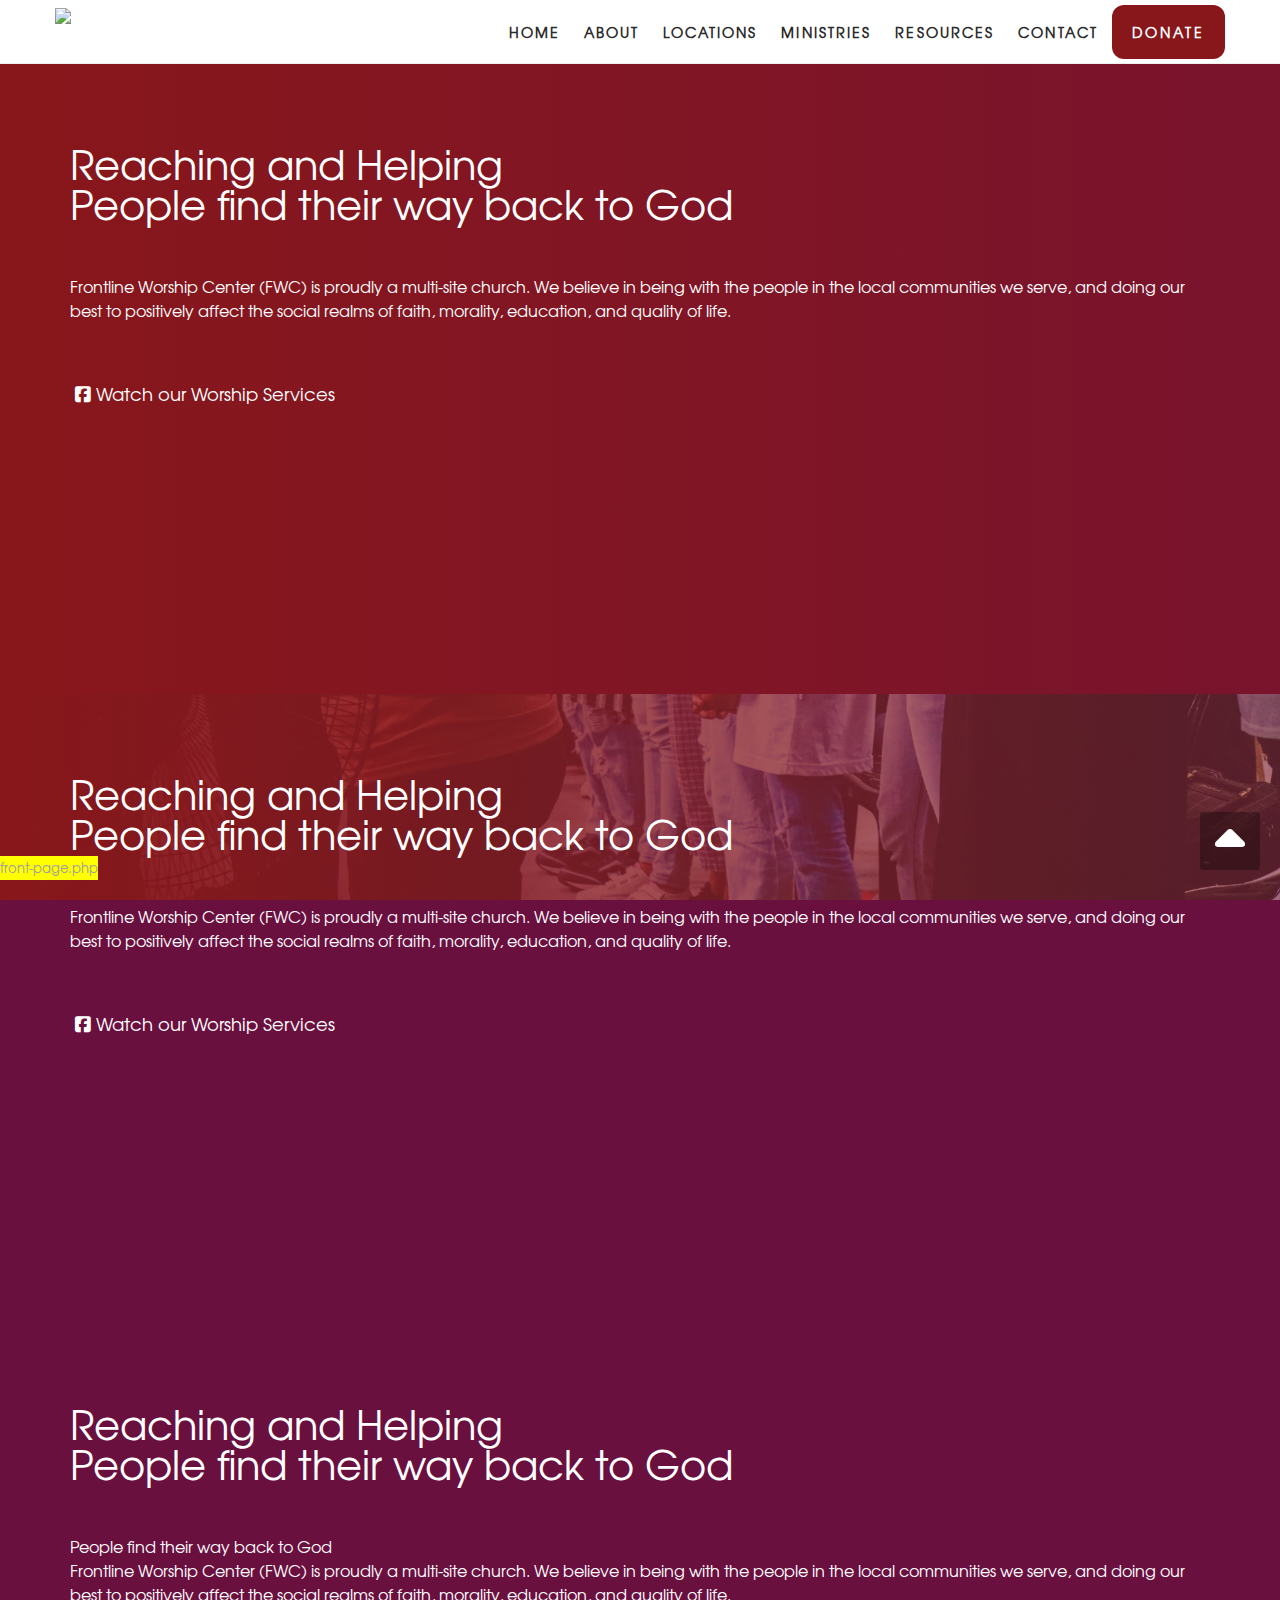
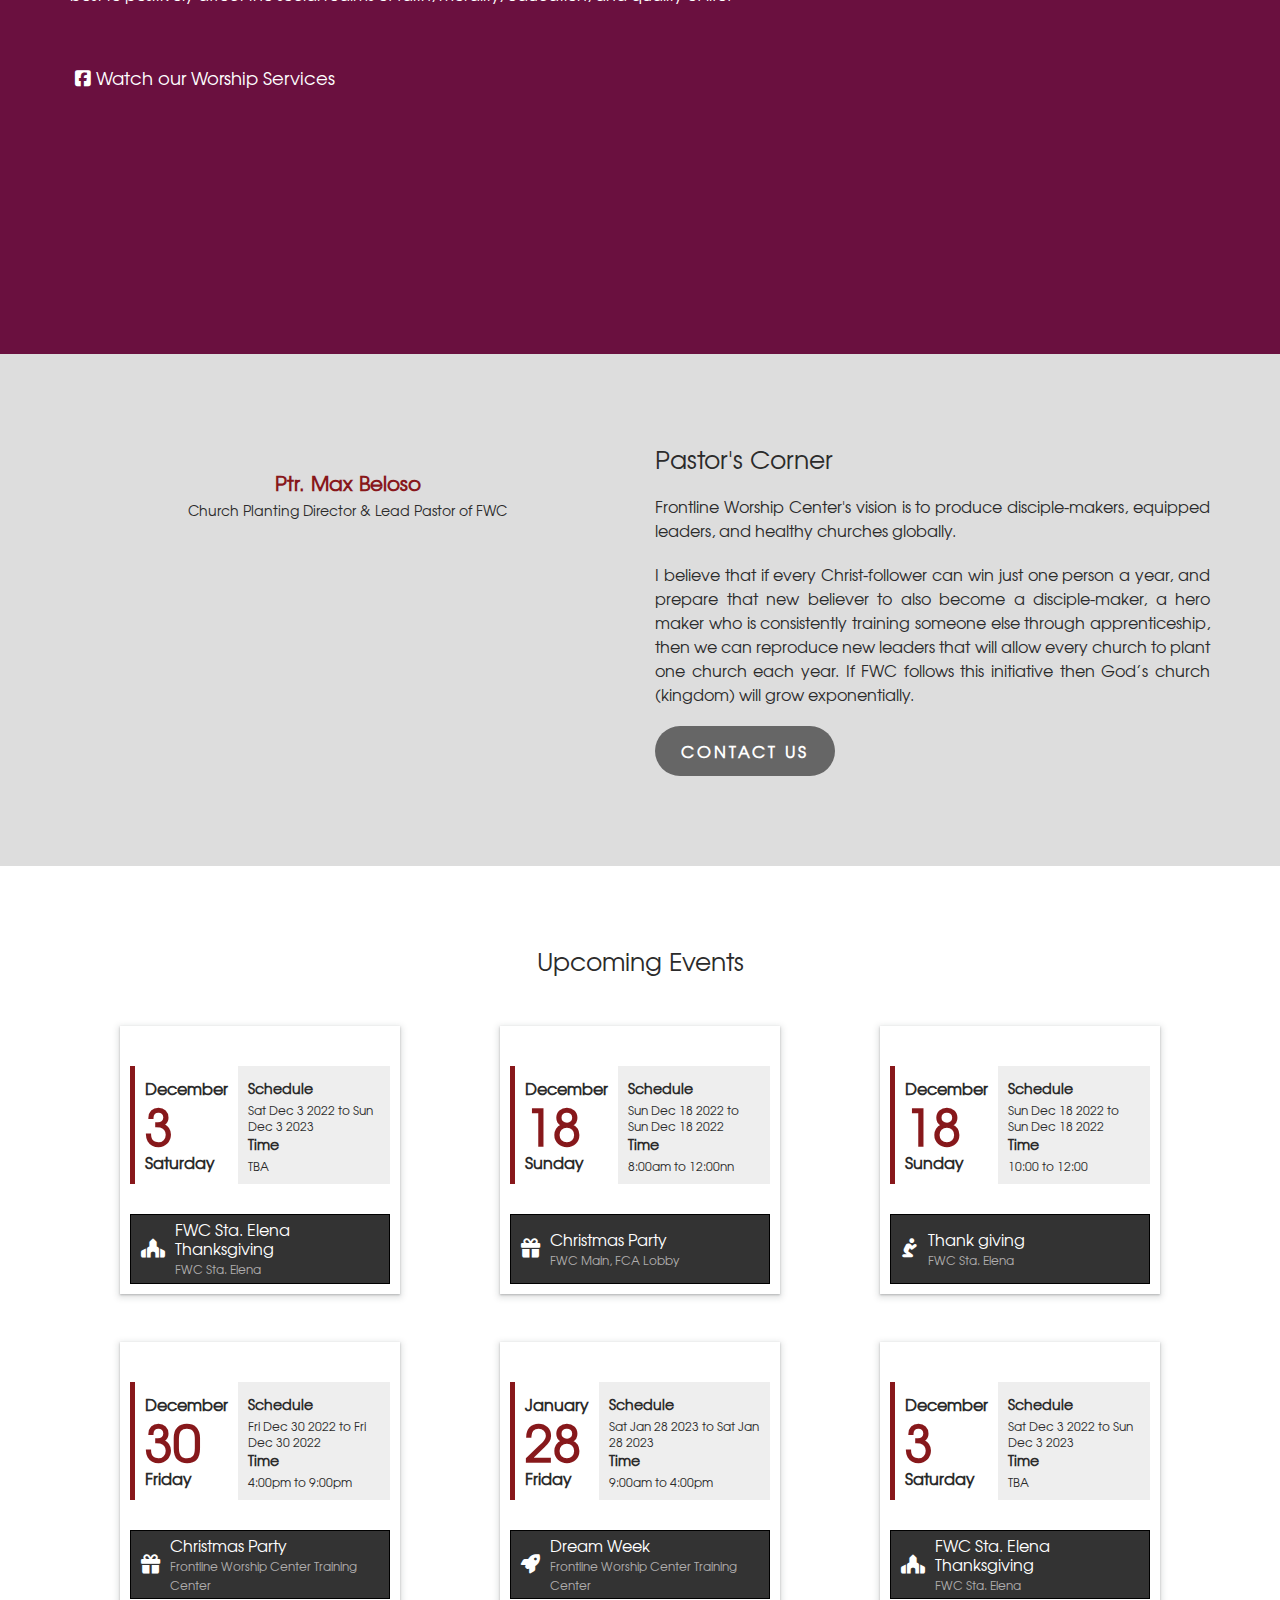
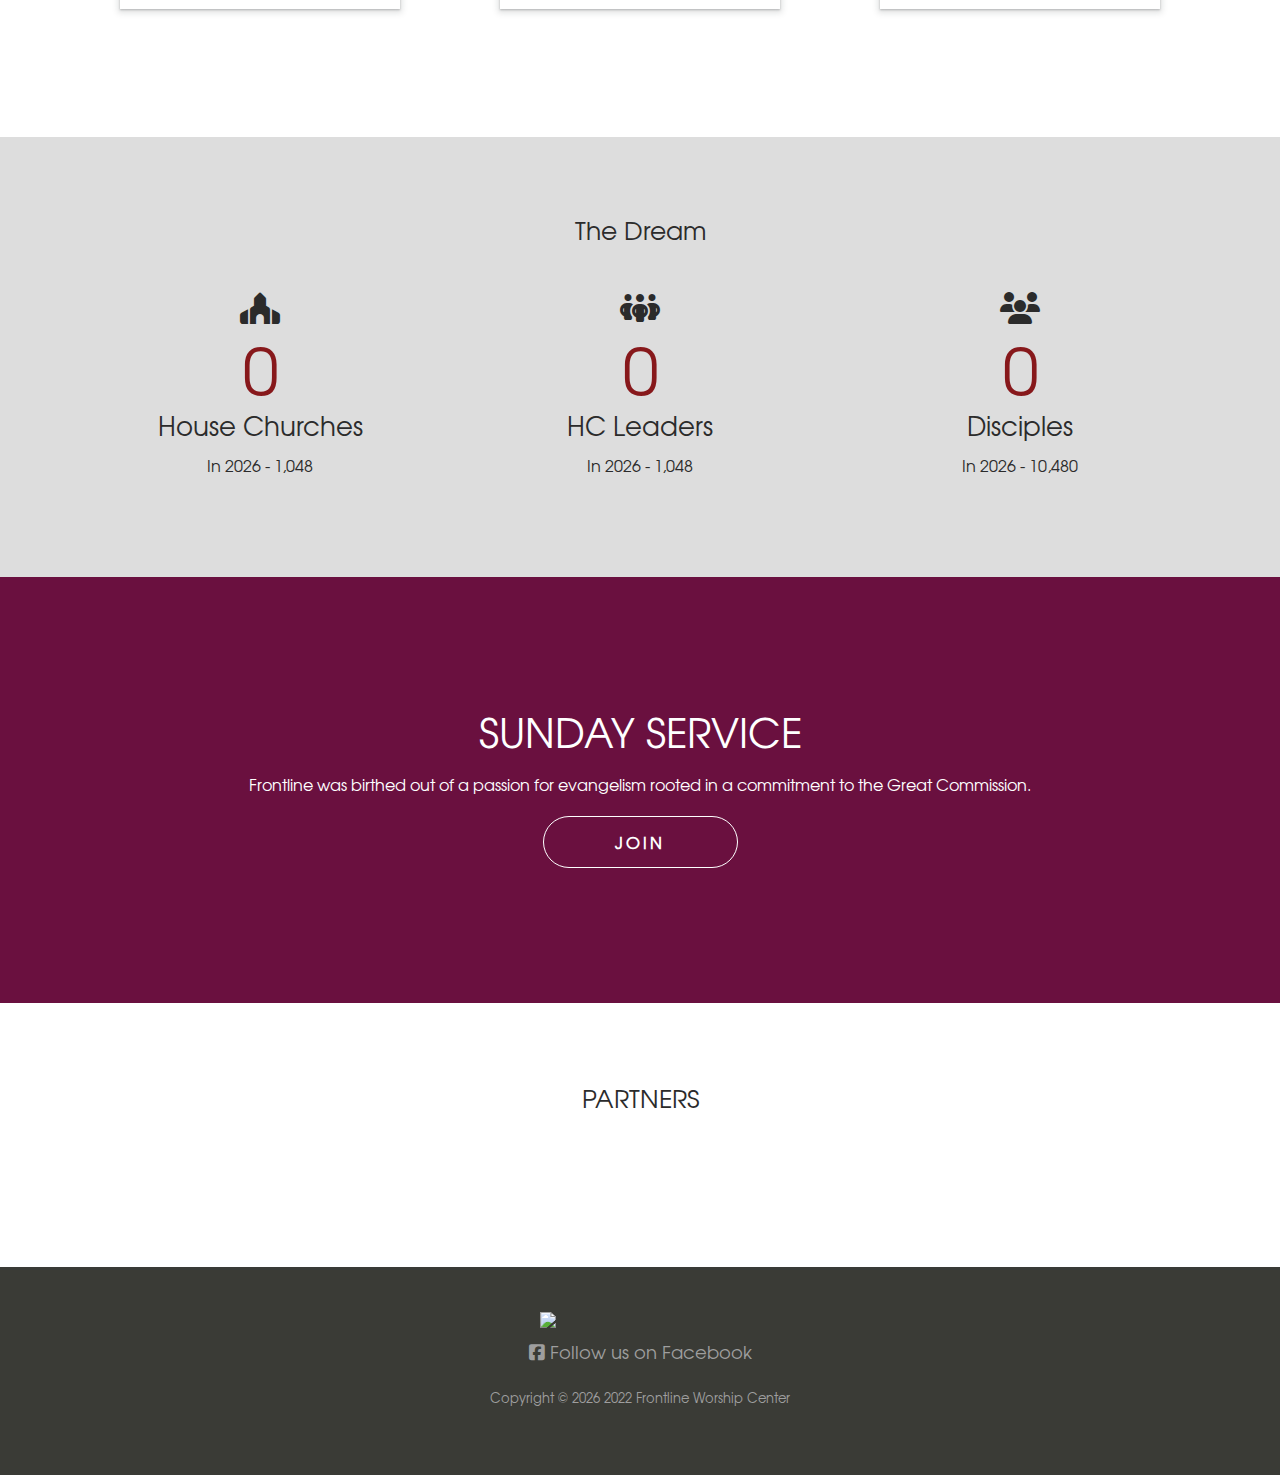
==== commit e419559b: "fixed slider banned" ====
--- a/index.html
+++ b/index.html
@@ -105,53 +105,19 @@
         <!-- <div class="wrapper">
           <div class="banner-content"> -->
             <div class="my-slider">
-              <div class="pdy--10r" style="background: linear-gradient(
+              <div class="pdy--10r banner" style="background: linear-gradient(
                 90deg,
                 rgba(136, 23, 27, 1),
                 rgba(136, 23, 27, 0.5)
               ),
-              url(../img/bg4.jpg) rgb(106, 16, 63);
+              url(http://frontlineworshipcenter.org/wp-content/uploads/2016/10/Sta-vicente.jpg) rgb(106, 16, 63);
             background-size: cover;
             background-position: center center;
             background-repeat: no-repeat;
             background-attachment: fixed;">
                 <div class="container">
-                <h2 class="banner-title">Reaching and Helping</h2>
-                <h2 class="banner-title mb--20">
-                  People find their way back to God
-                </h2>
-                <p class="mb--20">
-                  Frontline Worship Center (FWC) is proudly a multi-site church.
-                  We believe in being with the people in the local communities
-                  we serve, and doing our best to positively affect the social
-                  realms of faith, morality, education, and quality of life.
-                </p>
-                <ul class="social-icons mb--20">
-                  <li>
-                    <a href="https://www.facebook.com/fwcmainofficial/"
-                      ><i class="fab fa-facebook-square"></i> Watch our Worship
-                      Services</a
-                    >
-                  </li>
-                </ul>
-                </div>
-              </div>
-              <div class="pdy--10r" style="background: linear-gradient(
-                90deg,
-                rgba(136, 23, 27, 1),
-                rgba(136, 23, 27, 0.5)
-              ),
-              url(../img/bg4.jpg) rgb(106, 16, 63);
-            background-size: cover;
-            background-position: center center;
-            background-repeat: no-repeat;
-            background-attachment: fixed;">
-                <div class="container">
-                <h2 class="banner-title">Reaching and Helping</h2>
-                <h2 class="banner-title mb--20">
-                  People find their way back to God
-                </h2>
-                <p class="mb--20">
+                  <h2 class="banner-title mb--50">Reaching and Helping <br>  People find their way back to God </h2>
+                <p class="mb--60">
                   Frontline Worship Center (FWC) is proudly a multi-site church.
                   We believe in being with the people in the local communities
                   we serve, and doing our best to positively affect the social
@@ -178,11 +144,38 @@
             background-repeat: no-repeat;
             background-attachment: fixed;">
                 <div class="container">
-                <h2 class="banner-title">Reaching and Helping</h2>
-                <h2 class="banner-title mb--20">
+                <h2 class="banner-title mb--50">Reaching and Helping <br>  People find their way back to God </h2>
+                <p class="mb--60">
+                  Frontline Worship Center (FWC) is proudly a multi-site church.
+                  We believe in being with the people in the local communities
+                  we serve, and doing our best to positively affect the social
+                  realms of faith, morality, education, and quality of life.
+                </p>
+                <ul class="social-icons mb--20">
+                  <li>
+                    <a href="https://www.facebook.com/fwcmainofficial/"
+                      ><i class="fab fa-facebook-square"></i> Watch our Worship
+                      Services</a
+                    >
+                  </li>
+                </ul>
+                </div>
+              </div>
+              <div class="pdy--10r banner" style="background: linear-gradient(
+                90deg,
+                rgba(136, 23, 27, 1),
+                rgba(136, 23, 27, 0.5)
+              ),
+              url(http://frontlineworshipcenter.org/wp-content/uploads/2020/03/adopt.jpg) rgb(106, 16, 63);
+            background-size: cover;
+            background-position: center center;
+            background-repeat: no-repeat;
+            background-attachment: fixed;">
+                <div class="container">
+                  <h2 class="banner-title mb--50">Reaching and Helping <br>  People find their way back to God </h2>
                   People find their way back to God
                 </h2>
-                <p class="mb--20">
+                <p class="mb--60">
                   Frontline Worship Center (FWC) is proudly a multi-site church.
                   We believe in being with the people in the local communities
                   we serve, and doing our best to positively affect the social
@@ -792,22 +785,22 @@
         <div class="partners__wrapper">
           <ul class="d--flex">
             <li>
-              <a href="">
+              <a href="https://communitychristian.org/">
                 <img src="http://frontlineworshipcenter.org/wp-content/uploads/2020/07/CCC.jpg" alt="">
               </a>
             </li>
             <li>
-              <a href="">
+              <a href="https://www.kazoo.com.au/pages/about-us">
                 <img src="http://frontlineworshipcenter.org/wp-content/uploads/2020/07/Kazoo.jpg" alt="">
               </a>
             </li>
             <li>
-              <a href="">
+              <a href="https://www.gracesturgis.com/">
                 <img src="http://frontlineworshipcenter.org/wp-content/uploads/2020/07/grace.jpg" alt="">
               </a>
             </li>
             <li>
-              <a href="">
+              <a href="https://newthing.org/">
                 <img src="http://frontlineworshipcenter.org/wp-content/uploads/2020/07/newthing.jpg" alt="">
               </a>
             </li>
--- a/css/main.css
+++ b/css/main.css
@@ -2292,13 +2292,32 @@
 .pdy--10r {
   padding: 5rem 0;
 }
-.tns-nav button {
+.tns-nav  {
   position: absolute;
-  width: 2rem;
+ 
   height: 0.3rem;
-  border:  1px solid #87181a;
-  left: 10%;
-}
+  margin-left:  10%;
+  margin-left: auto;
+  margin-right: auto;
+  bottom: 0;
+  top: 90%;  
+  left: 50%; 
+  transform: translate(-50%, -50%);
+}
+
 .tns-nav button.tns-nav-active {
    background-color: #333333;
+}
+
+.tns-nav button {
+  width: 2rem;
+  border: 1px solid white;
+}
+
+.banner {
+  color: white;
+  min-height: 70vh;
+}
+.tns-outer {
+  position: relative;
 }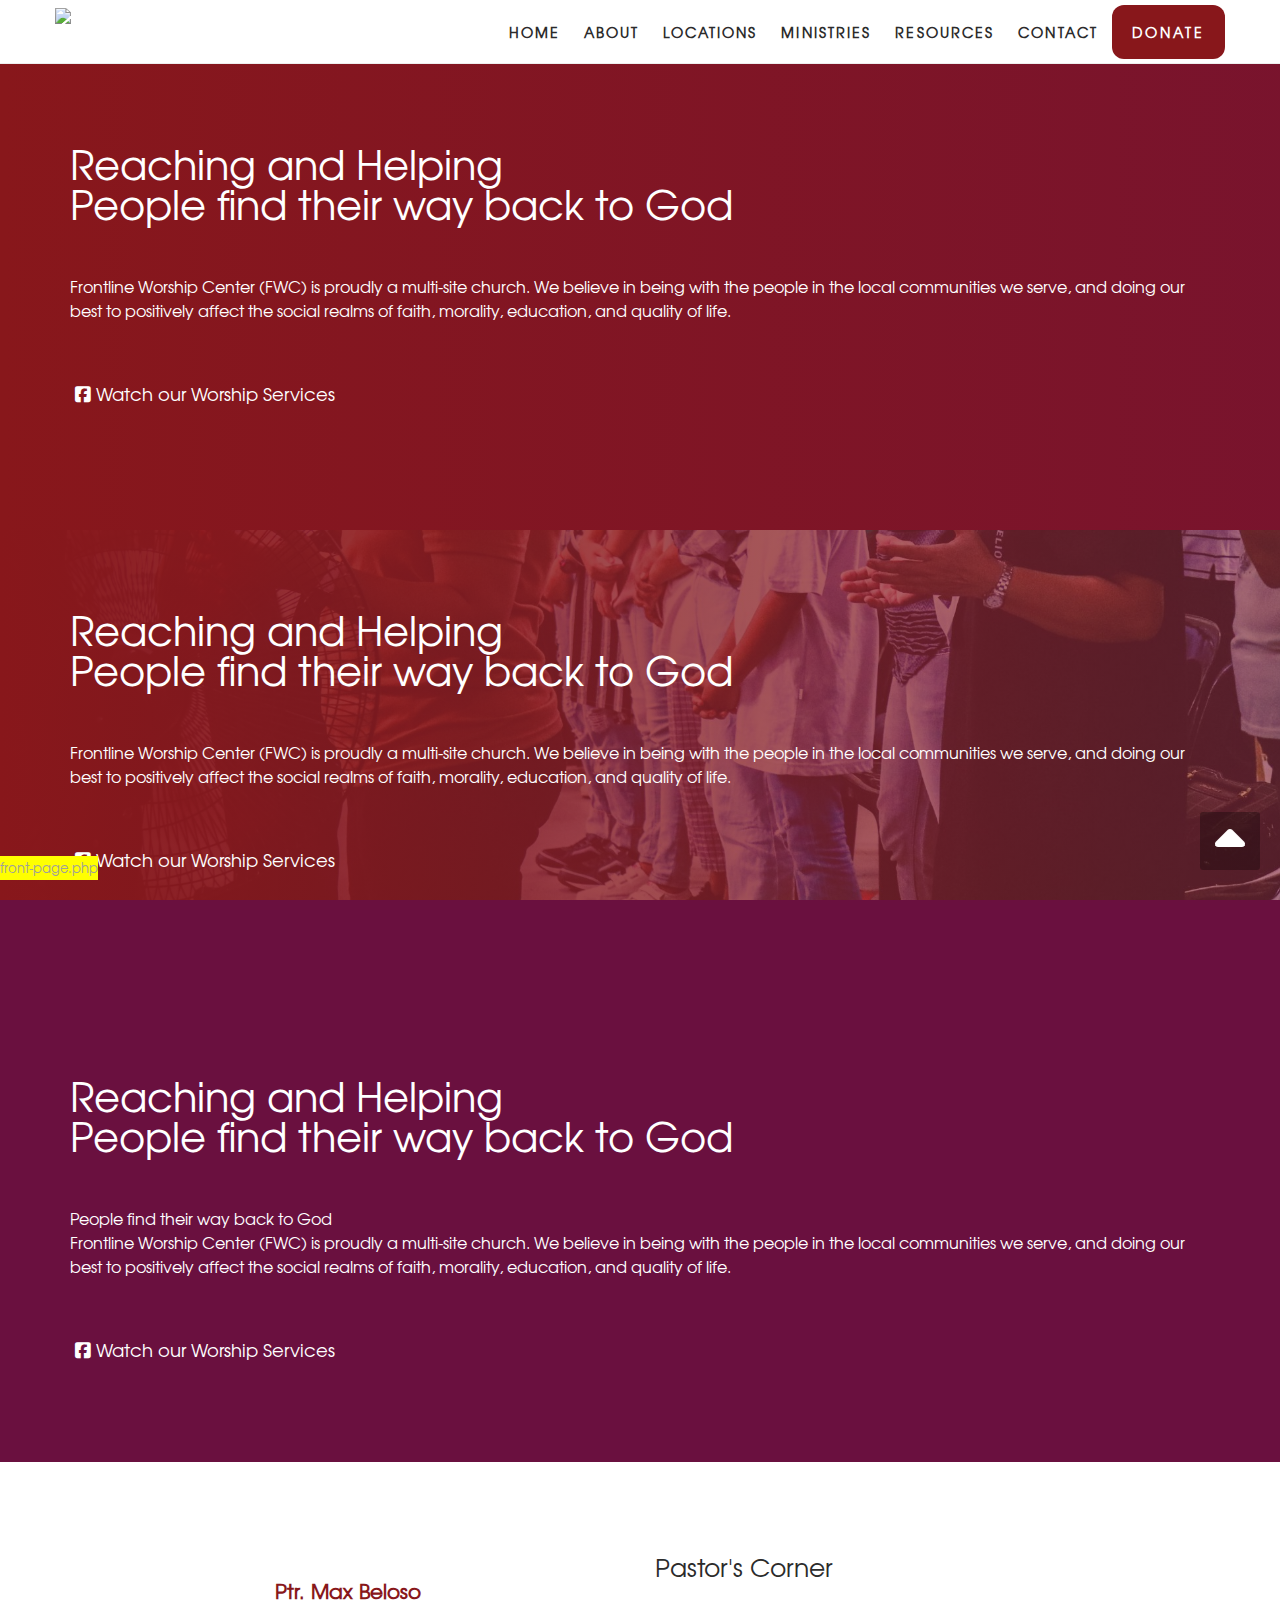
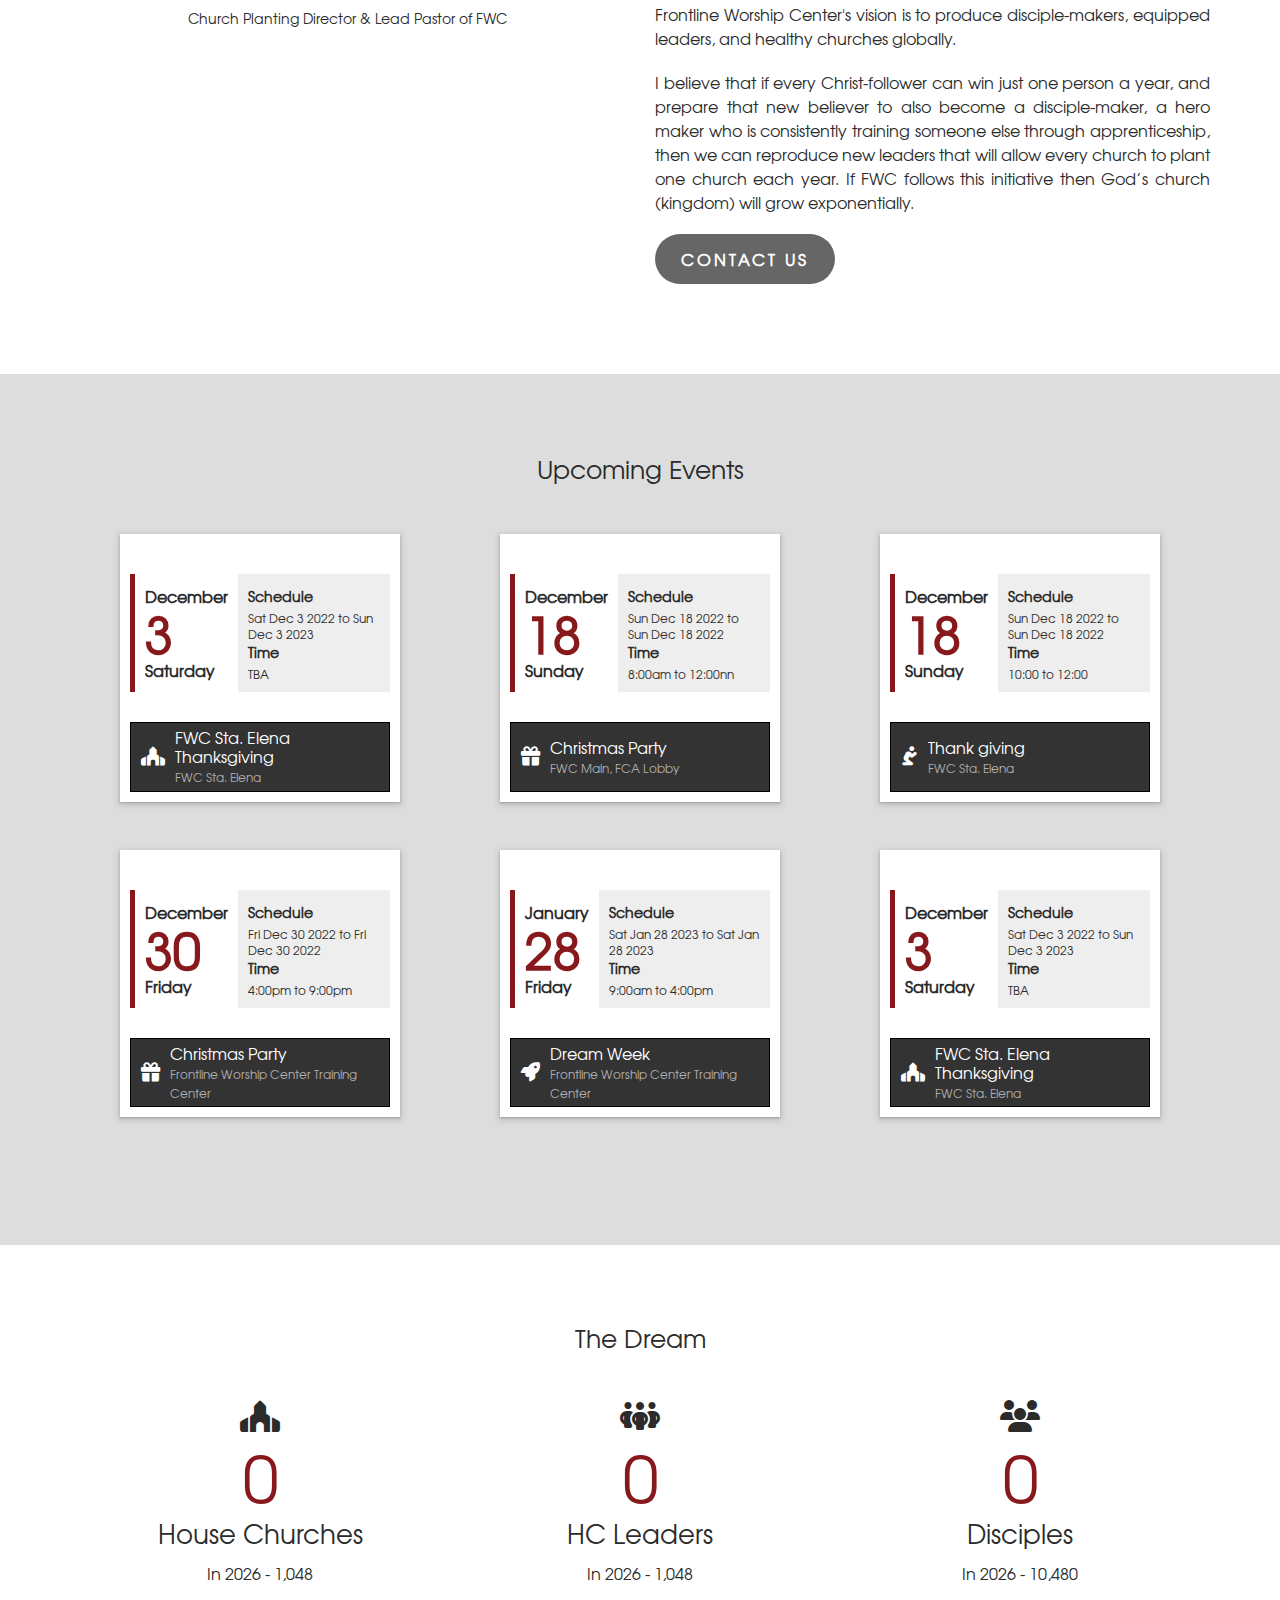
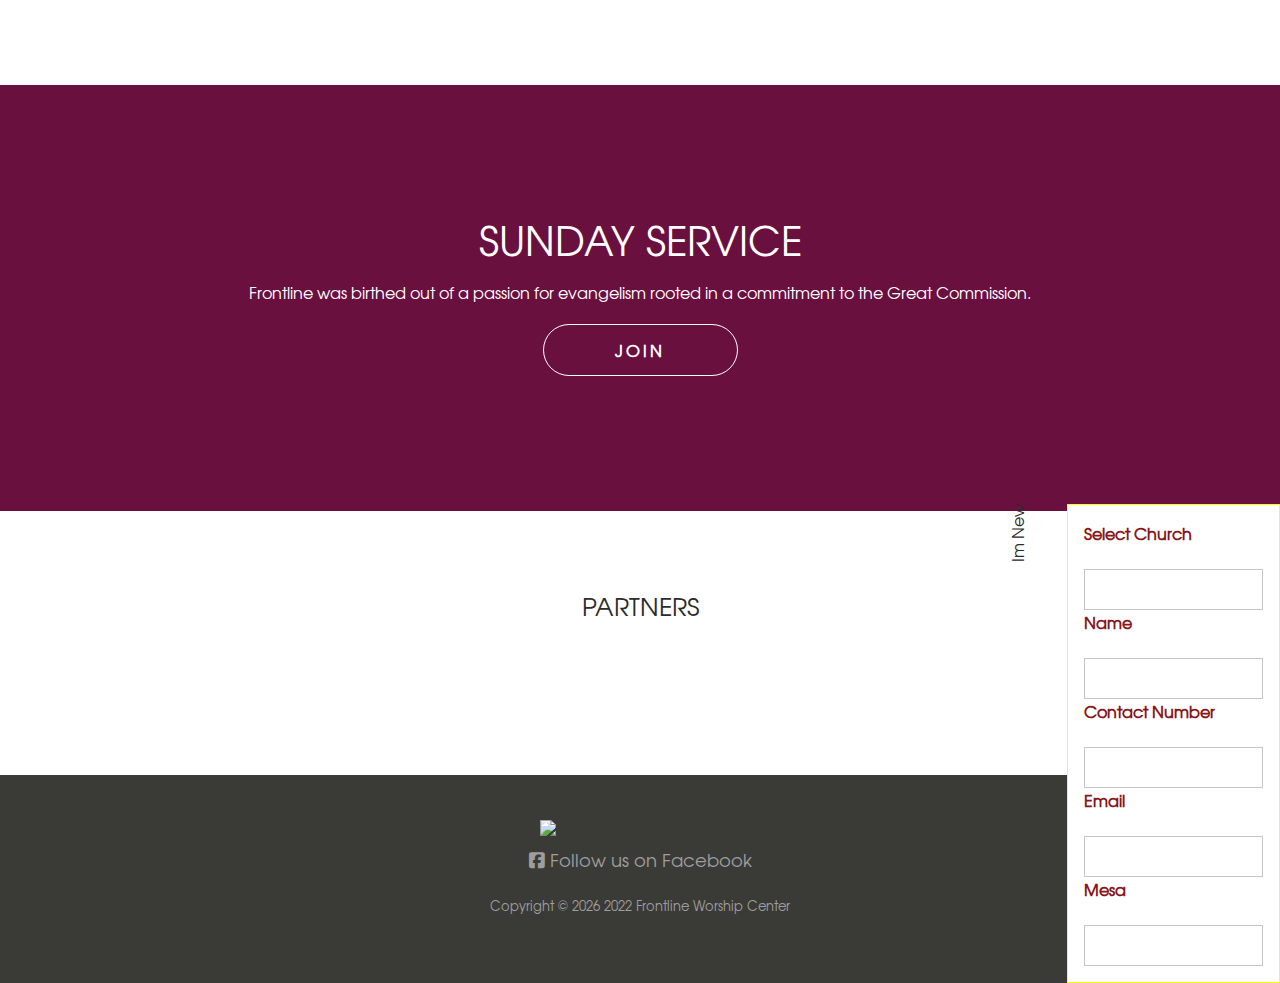
==== commit 4c5bf1a0: "landing Form" ====
--- a/index.html
+++ b/index.html
@@ -102,9 +102,9 @@
       </div>
     </header>
 
-        <!-- <div class="wrapper">
-          <div class="banner-content"> -->
+
             <div class="my-slider">
+
               <div class="pdy--10r banner" style="background: linear-gradient(
                 90deg,
                 rgba(136, 23, 27, 1),
@@ -133,6 +133,7 @@
                 </ul>
                 </div>
               </div>
+
               <div class="pdy--10r banner" style="background: linear-gradient(
                 90deg,
                 rgba(136, 23, 27, 1),
@@ -161,6 +162,7 @@
                 </ul>
                 </div>
               </div>
+
               <div class="pdy--10r banner" style="background: linear-gradient(
                 90deg,
                 rgba(136, 23, 27, 1),
@@ -192,62 +194,8 @@
               </div>
               </div>
             </div>
-          <!-- </div>
-        </div> -->
-
-
-    <!-- <section id="services">
-      <div class="container">
-        <div class="wrapper">
-          <div class="row">
-            <div class="col-sm-4 col-md-4">
-              <div class="service-box t-center">
-                <a
-                  href="http://frontlineworshipcenter.org/locations/"
-                  class="mb--20"
-                  ><img
-                    src="https://frontlineworshipcenter.org/wp-content/themes/practice/img/locations.png"
-                    alt=""
-                /></a>
-                <h2 class="color--red">Locations</h2>
-
-              </div>
-            </div>
-            <div class="col-sm-4 col-md-4">
-              <div class="service-box t-center">
-                <a
-                  href="http://frontlineworshipcenter.org/ministries/"
-                  class="mb--20"
-                  ><img
-                    src="https://frontlineworshipcenter.org/wp-content/themes/practice/img/ministries.png"
-                    alt=""
-                /></a>
-                <h2 class="color--red">Ministries</h2>
-
-              </div>
-            </div>
-            <div class="col-sm-4 col-md-4">
-              <div class="service-box t-center">
-                <a
-                  href="http://frontlineworshipcenter.org/donate/"
-                  class="mb--20"
-                  ><img
-                    src="https://frontlineworshipcenter.org/wp-content/themes/practice/img/projects.png"
-                    alt=""
-                /></a>
-                <h2 class="color--red">Projects</h2>
-
-              </div>
-            </div>
-          </div>
-        </div>
-      </div>
-      <img
-        src="https://frontlineworshipcenter.org/wp-content/themes/practice/img/bottomcover.png"
-        alt=""
-        class="bottomborder"
-      />
-    </section> -->
+
+
 
     <section id="message">
       <div class="container">
@@ -256,7 +204,7 @@
             <div class="col-md-6">
               <div class="t-center mb--20">
                 <img
-                  src="https://frontlineworshipcenter.org/wp-content/themes/practice/img/ptrmax.jpg"
+                  src="http://frontlineworshipcenter.org/wp-content/uploads/2022/12/ptrmax.png"
                   alt=""
                   width="280"
                 />
@@ -292,248 +240,12 @@
           </div>
         </div>
       </div>
+      <img class="bottomborder-inherit" style="font-size: 16px; bottom: -1px;" src="https://frontlineworshipcenter.org/wp-content/themes/practice/img/bottomcover.png" alt="" />
     </section>
 
 
 
-    <!-- <section id="gallery" class="bg--yellow">
-      <div class="container">
-        <div class="wrapper">
-          <h2 class="t-center mb--20 title">UPDATES</h2>
-          <div class="row">
-            <div class="col-lg-4 col-md-4 col-sm-12">
-              <div class="gallery-box mb--20 t-center">
-                <a
-                  href="https://frontlineworshipcenter.org/galleries/go-together/"
-                >
-                  <img
-                    width="360"
-                    height="275"
-                    src="https://frontlineworshipcenter.org/wp-content/uploads/2020/09/go-together-360x275.png"
-                    class="attachment-card-thumbnail size-card-thumbnail wp-post-image"
-                    alt=""
-                    decoding="async"
-                    loading="lazy"
-                  />
-                </a>
-
-                <div class="overlay">
-                  <div class="text">Go Together</div>
-                </div>
-              </div>
-              <div class="t-center mb--60">
-                <p class="t-center desc">
-                  This global pandemic did not stop us from Dreaming Big for
-                  God's Kingdom, and Going Together on our mission of Reaching
-                  and helping People find their
-                </p>
-                <a
-                  href="https://frontlineworshipcenter.org/galleries/go-together/"
-                  class="btn btn--red"
-                  >VIEW MORE</a
-                >
-              </div>
-            </div>
-            <div class="col-lg-4 col-md-4 col-sm-12">
-              <div class="gallery-box mb--20 t-center">
-                <a
-                  href="https://frontlineworshipcenter.org/galleries/fwc-august-2020-newsletter/"
-                >
-                  <img
-                    width="360"
-                    height="275"
-                    src="https://frontlineworshipcenter.org/wp-content/uploads/2020/09/fwc-august2020-newsletter-360x275.png"
-                    class="attachment-card-thumbnail size-card-thumbnail wp-post-image"
-                    alt=""
-                    decoding="async"
-                    loading="lazy"
-                  />
-                </a>
-
-                <div class="overlay">
-                  <div class="text">FWC August 2020 Newsletter</div>
-                </div>
-              </div>
-              <div class="t-center mb--60">
-                <p class="t-center desc">
-                  The church was all caught by surprise by the COVID-19
-                  Pandemic. Most would say it's one of the biggest challenges we
-                  ever faced in the past decades,
-                </p>
-                <a
-                  href="https://frontlineworshipcenter.org/galleries/fwc-august-2020-newsletter/"
-                  class="btn btn--red"
-                  >VIEW MORE</a
-                >
-              </div>
-            </div>
-            <div class="col-lg-4 col-md-4 col-sm-12">
-              <div class="gallery-box mb--20 t-center">
-                <a
-                  href="https://frontlineworshipcenter.org/galleries/covid-19-frontline-relief-operation/"
-                >
-                  <img
-                    width="360"
-                    height="300"
-                    src="https://frontlineworshipcenter.org/wp-content/uploads/2020/05/96286646_10216281516135284_6735137550584774656_o-360x300.jpg"
-                    class="attachment-card-thumbnail size-card-thumbnail wp-post-image"
-                    alt=""
-                    decoding="async"
-                    loading="lazy"
-                  />
-                </a>
-
-                <div class="overlay">
-                  <div class="text">Covid 19 – Frontline Relief Operation</div>
-                </div>
-              </div>
-              <div class="t-center mb--60">
-                <p class="t-center desc">
-                  Philippine Frontline Ministries Inc. would like to thank
-                  everyone who has given far for this campaign in order to help
-                  people in need with food and
-                </p>
-                <a
-                  href="https://frontlineworshipcenter.org/galleries/covid-19-frontline-relief-operation/"
-                  class="btn btn--red"
-                  >VIEW MORE</a
-                >
-              </div>
-            </div>
-            <div class="col-lg-4 col-md-4 col-sm-12">
-              <div class="gallery-box mb--20 t-center">
-                <a
-                  href="https://frontlineworshipcenter.org/galleries/frontline-to-frontliners/"
-                >
-                  <img
-                    width="360"
-                    height="300"
-                    src="https://frontlineworshipcenter.org/wp-content/uploads/2020/05/IMG_20200427_081750-360x300.jpg"
-                    class="attachment-card-thumbnail size-card-thumbnail wp-post-image"
-                    alt=""
-                    decoding="async"
-                    loading="lazy"
-                  />
-                </a>
-
-                <div class="overlay">
-                  <div class="text">Frontline to Frontliners</div>
-                </div>
-              </div>
-              <div class="t-center mb--60">
-                <p class="t-center desc">
-                  They cannot QUARANTINE our Mission of Reaching and Helping
-                  People Find their Way back to God! Even during the Enhance
-                  Community Quarantine
-                </p>
-                <a
-                  href="https://frontlineworshipcenter.org/galleries/frontline-to-frontliners/"
-                  class="btn btn--red"
-                  >VIEW MORE</a
-                >
-              </div>
-            </div>
-            <div class="col-lg-4 col-md-4 col-sm-12">
-              <div class="gallery-box mb--20 t-center">
-                <a
-                  href="https://frontlineworshipcenter.org/galleries/one-weekend/"
-                >
-                  <img
-                    width="360"
-                    height="300"
-                    src="https://frontlineworshipcenter.org/wp-content/uploads/2019/12/oneweekend-360x300.jpg"
-                    class="attachment-card-thumbnail size-card-thumbnail wp-post-image"
-                    alt=""
-                    decoding="async"
-                    loading="lazy"
-                  />
-                </a>
-
-                <div class="overlay">
-                  <div class="text">One Weekend</div>
-                </div>
-              </div>
-              <div class="t-center mb--60">
-                <p class="t-center desc">
-                  This is a 2 day retreat designed for new believers who have
-                  started FWC’s BeOneMakeOne process. This is a life changing
-                  experience that helps new
-                </p>
-                <a
-                  href="https://frontlineworshipcenter.org/galleries/one-weekend/"
-                  class="btn btn--red"
-                  >VIEW MORE</a
-                >
-              </div>
-            </div>
-            <div class="col-lg-4 col-md-4 col-sm-12">
-              <div class="gallery-box mb--20 t-center">
-                <a
-                  href="https://frontlineworshipcenter.org/galleries/prayer-overflow/"
-                >
-                  <img
-                    width="360"
-                    height="300"
-                    src="https://frontlineworshipcenter.org/wp-content/uploads/2019/12/prayer-overflow-7-360x300.jpg"
-                    class="attachment-card-thumbnail size-card-thumbnail wp-post-image"
-                    alt=""
-                    decoding="async"
-                    loading="lazy"
-                  />
-                </a>
-
-                <div class="overlay">
-                  <div class="text">Prayer Overflow</div>
-                </div>
-              </div>
-              <div class="t-center mb--60">
-                <p class="t-center desc">
-                  Acts 4:31 “And when they had prayed, the place where they had
-                  gathered together was shaken, and they were all filled with
-                  the Holy Spirit and began
-                </p>
-                <a
-                  href="https://frontlineworshipcenter.org/galleries/prayer-overflow/"
-                  class="btn btn--red"
-                  >VIEW MORE</a
-                >
-              </div>
-            </div>
-            <div class="col-lg-4 col-md-4 col-sm-12">
-              <div class="gallery-box mb--20 t-center">
-                <a
-                  href="https://frontlineworshipcenter.org/galleries/anniversary-photos/"
-                >
-                  <img
-                    width="360"
-                    height="300"
-                    src="https://frontlineworshipcenter.org/wp-content/uploads/2019/12/anniversary-360x300.jpg"
-                    class="attachment-card-thumbnail size-card-thumbnail wp-post-image"
-                    alt=""
-                    decoding="async"
-                    loading="lazy"
-                  />
-                </a>
-
-                <div class="overlay">
-                  <div class="text">Anniversary Photos</div>
-                </div>
-              </div>
-              <div class="t-center mb--60">
-                <p class="t-center desc">
-                  During Frontline Worship Center 18th Anniversary held in May
-                  2018 we commissioned 25 new church planters who are ready to
-                  take the challenge of
-                </p>
-                <a
-                  href="https://frontlineworshipcenter.org/galleries/anniversary-photos/"
-                  class="btn btn--red"
-                  >VIEW MORE</a
-                >
-              </div>
-            </div>
-      </div>
-    </section> -->
+
 
     <section class="events reset-p pdy--10r">
       <div class="container">
@@ -809,162 +521,6 @@
       </div>
     </section>
 
-<!-- 
-    <section id="contact">
-      <div class="container">
-        <div class="wrapper">
-          <h2 class="t-center mb--20 title">GET IN TOUCH</h2>
-          <div class="row">
-            <div class="col-md-6">
-              <h1 class="color--red">Address</h1>
-              <p class="mb--40">
-                202 Maharlika Highway, Brgy. San Francisco, San Pablo City,
-                Laguna, Philipines
-              </p>
-
-              <h1 class="color--red">Contact Number</h1>
-              <p class="mb--40">(+6349) 503-1559 | (+63)917 8951 224</p>
-
-              <h1 class="color--red">Working Days</h1>
-              <p class="mb--40">Monday-Friday (+8:00PHT) 7:00am - 4:30pm</p>
-
-              <h1 class="color--red">Email Us</h1>
-              <p class="mb--40">rolly.delmonte@thefrontline.asia</p>
-            </div>
-            <div class="col-md-6">
-              <p class="mb--30">
-                Please send us a message by filling out the form below and we
-                will get back with you shortly.
-              </p>
-              <div
-                role="form"
-                class="wpcf7"
-                id="wpcf7-f63-o1"
-                lang="en-US"
-                dir="ltr"
-              >
-                <div class="screen-reader-response">
-                  <p role="status" aria-live="polite" aria-atomic="true"></p>
-                  <ul></ul>
-                </div>
-                <form
-                  action="/#wpcf7-f63-o1"
-                  method="post"
-                  class="wpcf7-form init"
-                  novalidate="novalidate"
-                  data-status="init"
-                >
-                  <div style="display: none">
-                    <input type="hidden" name="_wpcf7" value="63" />
-                    <input type="hidden" name="_wpcf7_version" value="5.6.4" />
-                    <input type="hidden" name="_wpcf7_locale" value="en_US" />
-                    <input
-                      type="hidden"
-                      name="_wpcf7_unit_tag"
-                      value="wpcf7-f63-o1"
-                    />
-                    <input
-                      type="hidden"
-                      name="_wpcf7_container_post"
-                      value="0"
-                    />
-                    <input
-                      type="hidden"
-                      name="_wpcf7_posted_data_hash"
-                      value=""
-                    />
-                    <input
-                      type="hidden"
-                      name="_wpcf7_recaptcha_response"
-                      value=""
-                    />
-                  </div>
-                  <div>
-                    <label for="fullname">Your Name * </label>
-                    <span class="wpcf7-form-control-wrap" data-name="fullname"
-                      ><input
-                        type="text"
-                        name="fullname"
-                        value=""
-                        size="40"
-                        class="wpcf7-form-control wpcf7-text wpcf7-validates-as-required input required mb--20"
-                        aria-required="true"
-                        aria-invalid="false"
-                        placeholder="Please enter your name."
-                    /></span>
-                  </div>
-                  <div>
-                    <label for="email">Your Email *</label>
-                    <span class="wpcf7-form-control-wrap" data-name="email"
-                      ><input
-                        type="email"
-                        name="email"
-                        value=""
-                        size="40"
-                        class="wpcf7-form-control wpcf7-text wpcf7-email wpcf7-validates-as-required wpcf7-validates-as-email input required mb--20"
-                        aria-required="true"
-                        aria-invalid="false"
-                        placeholder="Enter your email."
-                    /></span>
-                  </div>
-                  <div>
-                    <label for="phone">Contact Number *</label>
-                    <span class="wpcf7-form-control-wrap" data-name="phone"
-                      ><input
-                        type="tel"
-                        name="phone"
-                        value=""
-                        size="40"
-                        class="wpcf7-form-control wpcf7-text wpcf7-tel wpcf7-validates-as-required wpcf7-validates-as-tel input required mb--20"
-                        aria-required="true"
-                        aria-invalid="false"
-                        placeholder="Please enter your phone number."
-                    /></span>
-                  </div>
-                  <div>
-                    <label for="subject">Subject * </label>
-                    <span class="wpcf7-form-control-wrap" data-name="subject"
-                      ><input
-                        type="text"
-                        name="subject"
-                        value=""
-                        size="40"
-                        class="wpcf7-form-control wpcf7-text wpcf7-validates-as-required input required mb--20"
-                        aria-required="true"
-                        aria-invalid="false"
-                        placeholder="Say Hi!."
-                    /></span>
-                  </div>
-                  <div>
-                    <label for="message">Message *</label>
-                    <span class="wpcf7-form-control-wrap" data-name="message">
-                      <textarea
-                        name="message"
-                        cols="40"
-                        rows="10"
-                        class="wpcf7-form-control wpcf7-textarea wpcf7-validates-as-required textarea required mb--20"
-                        aria-required="true"
-                        aria-invalid="false"
-                        placeholder="Whats On Your Mind"
-                      ></textarea>
-                    </span>
-                  </div>
-                  <div class="t-center">
-                    <input
-                      type="submit"
-                      value="SUBMIT"
-                      class="wpcf7-form-control has-spinner wpcf7-submit btn--red"
-                    /><span class="wpcf7-spinner"></span>
-                  </div>
-                  <div class="wpcf7-response-output" aria-hidden="true"></div>
-                </form>
-              </div>
-            </div>
-          </div>
-        </div>
-      </div>
-    </section> -->
-
     <footer>
       <div class="container">
         <div class="wrapper">
@@ -999,6 +555,44 @@
     <a href="#top" id="smooth-scroll" class="bck-top" style="display: block"
       ><span class="fa fa-3x fa-caret-up"></span
     ></a>
+    
+    <div class="btnImNew">
+        <div class="imNewWrapper d--flex">
+          <div class="theBtn">
+              <a href="">
+                Im New
+              </a>
+          </div>
+          <div class="theForm">
+            <form action="">
+              <div class="inputGroup">
+                <label for="">Select Church</label> <br>
+                <input type="text" name="" id="">
+              </div>
+              <div class="inputGroup">
+                <label for="">Name</label> <br>
+                <input type="text" name="" id="">
+              </div>
+              <div class="inputGroup">
+                <label for="">Contact Number</label> <br>
+                <input type="text" name="" id="">
+              </div>
+              <div class="inputGroup">
+                <label for="">Email</label> <br>
+                <input type="text" name="" id="">
+              </div>
+              <div class="inputGroup">
+                <label for="">Mesa</label> <br>
+                <input type="text" name="" id="">
+              </div>
+            </form>
+          </div>
+          
+        </div>
+      </div>
+     
+
+
     <script src="https://cdnjs.cloudflare.com/ajax/libs/tiny-slider/2.9.2/min/tiny-slider.js"></script>
     <script>
       var slider = tns({
@@ -1013,10 +607,8 @@
         speed: 400,
         nav: true,
         navPosition: "bottom",
+        loop: true,
       });
-
-    
-
     </script>
 
 <script>
--- a/css/main.css
+++ b/css/main.css
@@ -112,6 +112,7 @@
   color: #2b2b2b;
   font: 16px/24px tex_gyre_adventorregular, Helvetica, sans-serif;
   overflow: hidden;
+  position: relative;
 }
 
 table {
@@ -1343,7 +1344,7 @@
   width: 265px;
 }
 #message {
-  background-color: #ddd;
+  /* background-color: #ddd; */
   padding: 10vh 0;
 }
 
@@ -2163,6 +2164,7 @@
 
 .events .events__item {
   box-shadow: rgba(60, 64, 67, 0.3) 0px 1px 2px 0px, rgba(60, 64, 67, 0.15) 0px 2px 6px 2px;
+  background-color: white;
 }
 
 .events .events__item {
@@ -2250,9 +2252,6 @@
   font-size: 25px;
 }
 
-.theDream {
-  background-color: #dddddd;
-}
 
 .color-primary {
   color: #87181b;
@@ -2294,7 +2293,6 @@
 }
 .tns-nav  {
   position: absolute;
- 
   height: 0.3rem;
   margin-left:  10%;
   margin-left: auto;
@@ -2302,22 +2300,75 @@
   bottom: 0;
   top: 90%;  
   left: 50%; 
-  transform: translate(-50%, -50%);
+  transform: translate(-1100%, -900%);
+  z-index: 1;
 }
 
 .tns-nav button.tns-nav-active {
-   background-color: #333333;
+   background-color: #6bbf36;
 }
 
 .tns-nav button {
-  width: 2rem;
+  width: 0.5rem;
   border: 1px solid white;
+  height: 0.5rem;
+  border-radius: 16px;
+  margin-right: 3px;
 }
 
 .banner {
   color: white;
-  min-height: 70vh;
+  min-height: 466px;
 }
 .tns-outer {
   position: relative;
+}
+
+.tns-outer::after {
+  content: "";
+  position: absolute;
+  background-image: url('http://frontlineworshipcenter.org/wp-content/uploads/2022/12/bannerbottomcover-1.png');
+  width: 100%;
+  background-size: 94%;
+  background-position-y: bottom;
+  height: 100%;
+  bottom: 0;
+  background-repeat: repeat-x;
+}
+
+
+.btnImNew {
+  position: absolute;
+  z-index: 1;
+  bottom: 0;
+  right: 0;
+  border: 1px solid yellow;
+  padding: 1rem;
+  background-color: white;
+  z-index: 1;
+}
+.btnImNew .theBtn {
+  position: absolute;
+  left: -5rem;
+  transform: rotate(-90deg);
+}
+
+
+.bottomborder-inherit {
+  position: absolute;
+  bottom: 0;
+  width: inherit;
+}
+
+.bottomborder {
+  position: absolute;
+  bottom: 0;
+  width: inherit;
+}
+#message {
+  position: relative;
+}
+
+.events {
+  background-color: #dddddd !important;
 }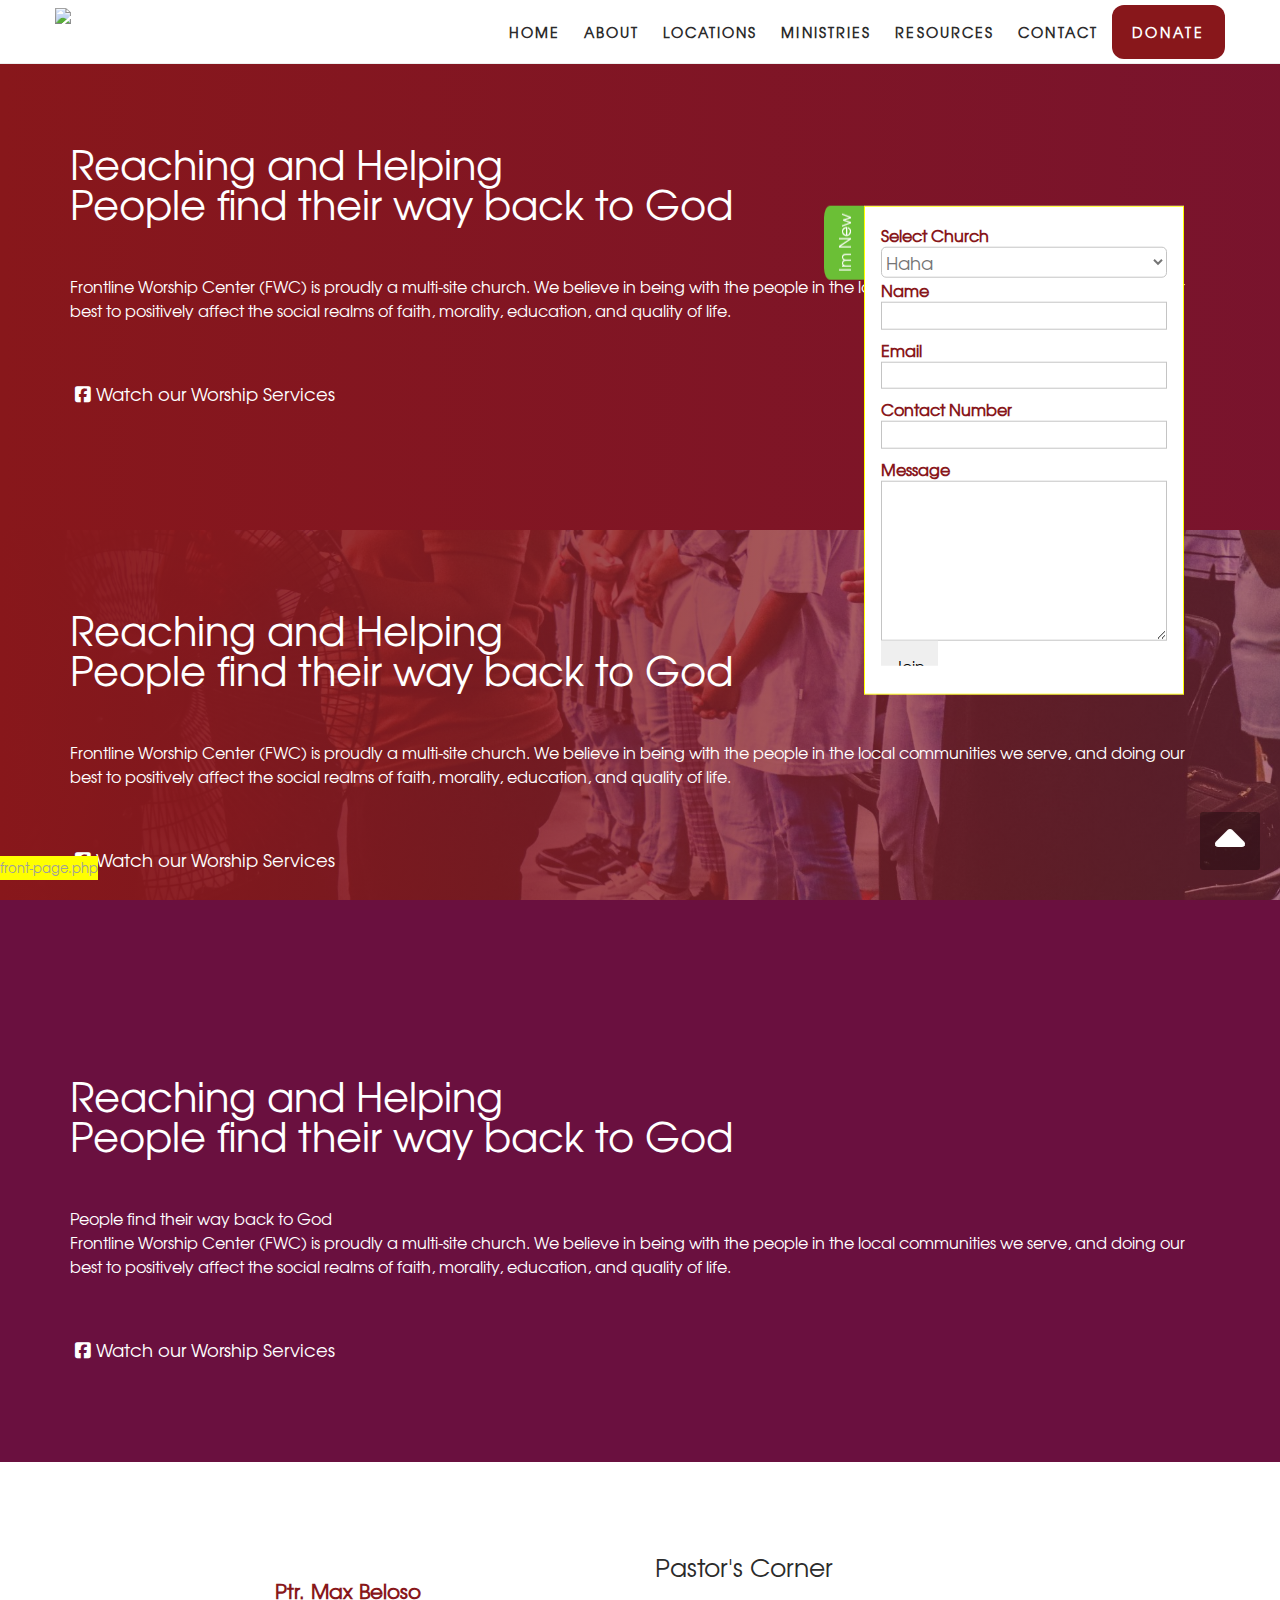
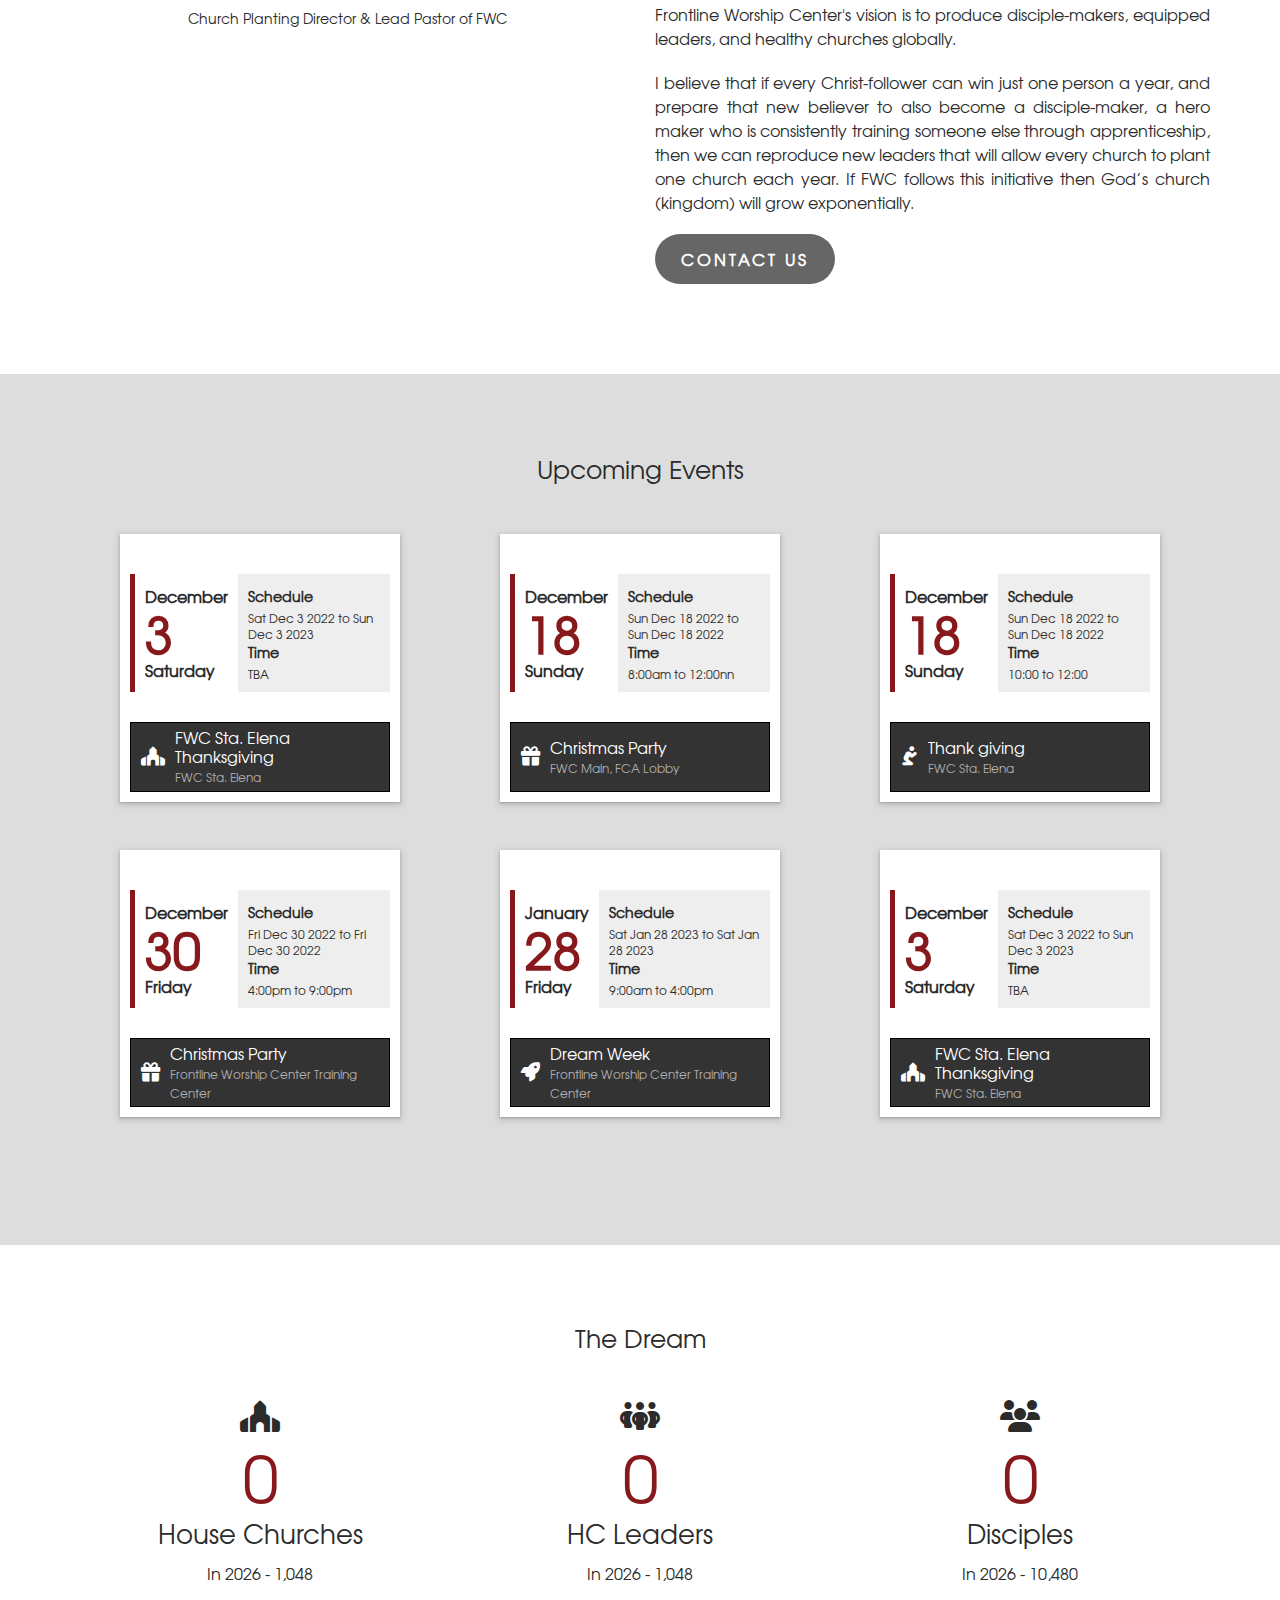
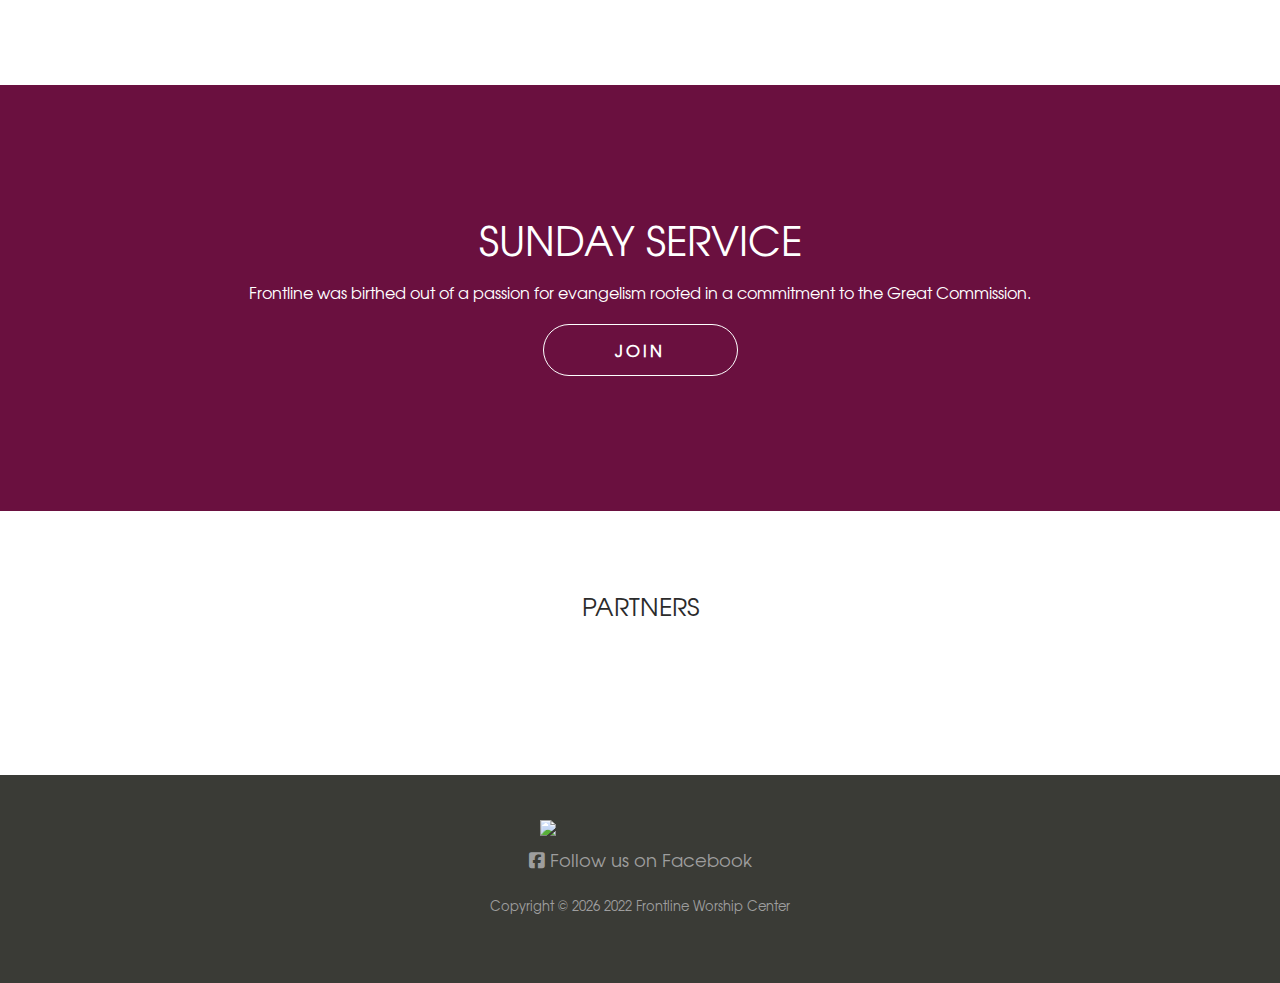
==== commit 5cf149fe: "landing Form" ====
--- a/index.html
+++ b/index.html
@@ -566,25 +566,29 @@
           <div class="theForm">
             <form action="">
               <div class="inputGroup">
-                <label for="">Select Church</label> <br>
+                <label for="">Select Church</label>
+                <select name="" id="">
+                  <option value="haha">Haha</option>
+                  <option value="haha">Haha</option>
+                </select>
+              </div>
+              <div class="inputGroup">
+                <label for="">Name</label>
                 <input type="text" name="" id="">
               </div>
               <div class="inputGroup">
-                <label for="">Name</label> <br>
+                <label for="">Email</label> 
+                <input type="email" name="" id="">
+              </div>
+              <div class="inputGroup">
+                <label for="">Contact Number</label> 
                 <input type="text" name="" id="">
               </div>
               <div class="inputGroup">
-                <label for="">Contact Number</label> <br>
-                <input type="text" name="" id="">
-              </div>
-              <div class="inputGroup">
-                <label for="">Email</label> <br>
-                <input type="text" name="" id="">
-              </div>
-              <div class="inputGroup">
-                <label for="">Mesa</label> <br>
-                <input type="text" name="" id="">
-              </div>
+                <label for="">Message</label> 
+                <textarea name="" id="" cols="30" rows="6"></textarea>
+              </div>
+              <input type="submit" value="Join">
             </form>
           </div>
           
--- a/css/main.css
+++ b/css/main.css
@@ -2338,21 +2338,46 @@
 
 
 .btnImNew {
-  position: absolute;
+  position: fixed;
   z-index: 1;
-  bottom: 0;
   right: 0;
+  top: 50%;
+  transform: translate(-30%,-50%);
   border: 1px solid yellow;
   padding: 1rem;
   background-color: white;
-  z-index: 1;
+  z-index: 999;
+  width: 20rem;
 }
 .btnImNew .theBtn {
   position: absolute;
-  left: -5rem;
+  left: -3.6rem;
+  top: 1.5rem;
   transform: rotate(-90deg);
-}
-
+  border-top-left-radius: 16%;
+}
+
+.btnImNew .theBtn a{
+  background-color: #6bbf36;
+  padding: 0.5rem;
+  color: white;
+  border-top-left-radius: 16%;
+  border-top-right-radius: 16%;
+}
+
+.btnImNew .theForm input {
+  height: 1.5rem;
+  font-size: 16px;
+  margin-bottom: 0.5rem;
+  padding: 0.8rem;
+}
+
+.btnImNew .theForm select {
+  padding: 0;
+}
+.btnImNew .theForm textarea{
+  height: 10rem;
+}
 
 .bottomborder-inherit {
   position: absolute;
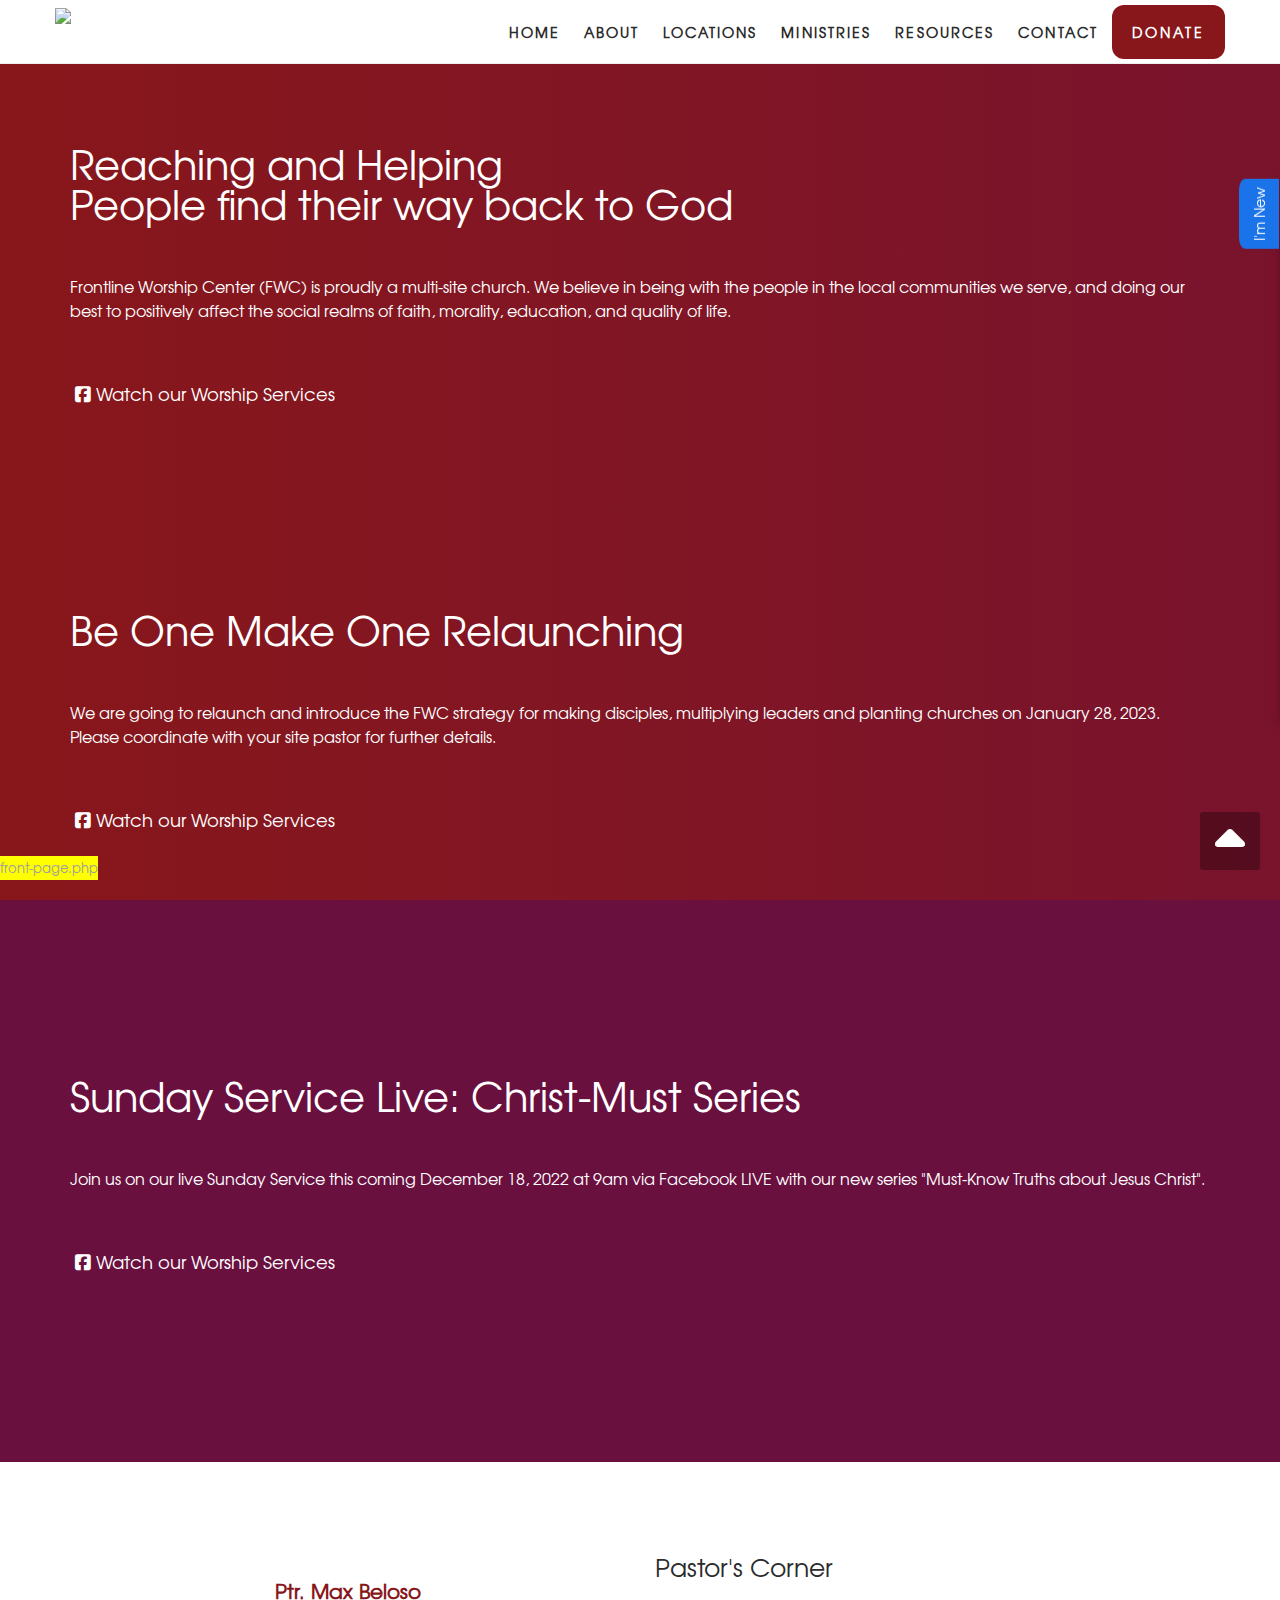
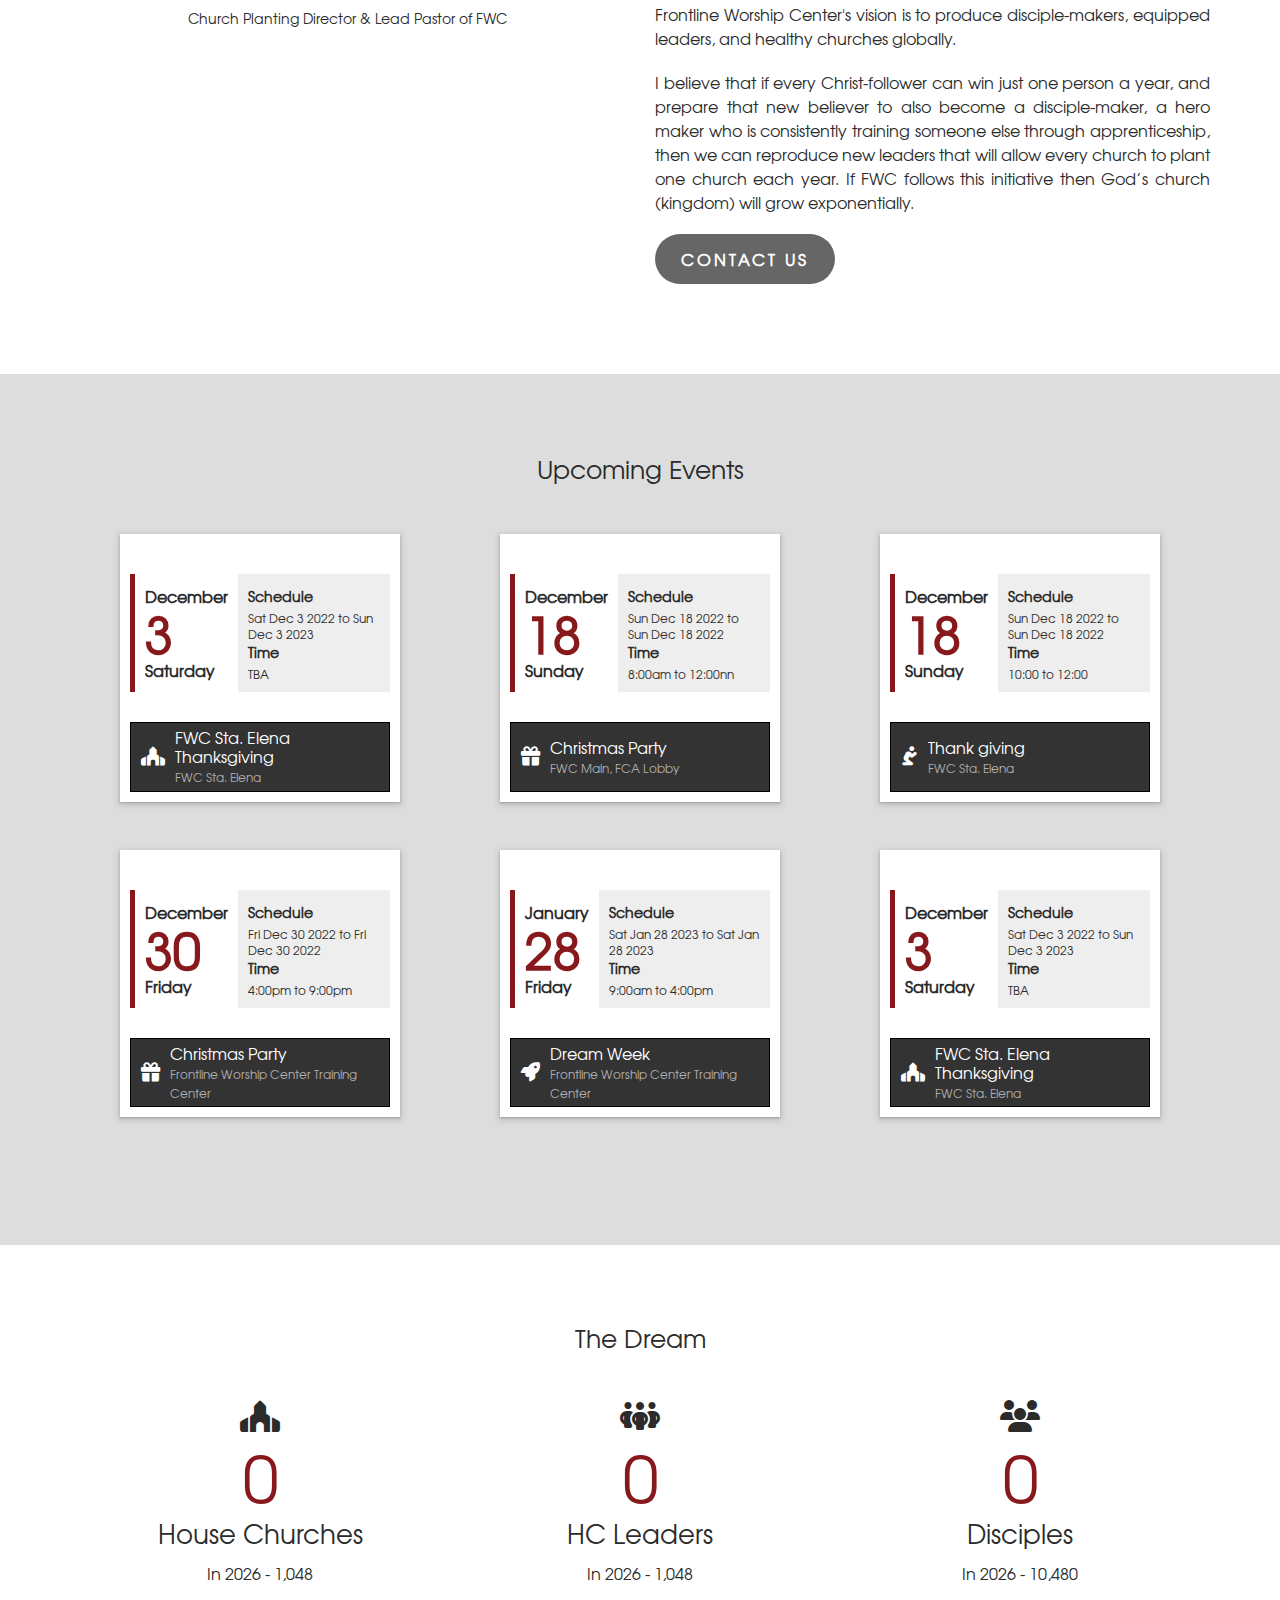
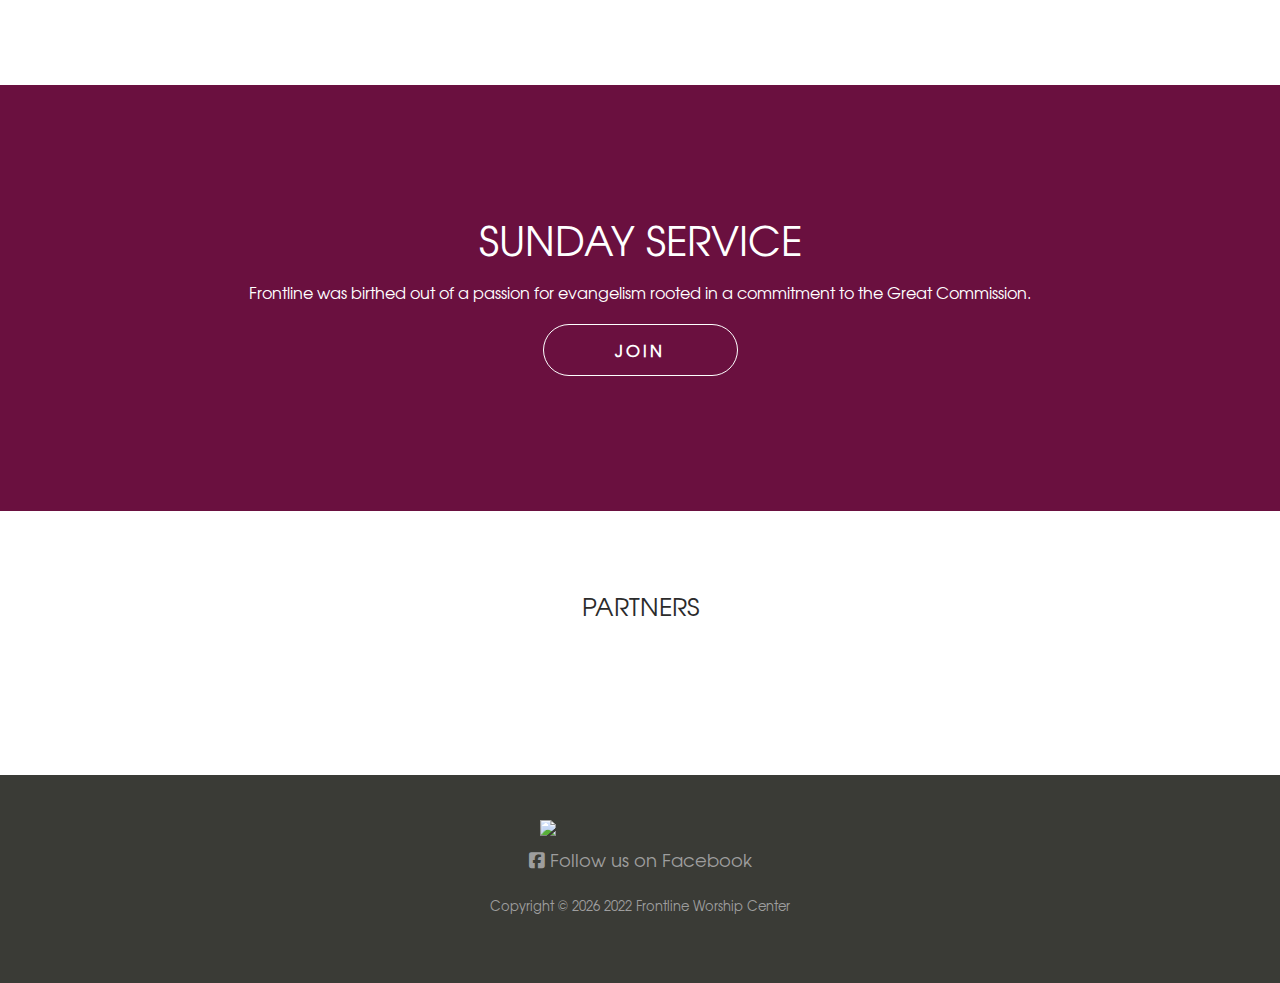
==== commit 35a1ab9d: "map" ====
--- a/index.html
+++ b/index.html
@@ -102,100 +102,90 @@
       </div>
     </header>
 
-
-            <div class="my-slider">
-
-              <div class="pdy--10r banner" style="background: linear-gradient(
-                90deg,
-                rgba(136, 23, 27, 1),
-                rgba(136, 23, 27, 0.5)
-              ),
-              url(http://frontlineworshipcenter.org/wp-content/uploads/2016/10/Sta-vicente.jpg) rgb(106, 16, 63);
-            background-size: cover;
-            background-position: center center;
-            background-repeat: no-repeat;
-            background-attachment: fixed;">
-                <div class="container">
-                  <h2 class="banner-title mb--50">Reaching and Helping <br>  People find their way back to God </h2>
-                <p class="mb--60">
-                  Frontline Worship Center (FWC) is proudly a multi-site church.
-                  We believe in being with the people in the local communities
-                  we serve, and doing our best to positively affect the social
-                  realms of faith, morality, education, and quality of life.
-                </p>
-                <ul class="social-icons mb--20">
-                  <li>
-                    <a href="https://www.facebook.com/fwcmainofficial/"
-                      ><i class="fab fa-facebook-square"></i> Watch our Worship
-                      Services</a
-                    >
-                  </li>
-                </ul>
-                </div>
-              </div>
-
-              <div class="pdy--10r banner" style="background: linear-gradient(
-                90deg,
-                rgba(136, 23, 27, 1),
-                rgba(136, 23, 27, 0.5)
-              ),
-              url(../img/bg4.jpg) rgb(106, 16, 63);
-            background-size: cover;
-            background-position: center center;
-            background-repeat: no-repeat;
-            background-attachment: fixed;">
-                <div class="container">
-                <h2 class="banner-title mb--50">Reaching and Helping <br>  People find their way back to God </h2>
-                <p class="mb--60">
-                  Frontline Worship Center (FWC) is proudly a multi-site church.
-                  We believe in being with the people in the local communities
-                  we serve, and doing our best to positively affect the social
-                  realms of faith, morality, education, and quality of life.
-                </p>
-                <ul class="social-icons mb--20">
-                  <li>
-                    <a href="https://www.facebook.com/fwcmainofficial/"
-                      ><i class="fab fa-facebook-square"></i> Watch our Worship
-                      Services</a
-                    >
-                  </li>
-                </ul>
-                </div>
-              </div>
-
-              <div class="pdy--10r banner" style="background: linear-gradient(
-                90deg,
-                rgba(136, 23, 27, 1),
-                rgba(136, 23, 27, 0.5)
-              ),
-              url(http://frontlineworshipcenter.org/wp-content/uploads/2020/03/adopt.jpg) rgb(106, 16, 63);
-            background-size: cover;
-            background-position: center center;
-            background-repeat: no-repeat;
-            background-attachment: fixed;">
-                <div class="container">
-                  <h2 class="banner-title mb--50">Reaching and Helping <br>  People find their way back to God </h2>
-                  People find their way back to God
-                </h2>
-                <p class="mb--60">
-                  Frontline Worship Center (FWC) is proudly a multi-site church.
-                  We believe in being with the people in the local communities
-                  we serve, and doing our best to positively affect the social
-                  realms of faith, morality, education, and quality of life.
-                </p>
-                <ul class="social-icons mb--20">
-                  <li>
-                    <a href="https://www.facebook.com/fwcmainofficial/"
-                      ><i class="fab fa-facebook-square"></i> Watch our Worship
-                      Services</a
-                    >
-                  </li>
-                </ul>
-              </div>
-              </div>
-            </div>
-
-
+    <div class="my-slider">
+
+      <div class="pdy--10r banner" style="background: linear-gradient(
+        90deg,
+        rgba(136, 23, 27, 1),
+        rgba(136, 23, 27, 0.5)
+      ),
+      url(http://frontlineworshipcenter.org/wp-content/uploads/2016/10/Sta-vicente.jpg) rgb(106, 16, 63);
+    background-size: cover;
+    background-position: center center;
+    background-repeat: no-repeat;
+    background-attachment: fixed;">
+        <div class="container">
+          <h2 class="banner-title mb--50">Reaching and Helping <br>  People find their way back to God </h2>
+        <p class="mb--60">
+          Frontline Worship Center (FWC) is proudly a multi-site church. We believe in being with the people in the local communities we serve, and doing our best to positively affect the social realms of faith, morality, education, and quality of life.
+        </p>
+        <ul class="social-icons mb--20">
+          <li>
+            <a href="https://www.facebook.com/fwcmainofficial"
+              ><i class="fab fa-facebook-square"></i> Watch our Worship
+              Services</a
+            >
+          </li>
+        </ul>
+        </div>
+      </div>
+
+      <div class="pdy--10r banner" style="background: linear-gradient(
+        90deg,
+        rgba(136, 23, 27, 1),
+        rgba(136, 23, 27, 0.5)
+      ),
+      url(http://frontlineworshipcenter.org/wp-content/uploads/2017/04/san-rafael.jpg) rgb(106, 16, 63);
+    background-size: cover;
+    background-position: center center;
+    background-repeat: no-repeat;
+    background-attachment: fixed;">
+        <div class="container">
+        <h2 class="banner-title mb--50">
+          Be One Make One Relaunching
+        </h2>
+        <p class="mb--60">
+          We are going to relaunch and introduce the FWC strategy for making disciples, multiplying leaders and planting churches on January 28, 2023. Please coordinate with your site pastor for further details. 
+        </p>
+        <ul class="social-icons mb--20">
+          <li>
+            <a class="zIndex-1" href="https://www.facebook.com/fwcmainofficial"
+              ><i class="fab fa-facebook-square"></i> Watch our Worship
+              Services</a
+            >
+          </li>
+        </ul>
+        </div>
+      </div>
+
+      <div class="pdy--10r banner" style="background: linear-gradient(
+        90deg,
+        rgba(136, 23, 27, 1),
+        rgba(136, 23, 27, 0.5)
+      ),
+      url(http://frontlineworshipcenter.org/wp-content/uploads/2020/03/adopt.jpg) rgb(106, 16, 63);
+    background-size: cover;
+    background-position: center center;
+    background-repeat: no-repeat;
+    background-attachment: fixed;">
+        <div class="container">
+          <h2 class="banner-title mb--50">
+            Sunday Service Live: Christ-Must Series 
+          </h2>
+        <p class="mb--60">
+          Join us on our live Sunday Service this coming December 18, 2022 at 9am via Facebook LIVE with our new series "Must-Know Truths about Jesus Christ".
+        </p>
+        <ul class="social-icons mb--20">
+          <li>
+            <a href="https://www.facebook.com/fwcmainofficial"
+              ><i class="fab fa-facebook-square"></i> Watch our Worship
+              Services</a
+            >
+          </li>
+        </ul>
+      </div>
+      </div>
+    </div>
 
     <section id="message">
       <div class="container">
@@ -243,10 +233,6 @@
       <img class="bottomborder-inherit" style="font-size: 16px; bottom: -1px;" src="https://frontlineworshipcenter.org/wp-content/themes/practice/img/bottomcover.png" alt="" />
     </section>
 
-
-
-
-
     <section class="events reset-p pdy--10r">
       <div class="container">
         <h2 class="t-center mb--50 title">Upcoming Events</h2>
@@ -478,7 +464,7 @@
               </p>
               <a
                 id="smooth-scroll"
-                href="http://frontlineworshipcenter.org/donate-form/"
+                href="https://www.facebook.com/fwcmainofficial"
                 class="btn--trans"
                 >JOIN</a
               >
@@ -487,9 +473,6 @@
         </div>
       </div>
     </section>
-
-    
-
 
     <section class="partners pdy--10r">
       <div class="container">
@@ -557,19 +540,32 @@
     ></a>
     
     <div class="btnImNew">
-        <div class="imNewWrapper d--flex">
           <div class="theBtn">
-              <a href="">
-                Im New
-              </a>
+               <p data-string="I'm New"></p> 
           </div>
           <div class="theForm">
             <form action="">
               <div class="inputGroup">
                 <label for="">Select Church</label>
                 <select name="" id="">
-                  <option value="haha">Haha</option>
-                  <option value="haha">Haha</option>
+                  <option value="San Isidro">San Isidro</option>
+                  <option value="Bautista">Bautista</option>
+                  <option value="San Gregorio">San Gregorio</option>
+                  <option value="Atisan">Atisan</option>
+                  <option value="Santo Niño">Santo Niño</option>
+                  <option value="San Vicente">San Vicente</option>
+                  <option value="Santa Elena">Santa Elena</option>
+                  <option value="Santa Ana">Santa Ana</option>
+                  <option value="Santa Rafael">Santa Rafael</option>
+                  <option value="Santa Francisco">Santa Francisco</option>
+                  <option value="Aquino">Aquino</option>
+                  <option value="Soledad">Soledad</option>
+                  <option value="San Joaquin">San Joaquin</option>
+                  <option value="San Antonio II">San Antonio II</option>
+                  <option value="Del Remedio">Del Remedio</option>
+                  <option value="Santisimo Resario">Santisimo Resario</option>
+                  <option value="Conception">Conception</option>
+                  <option value="Batangas City">Batangas City</option>
                 </select>
               </div>
               <div class="inputGroup">
@@ -588,16 +584,26 @@
                 <label for="">Message</label> 
                 <textarea name="" id="" cols="30" rows="6"></textarea>
               </div>
-              <input type="submit" value="Join">
+              <input class="btnJoin" type="submit" value="Join Now">
             </form>
           </div>
-          
-        </div>
       </div>
      
 
 
     <script src="https://cdnjs.cloudflare.com/ajax/libs/tiny-slider/2.9.2/min/tiny-slider.js"></script>
+    
+    <script>
+
+        const theBtn = document.querySelector(".theBtn");
+        const btnImNew = document.querySelector(".btnImNew");
+
+        theBtn.addEventListener("click",() => {
+          btnImNew.classList.toggle("open");
+          theBtn.classList.toggle("open");
+        });
+
+    </script>
     <script>
       var slider = tns({
         container: ".my-slider",
--- a/css/main.css
+++ b/css/main.css
@@ -1087,16 +1087,12 @@
 #banner {
   padding: 10vh 0 10vh;
   color: #fff;
-  background: linear-gradient(
-      90deg,
-      rgba(136, 23, 27, 1),
-      rgba(136, 23, 27, 0.5)
-    ),
-    url(../img/bg4.jpg) rgb(106, 16, 63);
+  background: linear-gradient(90deg, rgba(136, 23, 27, 1), rgba(0, 0, 0, 0.7) ), url("http://frontlineworshipcenter.org/wp-content/uploads/2022/12/bgnew.jpg") rgb(106, 16, 63);
   background-size: cover;
   background-position: center center;
   background-repeat: no-repeat;
   background-attachment: fixed;
+  position: relative; 
 }
 
 .banner-content {
@@ -2300,7 +2296,7 @@
   bottom: 0;
   top: 90%;  
   left: 50%; 
-  transform: translate(-1100%, -900%);
+  transform: translate(-1110%, -900%);
   z-index: 1;
 }
 
@@ -2342,41 +2338,89 @@
   z-index: 1;
   right: 0;
   top: 50%;
-  transform: translate(-30%,-50%);
-  border: 1px solid yellow;
+  transform: translate(100%,-50%);
   padding: 1rem;
   background-color: white;
   z-index: 999;
-  width: 20rem;
-}
+  width: 22rem;
+  font-size: 14px;
+  box-shadow: rgba(0, 0, 0, 0.24) 0px 3px 8px;
+  transition: 0.5s ease;
+  border-top-right-radius: 5px;
+  border-bottom-right-radius: 5px;
+  border-bottom-left-radius: 5px;
+}
+
+.btnImNew.open {
+  transform: translate(-5%,-50%);
+}
+
+.btnImNew .theBtn p:before {
+  content: attr(data-string);
+  transition: 0.5s ease;
+}
+
+.btnImNew .theBtn.open p:before {
+  content: "Close";
+  transition: 0.5s ease;
+}
+
 .btnImNew .theBtn {
+  text-align: center;
   position: absolute;
-  left: -3.6rem;
-  top: 1.5rem;
+  left: -3.5rem;
+  top: 0.95rem;
   transform: rotate(-90deg);
   border-top-left-radius: 16%;
-}
-
-.btnImNew .theBtn a{
-  background-color: #6bbf36;
+  cursor: pointer;
+  width: 70px;
+}
+
+.btnImNew .theBtn.open {
+  left: -3.5rem;
+  top: 0.95rem;
+  transition: 0.5s ease;
+}
+
+.btnImNew .theBtn p{
+  margin-bottom: 0;
+}
+.btnImNew .theBtn{
+  background-color: #1a73e8;
   padding: 0.5rem;
   color: white;
   border-top-left-radius: 16%;
   border-top-right-radius: 16%;
 }
 
-.btnImNew .theForm input {
-  height: 1.5rem;
-  font-size: 16px;
+.btnImNew .theForm input[type=text],input[type=email] {
+  height: 2rem;
+  font-size: 14px;
   margin-bottom: 0.5rem;
-  padding: 0.8rem;
+  padding: 0.8rem 0.3rem;
+  border-radius: 5px;
+}
+
+.btnImNew .theForm input[type=text],input[type=email], select, textarea {
+  border: 1px solid rgb(222, 222, 222);
+  font-size: 14px;
 }
 
 .btnImNew .theForm select {
   padding: 0;
-}
+  height: 32px;
+  margin-bottom: 5px;
+}
+
+.btnImNew .theForm label {
+  font-weight: unset;
+  color: black;
+  font-size: 14px;
+}
+
 .btnImNew .theForm textarea{
   height: 10rem;
+  resize: none;
 }
 
 .bottomborder-inherit {
@@ -2394,6 +2438,88 @@
   position: relative;
 }
 
+.theForm .btnJoin {
+  display: block;
+  margin: 1rem 0;
+  background-color: #1a73e8;
+  color: white;
+  padding: 0.7rem 1rem;
+  width: 100%;
+}
+
 .events {
   background-color: #dddddd !important;
+}
+
+.zIndex-1 {
+  z-index: 999;
+}
+
+/*-------------------------------*/
+
+.gmap_iframe {
+  width: 100% !important;
+  height: 40rem;
+}
+
+.siteLocation {
+  position: relative;
+}
+.default-card {
+  display: none;
+}
+.church {
+  background-color: white;
+  position: absolute;
+  top: 6rem;
+  left: 3rem;
+  padding: 1rem;
+  box-shadow: rgba(0, 0, 0, 0.24) 0px 3px 8px;
+  height: 436px;
+  overflow: hidden;
+}
+
+.churchWrapper {
+  display: flex;
+}
+
+.churchNav ul{
+  display: flex;
+}
+
+.churchNav h3{
+  width: 128px;
+  border-bottom: 1px solid rgb(202, 202, 202);
+  padding-bottom: 1rem;
+}
+
+.churchNav h3.isActive{
+  border-bottom: 3px solid #83171b ;
+}
+
+.churchNav a{
+  width: 100%;
+  display: block;
+}
+
+.churchNav ul li {
+  padding: 1rem 0;
+}
+
+.churchList {
+  overflow-y: scroll;
+  max-height: 340px;
+}
+
+.churchList li {
+  padding: 0.5rem 0.5rem;
+  border: 1px solid rgb(231, 231, 231);
+}
+
+.churchList li a{
+  display: block;
+}
+
+.churchList li > a:after {
+  content: unset !important;
 }